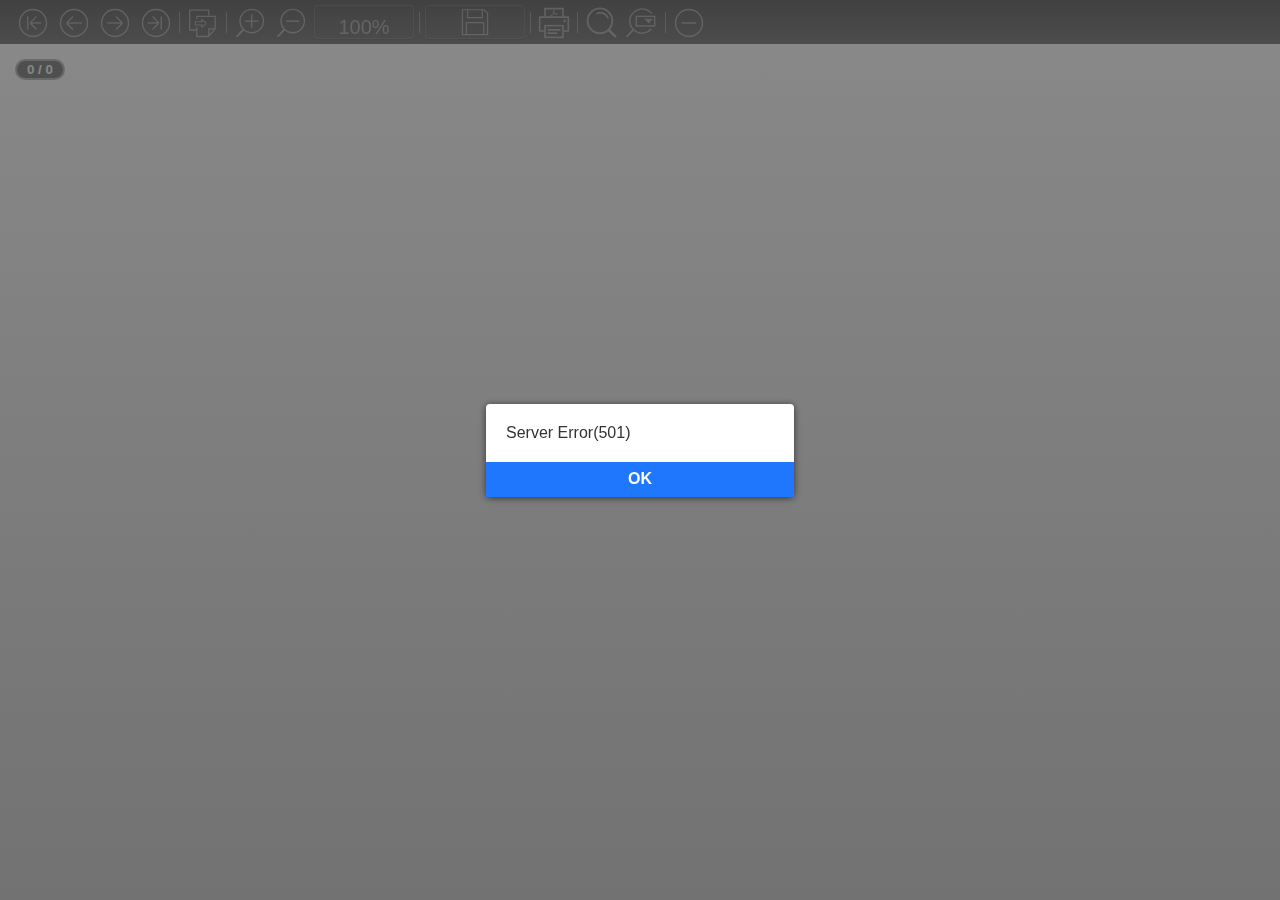
==== index.html @ 32a8fe56 "Add files via upload" ====
<html style="margin:0px;height:100%;"><head>
    <meta charset="utf-8">
    <title>Report Viewer</title>
    <script src="jquery-1.11.0.min.js"></script>
    <script src="crownix-viewer.min.js"></script>
   <!-- <link rel="stylesheet" type="text/css" href="/ReportingServer/html5/css/crownix-viewer.min.css"> -->
   <link rel="stylesheet" type="text/css" href="crownix-viewer.min.css">
    
<style class="crownix-theme" type="text/css">.crownix-toolbar-gradient{background:rgb(119,119,119);background:-moz-linear-gradient(top, rgb(119,119,119) 0%, rgb(139,139,139) 100%);;background:-webkit-gradient(linear, left top, left bottom, color-stop(0%,rgb(119,119,119)), color-stop(100%,rgb(139,139,139)));;background:-webkit-linear-gradient(top, rgb(119,119,119) 0%,rgb(139,139,139) 100%);;background:-o-linear-gradient(top, rgb(119,119,119) 0%,rgb(139,139,139) 100%);;background:-ms-linear-gradient(top, rgb(119,119,119) 0%,rgb(139,139,139) 100%);;background:linear-gradient(to bottom, rgb(119,119,119) 0%,rgb(139,139,139) 100%);;filter:progid:DXImageTransform.Microsoft.gradient(startColorstr="#777777", endColorstr="#8b8b8b",GradientType=0 );;} .crownix-container-gradient{background:rgb(248,248,248);background:-moz-linear-gradient(top, rgb(248,248,248) 0%, rgb(208,208,208) 100%);;background:-webkit-gradient(linear, left top, left bottom, color-stop(0%,rgb(248,248,248)), color-stop(100%,rgb(208,208,208)));;background:-webkit-linear-gradient(top, rgb(248,248,248) 0%,rgb(208,208,208) 100%);;background:-o-linear-gradient(top, rgb(248,248,248) 0%,rgb(208,208,208) 100%);;background:-ms-linear-gradient(top, rgb(248,248,248) 0%,rgb(208,208,208) 100%);;background:linear-gradient(to bottom, rgb(248,248,248) 0%,rgb(208,208,208) 100%);;filter:progid:DXImageTransform.Microsoft.gradient(startColorstr="#f8f8f8", endColorstr="#D0D0D0",GradientType=0 );;} .crownix-toolbar-dropitem-enable:after{content:"";;width:0;;height:0;;position:absolute;;right:5px;;top:50%;;margin-top:-3px;;border-width:9px 6px 0 6px;;border-style:solid;;border-color:#FFFFFF transparent;} .crownix-toolbar-icon-color{color:#FFFFFF;stroke:#FFFFFF;fill:#FFFFFF;} .crownix-toolbar-separator{border-left:1px solid rgba(255,255,255,0.3);border-top:1px solid rgba(255,255,255,0.3);} .crownix-toolbar-icon-border{border:1px solid rgba(255,255,255,0.3);} .crownix-toolbar-icon-svg{stroke:#FFFFFF;fill:#FFFFFF;} .crownix-toolbar-item-enable:hover{border:1px solid rgba(255,255,255,0.8) !important;;box-shadow:inset 0 0 7px rgba(255,255,255,0.8);;} .crownix-toolbar-item-enable-hover{border:1px solid rgba(255,255,255,0.8) !important;;box-shadow:inset 0 0 7px rgba(255,255,255,0.8);;} .crownix-toolbar-dropitem-enable:hover{border:1px solid rgba(255,255,255,0.8) !important;;box-shadow:inset 0 0 7px rgba(255,255,255,0.8);;} .crownix-toolbar-dropitem-enable-hover{border:1px solid rgba(255,255,255,0.8) !important;;box-shadow:inset 0 0 7px rgba(255,255,255,0.8);;} .crownix-toolbar-item-enable:active{border:1px solid rgba(255,255,255,0.5) !important;;box-shadow:inset 0 0 7px rgba(255,255,255,0.3);;} .crownix-toolbar-dropitem-enable:active{border:1px solid rgba(255,255,255,0.5) !important;;box-shadow:inset 0 0 7px rgba(255,255,255,0.3);;} .crownix-page{border:1px solid rgb(224,224,224);box-shadow:2px 2px 5px rgb(174,174,174);} .crownix-slide{background:rgba(159,159,159,0.8);background:-moz-linear-gradient(top, rgba(159,159,159,0.8) 0%, rgba(179,179,179,0.8) 100%);;background:-webkit-gradient(linear, left top, left bottom, color-stop(0%,rgba(159,159,159,0.8)), color-stop(100%,rgba(179,179,179,0.8)));;background:-webkit-linear-gradient(top, rgba(159,159,159,0.8) 0%,rgba(179,179,179,0.8) 100%);;background:-o-linear-gradient(top, rgba(159,159,159,0.8) 0%,rgba(179,179,179,0.8) 100%);;background:-ms-linear-gradient(top, rgba(159,159,159,0.8) 0%,rgba(179,179,179,0.8) 100%);;background:linear-gradient(to bottom, rgba(159,159,159,0.8) 0%,rgba(179,179,179,0.8) 100%);;filter:progid:DXImageTransform.Microsoft.gradient(startColorstr="#9f9f9f", endColorstr="#b3b3b3",GradientType=0 );;} .crownix-tab-background{background:rgb(119,119,119);background:-moz-linear-gradient(top, rgb(119,119,119) 0%, rgb(139,139,139) 100%);;background:-webkit-gradient(linear, left top, left bottom, color-stop(0%,rgb(119,119,119)), color-stop(100%,rgb(139,139,139)));;background:-webkit-linear-gradient(top, rgb(119,119,119) 0%,rgb(139,139,139) 100%);;background:-o-linear-gradient(top, rgb(119,119,119) 0%,rgb(139,139,139) 100%);;background:-ms-linear-gradient(top, rgb(119,119,119) 0%,rgb(139,139,139) 100%);;background:linear-gradient(to bottom, rgb(119,119,119) 0%,rgb(139,139,139) 100%);;filter:progid:DXImageTransform.Microsoft.gradient(startColorstr="#777777", endColorstr="#8b8b8b",GradientType=0 );;} .crownix-slide-toggle{background:rgba(119,119,119,0.8);background:-moz-linear-gradient(top, rgba(119,119,119,0.8) 0%, rgba(139,139,139,0.8) 100%);;background:-webkit-gradient(linear, left top, left bottom, color-stop(0%,rgba(119,119,119,0.8)), color-stop(100%,rgba(139,139,139,0.8)));;background:-webkit-linear-gradient(top, rgba(119,119,119,0.8) 0%,rgba(139,139,139,0.8) 100%);;background:-o-linear-gradient(top, rgba(119,119,119,0.8) 0%,rgba(139,139,139,0.8) 100%);;background:-ms-linear-gradient(top, rgba(119,119,119,0.8) 0%,rgba(139,139,139,0.8) 100%);;background:linear-gradient(to bottom, rgba(119,119,119,0.8) 0%,rgba(139,139,139,0.8) 100%);;filter:progid:DXImageTransform.Microsoft.gradient(startColorstr="#777777", endColorstr="#8b8b8b",GradientType=0 );;} .crownix-tab{color:#FFFFFF;} .crownix-left-arrow:before, .crownix-right-arrow:before{border-color:#FFFFFF;} .crownix-field-dialog-countingBar{background:#1E77FC;} .crownix-field-dialog-progress{background:rgb(239,239,239);background:-moz-linear-gradient(top, rgb(239,239,239) 0%, rgb(199,199,199) 100%);;background:-webkit-gradient(linear, left top, left bottom, color-stop(0%,rgb(239,239,239)), color-stop(100%,rgb(199,199,199)));;background:-webkit-linear-gradient(top, rgb(239,239,239) 0%,rgb(199,199,199) 100%);;background:-o-linear-gradient(top, rgb(239,239,239) 0%,rgb(199,199,199) 100%);;background:-ms-linear-gradient(top, rgb(239,239,239) 0%,rgb(199,199,199) 100%);;background:linear-gradient(to bottom, rgb(239,239,239) 0%,rgb(199,199,199) 100%);;filter:progid:DXImageTransform.Microsoft.gradient(startColorstr="#efefef", endColorstr="#c7c7c7",GradientType=0 );;} .crownix-confirm-background{background:#1E77FC;} .crownix-refresh-icon-color{fill:#1E77FC;} .crownix-pen-button-color{color:#1E77FC;fill:#1E77FC;border-color:#1E77FC;} #crownix-toolbar{height:44px;} #m2soft-crownix-container{top:44px;} .crownix-toolbar-item{width:34px;height:34px;margin-left:5px;} .crownix-toolbar-dropitem{width:100px;height:34px;margin-left:5px;} #crownix-toolbar{font-size:20px;} .crownix-toolbar-dropitem div{margin-top:5px;} .crownix-toolbar-dropitem-enable:after{border-width:9px 6px 0px 6px;margin-top:-3px;} .crownix-toolbar-dropitem-enable.active:after{border-width: 0px 6px 9px 6px;margin-top:-3px;} .crownix-toolbar-separator{height:20px;margin-top:12px;} .crownix-toolbar-mark{height:44px;} .crownix-toolbar-mark .crownix-helper{height:100%;display:inline-block;vertical-align:middle;} .crownix-toolbar-mark .crownix-helper svg{width:15px;height:32px;vertical-align:middle;} .crownix-toolbar-dropitem-enable .dropdown li button{font-size:15px;} .crownix-toolbar-dropitem-enable .dropdown{top:45px;} .crownix-toolbar-dropitem-enable .dropdown li button img{width:24px;height:24px;} .crownix-toolbar-dropitem-enable .dropdown li button svg{width:24px;height:24px;} .crownix-dock#crownix-toolbar .crownix-toolbar-dropitem-enable .dropdown:before{top:100%;border-width:8px 8px 0px 8px;} .crownix-dock#crownix-toolbar .crownix-toolbar-dropitem-enable .dropdown:after{top:100%;border-width:6px 0px 6px 6px;} </style><style class="crownix-dock-theme" type="text/css">.crownix-dock#crownix-toolbar{top:0px;} .crownix-dock#m2soft-crownix-container{top:44px;left:0px;right:0px;bottom:0px;width:;} </style></head>
<body style="margin: 0px; height: 100%;">
<div id="crownix-viewer" style="position: absolute; width: 100%; height: 100%; overflow: hidden;"><div id="m2soft-crownix-container" class="crownix-container crownix-container-gradient notranslate"><div id="m2soft-crownix-page" style="width: 802.913px; height: 1134.95px; padding: 12px; transform-origin: 0px 0px; transition-timing-function: cubic-bezier(0.1, 0.57, 0.1, 1); transition-duration: 0ms; transform: translate(218px, 0px) scale(1) translateZ(0px); visibility: visible;"><canvas id="m2soft-crownix-canvas" width="802" height="1134.9514563106795" class="crownix-page" style="position: absolute; z-index: 1;"></canvas><div id="m2soft-crownix-text" class="crownix-text crownix-page" style="position: absolute; width: 802.913px; height: 1134.95px; z-index: 2;"><div class="crownix-search-mark" style="position: absolute; top: 0px; left: 0px; width: 802.913px; height: 1134.95px;"></div><div style="position: absolute; white-space: pre; left: 270px; top: 451px; text-align: left; line-height: 21px; font-family: 돋움체, crownix-font-돋움체; font-size: 14pt; color: rgb(0, 0, 0); font-weight: bold; height: 21px; letter-spacing: -0.014in; width: 255px; min-height: 22px;">한국산업안전보건공단이사장</div><div style="position: absolute; white-space: pre; left: 351px; top: 424px; text-align: center; line-height: 13px; font-family: 돋움체, crownix-font-돋움체; font-size: 8pt; color: rgb(0, 0, 0); font-weight: bold; height: 13px; letter-spacing: 0in; width: 87px; min-height: 14px;">2025. 03. 11</div><div style="position: absolute; white-space: pre; left: 459px; top: 424px; text-align: left; line-height: 13px; font-family: 돋움체, crownix-font-돋움체; font-size: 8pt; color: rgb(0, 0, 255); font-weight: bold; height: 13px; letter-spacing: 0in; width: 110px; min-height: 14px;">(발급일자)</div><div style="position: absolute; white-space: pre; left: 143px; top: 831px; text-align: center; line-height: 26px; font-family: &quot;맑은 고딕&quot;, &quot;crownix-font-맑은 고딕&quot;; font-size: 18pt; color: rgb(0, 0, 0); height: 26px; letter-spacing: 0in; width: 529px; min-height: 27px;">이수증명서 출력일자 : 2025. 03. 11</div><div style="position: absolute; white-space: pre; left: 254px; top: 907px; text-align: left; line-height: 19px; font-family: &quot;맑은 고딕&quot;, &quot;crownix-font-맑은 고딕&quot;; font-size: 12pt; color: rgb(0, 0, 0); height: 19px; letter-spacing: 0in; width: 426px; min-height: 20px;">※ QR코드로 건설업기초교육 이수내역 조회가 가능하며,</div><div style="position: absolute; white-space: pre; left: 254px; top: 943px; text-align: left; line-height: 18px; font-size: 12pt; height: 18px; letter-spacing: 0in; width: 426px; min-height: 19px;"><span style="font-family: &quot;맑은 고딕&quot;, &quot;crownix-font-맑은 고딕&quot;; font-size: 12pt; color: rgb(0, 0, 0); white-space: pre;">  </span><span style="font-family: &quot;맑은 고딕&quot;, &quot;crownix-font-맑은 고딕&quot;; font-size: 12pt; color: rgb(0, 0, 0); white-space: pre;"> 조회시 결과페이지 서버주소 http://k2b.kosha.or.kr를</span></div><div style="position: absolute; white-space: pre; left: 254px; top: 973px; text-align: left; line-height: 18px; font-size: 12pt; height: 18px; letter-spacing: 0in; width: 426px; min-height: 19px;"><span style="font-family: &quot;맑은 고딕&quot;, &quot;crownix-font-맑은 고딕&quot;; font-size: 12pt; color: rgb(0, 0, 0); white-space: pre;">  </span><span style="font-family: &quot;맑은 고딕&quot;, &quot;crownix-font-맑은 고딕&quot;; font-size: 12pt; color: rgb(0, 0, 0); white-space: pre;"> 확인하시기 바랍니다.</span></div><div style="position: absolute; white-space: pre; left: 367px; top: 299px; text-align: right; line-height: 11px; font-family: 돋움체, crownix-font-돋움체; font-size: 8pt; color: rgb(0, 0, 0); font-weight: bold; height: 11px; letter-spacing: 0in; width: 102px; min-height: 12px;">이    름 :</div><div style="position: absolute; white-space: pre; left: 473px; top: 299px; text-align: left; line-height: 10px; font-family: 돋움체, crownix-font-돋움체; font-size: 6pt; color: rgb(0, 0, 0); font-weight: bold; height: 10px; letter-spacing: 0in; width: 183px; min-height: 11px;">JINCHUNFENG</div><div style="position: absolute; white-space: pre; left: 367px; top: 313px; text-align: right; line-height: 12px; font-family: 돋움체, crownix-font-돋움체; font-size: 8pt; color: rgb(0, 0, 0); font-weight: bold; height: 12px; letter-spacing: 0in; width: 102px; min-height: 13px;">생년월일 :</div><div style="position: absolute; white-space: pre; left: 473px; top: 313px; text-align: left; line-height: 12px; font-family: 돋움체, crownix-font-돋움체; font-size: 8pt; color: rgb(0, 0, 0); font-weight: bold; height: 12px; letter-spacing: 0in; width: 183px; min-height: 13px;">1970.01.25</div><div style="position: absolute; white-space: pre; left: 367px; top: 328px; text-align: right; line-height: 12px; font-family: 돋움체, crownix-font-돋움체; font-size: 8pt; color: rgb(0, 0, 0); font-weight: bold; height: 12px; letter-spacing: 0in; width: 102px; min-height: 13px;">국    적 :</div><div style="position: absolute; white-space: pre; left: 473px; top: 328px; text-align: left; line-height: 12px; font-family: 돋움체, crownix-font-돋움체; font-size: 8pt; color: rgb(0, 0, 0); font-weight: bold; height: 12px; letter-spacing: 0in; width: 183px; min-height: 13px;">중국</div><div style="position: absolute; white-space: pre; left: 367px; top: 343px; text-align: right; line-height: 13px; font-family: 돋움체, crownix-font-돋움체; font-size: 8pt; color: rgb(0, 0, 0); font-weight: bold; height: 13px; letter-spacing: 0in; width: 103px; min-height: 14px;">체류자격 :</div><div style="position: absolute; white-space: pre; left: 474px; top: 343px; text-align: left; line-height: 13px; font-family: 돋움체, crownix-font-돋움체; font-size: 8pt; color: rgb(0, 0, 0); font-weight: bold; height: 13px; letter-spacing: 0in; width: 182px; min-height: 14px;">F-4 (재외동포)</div><div style="position: absolute; white-space: pre; left: 367px; top: 360px; text-align: right; line-height: 11px; font-family: 돋움체, crownix-font-돋움체; font-size: 8pt; color: rgb(0, 0, 0); font-weight: bold; height: 11px; letter-spacing: 0in; width: 103px; min-height: 12px;">체류기간 :</div><div style="position: absolute; white-space: pre; left: 474px; top: 360px; text-align: left; line-height: 11px; font-family: 돋움체, crownix-font-돋움체; font-size: 8pt; color: rgb(0, 0, 0); font-weight: bold; height: 11px; letter-spacing: 0in; width: 182px; min-height: 12px;">2024.07.18 ~ 2027.07.18</div><div style="position: absolute; white-space: pre; left: 367px; top: 375px; text-align: right; line-height: 13px; font-family: 돋움체, crownix-font-돋움체; font-size: 8pt; color: rgb(0, 0, 0); font-weight: bold; height: 13px; letter-spacing: 0in; width: 102px; min-height: 14px;">등록번호 :</div><div style="position: absolute; white-space: pre; left: 473px; top: 375px; text-align: left; line-height: 13px; font-family: 돋움체, crownix-font-돋움체; font-size: 8pt; color: rgb(0, 0, 0); font-weight: bold; height: 13px; letter-spacing: 0in; width: 183px; min-height: 14px;">2018-143-00232</div><div style="position: absolute; white-space: pre; left: 367px; top: 392px; text-align: right; line-height: 12px; font-family: 돋움체, crownix-font-돋움체; font-size: 8pt; color: rgb(0, 0, 0); font-weight: bold; height: 12px; letter-spacing: 0in; width: 102px; min-height: 13px;">   이수일자 :</div><div style="position: absolute; white-space: pre; left: 473px; top: 392px; text-align: left; line-height: 12px; font-family: 돋움체, crownix-font-돋움체; font-size: 8pt; color: rgb(0, 0, 0); font-weight: bold; height: 12px; letter-spacing: 0in; width: 183px; min-height: 13px;">2018.01.22</div><div style="position: absolute; white-space: pre; left: 367px; top: 407px; text-align: right; line-height: 12px; font-family: 돋움체, crownix-font-돋움체; font-size: 8pt; color: rgb(0, 0, 0); font-weight: bold; height: 12px; letter-spacing: 0in; width: 102px; min-height: 13px;">교육실시기관:</div><div style="position: absolute; white-space: pre; left: 473px; top: 408px; text-align: left; line-height: 10px; font-family: 돋움체, crownix-font-돋움체; font-size: 6pt; color: rgb(0, 0, 0); font-weight: bold; height: 10px; letter-spacing: 0in; width: 183px; min-height: 11px;">건설안전보건교육원(주)</div><div style="position: absolute; white-space: pre; left: 164px; top: 551px; text-align: left; line-height: 18px; font-family: 돋움체, crownix-font-돋움체; font-size: 12pt; color: rgb(0, 0, 0); height: 18px; letter-spacing: 0in; width: 495px; min-height: 19px;">    본 증은 【산업안전보건법 제31조】에 의한 【건설업 기초안</div><div style="position: absolute; white-space: pre; left: 164px; top: 572px; text-align: left; line-height: 19px; font-family: 돋움체, crownix-font-돋움체; font-size: 12pt; color: rgb(0, 0, 0); height: 19px; letter-spacing: 0in; width: 495px; min-height: 20px;">전보건교육】을 받은 사람에게 발급하는 교육 이수증 입니다.</div><div style="position: absolute; white-space: pre; left: 164px; top: 616px; text-align: center; line-height: 18px; font-family: 돋움체, crownix-font-돋움체; font-size: 12pt; color: rgb(0, 0, 0); font-weight: bold; height: 18px; letter-spacing: 0in; width: 495px; min-height: 19px;">주 의 사 항</div><div style="position: absolute; white-space: pre; left: 164px; top: 659px; text-align: left; line-height: 19px; font-family: 돋움체, crownix-font-돋움체; font-size: 12pt; color: rgb(0, 0, 0); height: 19px; letter-spacing: 0in; width: 495px; min-height: 20px;"> 1. 본 증은 타인에게 대여 할 수 없습니다.</div><div style="position: absolute; white-space: pre; left: 164px; top: 681px; text-align: left; line-height: 18px; font-family: 돋움체, crownix-font-돋움체; font-size: 12pt; color: rgb(0, 0, 0); height: 18px; letter-spacing: 0in; width: 495px; min-height: 19px;"> 2. 본 증을 분실 또는 훼손하였을 경우 교육실시기관 또는</div><div style="position: absolute; white-space: pre; left: 164px; top: 703px; text-align: left; line-height: 18px; font-family: 돋움체, crownix-font-돋움체; font-size: 12pt; color: rgb(0, 0, 0); height: 18px; letter-spacing: 0in; width: 495px; min-height: 19px;">    한국산업안전보건공단에서 재발급 받을 수 있습니다.</div><div style="position: absolute; white-space: pre; left: 164px; top: 746px; text-align: center; line-height: 19px; font-family: 돋움체, crownix-font-돋움체; font-size: 12pt; color: rgb(0, 0, 0); font-weight: bold; height: 19px; letter-spacing: 0in; width: 495px; min-height: 20px;">고용노동부  ·한국산업안전보건공단</div><div style="position: absolute; white-space: pre; left: 165px; top: 233px; text-align: center; line-height: 29px; font-family: &quot;맑은 고딕&quot;, &quot;crownix-font-맑은 고딕&quot;; font-size: 20pt; color: rgb(0, 0, 0); font-weight: bold; height: 29px; letter-spacing: 0in; width: 491px; min-height: 30px;">건설업 기초안전보건교육 이수증</div><div style="position: absolute; white-space: pre; left: 165px; top: 269px; text-align: center; line-height: 19px; font-family: &quot;맑은 고딕&quot;, &quot;crownix-font-맑은 고딕&quot;; font-size: 12pt; color: rgb(0, 0, 0); height: 19px; letter-spacing: 0in; width: 491px; min-height: 20px;">(Certificate of Basic OSH Training in Construction)</div><div style="position: absolute; white-space: pre; left: 139px; top: 93px; text-align: center; line-height: 27px; font-family: &quot;맑은 고딕&quot;, &quot;crownix-font-맑은 고딕&quot;; font-size: 18pt; color: rgb(0, 0, 0); height: 27px; letter-spacing: 0in; width: 541px; min-height: 28px;">【건설업 기초안전보건교육 】 이수 증명서</div><div style="position: absolute; white-space: pre; left: 139px; top: 138px; text-align: center; line-height: 19px; font-family: &quot;맑은 고딕&quot;, &quot;crownix-font-맑은 고딕&quot;; font-size: 13pt; color: rgb(0, 0, 0); height: 19px; letter-spacing: 0in; width: 541px; min-height: 20px;">본 교육이수 증명서는 산업안전보건법 제 31조 따라</div><div style="position: absolute; white-space: pre; left: 139px; top: 158px; text-align: center; line-height: 20px; font-family: &quot;맑은 고딕&quot;, &quot;crownix-font-맑은 고딕&quot;; font-size: 13pt; color: rgb(0, 0, 0); height: 20px; letter-spacing: 0in; width: 541px; min-height: 21px;">【건설업기초안전보건교육】을 이수하였음을 증명하며,</div><div style="position: absolute; white-space: pre; left: 139px; top: 178px; text-align: center; line-height: 20px; font-family: &quot;맑은 고딕&quot;, &quot;crownix-font-맑은 고딕&quot;; font-size: 13pt; color: rgb(0, 0, 0); height: 20px; letter-spacing: 0in; width: 541px; min-height: 21px;"> 이수증(카드)과 동일한 효력이 있습니다.</div></div></div><div class="crownix-dialog-message"><div class="crownix-dialog-message-pagenum" style="display: none;"><img src="[data-uri]" style="display: none;"><span>1 / 1</span></div></div><div class="crownix-dialog-message"><div class="crownix-dialog-message-pagenum"><img src="[data-uri]"><span></span></div></div><div class="crownix-slide"><div class="crownix-tab-menu"><ul class="crownix-tab-button-group"></ul></div><div class="crownix-tab-content"></div></div><div class="crownix-tab-buttons"><svg version="1.1" id="레이어_1" xmlns="http://www.w3.org/2000/svg" xmlns:xlink="http://www.w3.org/1999/xlink" x="0px" y="0px" width="15px" height="100%" viewBox="0 0 15 32" preserveAspectRatio="none" enable-background="new 0 0 15 32" xml:space="preserve" class="crownix-toolbar-icon-color crownix-toolbar-gradient crownix-tab-button"><g>	<polyline fill="none" stroke-width="1.2" stroke-miterlimit="10" points="11.375,25.656 2.625,16.031 11.375,6.344"></polyline></g></svg><svg version="1.1" id="레이어_1" xmlns="http://www.w3.org/2000/svg" xmlns:xlink="http://www.w3.org/1999/xlink" x="0px" y="0px" width="15px" height="100%" viewBox="0 0 15 32" preserveAspectRatio="none" enable-background="new 0 0 15 32" xml:space="preserve" class="crownix-toolbar-icon-color crownix-toolbar-gradient crownix-tab-button"><g>	<polyline fill="none" stroke-width="1.2" stroke-miterlimit="10" points="3.625,25.656 12.375,16.031 3.625,6.344"></polyline></g></svg></div><div class="iScrollHorizontalScrollbar iScrollLoneScrollbar" style="overflow: hidden; height: 7px; visibility: hidden;"><div class="iScrollIndicator" style="transition-timing-function: cubic-bezier(0.1, 0.57, 0.1, 1); transition-duration: 0ms; transform: translate(0px, 0px) translateZ(0px); display: none; width: 1254px; visibility: visible; background: rgba(0, 0, 0, 0.5);"></div></div><div class="iScrollVerticalScrollbar iScrollLoneScrollbar" style="overflow: hidden; width: 7px; visibility: hidden;"><div class="iScrollIndicator" style="transition-timing-function: cubic-bezier(0.1, 0.57, 0.1, 1); transition-duration: 0ms; transform: translate(0px, 0px) translateZ(0px); display: block; height: 643px; visibility: visible; background: rgba(0, 0, 0, 0.5);"></div></div></div><div><iframe id="crownix-download-iframe" name="crownix-download-iframe" style="display: none"></iframe><form id="crownix-download-form" target="crownix-download-iframe" method="post" style="display:none" accept-charset="utf-8"><input type="hidden" name="filename"><input type="hidden" name="delete" value="true"></form></div><div class="crownix-toolbar-warp"><div id="crownix-toolbar" class="crownix-toolbar-gradient"><ul id="crownix-toolbar-menu" style="transition-timing-function: cubic-bezier(0.1, 0.57, 0.1, 1); transition-duration: 0ms; transform: translate(0px, 0px) scale(1) translateZ(0px); width: 742px;"><li id="crownix-toolbar-close" title="닫기" class="crownix-toolbar-item crownix-toolbar-button-zindex crownix-toolbar-item-disable" style="display: none;"><button type="button" title="닫기" class="crownix-toolbar-button"><svg version="1.1" id="레이어_1" xmlns="http://www.w3.org/2000/svg" xmlns:xlink="http://www.w3.org/1999/xlink" x="0px" y="0px" width="100%" height="100%" viewBox="0 0 32 32" enable-background="new 0 0 32 32" xml:space="preserve" class="crownix-toolbar-icon-svg" focusable="false"><g>	<polyline fill="none" stroke-width="1.2" stroke-miterlimit="10" points="4,21 4,28.5 28,28.5 28,3.5 4,3.5 4,11"></polyline>	<polygon fill="none" stroke-width="1.0" stroke-miterlimit="10" points="21.4,13.6 12.7,13.6 12.7,10 6.1,15.1 6.1,15.3 6.12,16.551 12.671,21.758 12.671,18.1 21.4,18.1 "></polygon></g></svg></button></li><div class="crownix-toolbar-separator" style="display: none;"></div><li id="crownix-toolbar-first" title="첫 페이지로 이동" class="crownix-toolbar-item crownix-toolbar-button-zindex crownix-toolbar-item-disable"><button type="button" title="첫 페이지로 이동" class="crownix-toolbar-button"><svg version="1.1" id="레이어_1" xmlns="http://www.w3.org/2000/svg" xmlns:xlink="http://www.w3.org/1999/xlink" x="0px" y="0px" width="100%" height="100%" viewBox="0 0 32 32" enable-background="new 0 0 32 32" xml:space="preserve" class="crownix-toolbar-icon-svg" focusable="false"><g>	<circle fill="none" stroke-width="1.3" stroke-miterlimit="10" cx="16" cy="16" r="12.700"></circle>	<line fill="none" stroke-width="1.3" stroke-miterlimit="10" x1="11.083" y1="9.814" x2="11.083" y2="22.223"></line>	<g> 		<line fill="none" stroke-width="1.3" stroke-miterlimit="10" x1="23.756" y1="15.93" x2="13.703" y2="15.93"></line>		<polyline fill="none" stroke-width="1.3" stroke-miterlimit="10" points="19.293,9.751 13.703,15.446 13.703,16.501 19.311,22.108"></polyline>	</g></g></svg></button></li><li id="crownix-toolbar-prev" title="앞 페이지로 이동" class="crownix-toolbar-item crownix-toolbar-button-zindex crownix-toolbar-item-disable"><button type="button" title="앞 페이지로 이동" class="crownix-toolbar-button"><svg version="1.1" id="레이어_1" xmlns="http://www.w3.org/2000/svg" xmlns:xlink="http://www.w3.org/1999/xlink" x="0px" y="0px" width="100%" height="100%" viewBox="0 0 32 32" enable-background="new 0 0 32 32" xml:space="preserve" class="crownix-toolbar-icon-svg" focusable="false"><g>	<g>		<line fill="none" stroke-width="1.3" stroke-miterlimit="10" x1="23.309" y1="15.992" x2="9.429" y2="15.992"></line>		<polyline fill="none" stroke-width="1.3" stroke-miterlimit="10" points="15.019,9.813 9.429,15.509 9.429,16.563 15.037,22.171"></polyline>	</g>	<circle fill="none" stroke-width="1.3" stroke-miterlimit="10" cx="16" cy="16" r="12.700"></circle></g></svg></button></li><li id="crownix-toolbar-next" title="뒷 페이지로 이동" class="crownix-toolbar-item crownix-toolbar-button-zindex crownix-toolbar-item-disable"><button type="button" title="뒷 페이지로 이동" class="crownix-toolbar-button"><svg version="1.1" id="레이어_1" xmlns="http://www.w3.org/2000/svg" xmlns:xlink="http://www.w3.org/1999/xlink" x="0px" y="0px" width="100%" height="100%" viewBox="0 0 32 32" enable-background="new 0 0 32 32" xml:space="preserve" class="crownix-toolbar-icon-svg" focusable="false"><g>	<g>		<line fill="none" stroke-width="1.3" stroke-miterlimit="10" x1="8.692" y1="15.992" x2="22.57" y2="15.992"></line>		<polyline fill="none" stroke-width="1.3" stroke-miterlimit="10" points="16.98,9.813 22.57,15.509 22.57,16.563 16.963,22.171"></polyline>	</g>	<circle fill="none" stroke-width="1.3" stroke-miterlimit="10" cx="16" cy="16" r="12.700"></circle></g></svg></button></li><li id="crownix-toolbar-last" title="마지막 페이지로 이동" class="crownix-toolbar-item crownix-toolbar-button-zindex crownix-toolbar-item-disable"><button type="button" title="마지막 페이지로 이동" class="crownix-toolbar-button"><svg version="1.1" id="레이어_1" xmlns="http://www.w3.org/2000/svg" xmlns:xlink="http://www.w3.org/1999/xlink" x="0px" y="0px" width="100%" height="100%" viewBox="0 0 32 32" enable-background="new 0 0 32 32" xml:space="preserve" class="crownix-toolbar-icon-svg" focusable="false"><g>	<circle fill="none" stroke-width="1.3" stroke-miterlimit="10" cx="16" cy="16" r="12.700"></circle>	<line fill="none" stroke-width="1.3" stroke-miterlimit="10" x1="20.918" y1="9.814" x2="20.918" y2="22.223"></line>	<g>		<line fill="none" stroke-width="1.3" stroke-miterlimit="10" x1="8.244" y1="15.93" x2="18.297" y2="15.93"></line>		<polyline fill="none" stroke-width="1.3" stroke-miterlimit="10" points="12.707,9.751 18.297,15.446 18.297,16.501 12.689,22.108"></polyline>	</g></g></svg></button></li><div class="crownix-toolbar-separator" style="display: block;"></div><li id="crownix-toolbar-move" title="페이지 이동" class="crownix-toolbar-item crownix-toolbar-button-zindex crownix-toolbar-item-disable"><button type="button" title="페이지 이동" class="crownix-toolbar-button"><svg version="1.1" id="레이어_1" xmlns="http://www.w3.org/2000/svg" xmlns:xlink="http://www.w3.org/1999/xlink" x="0px" y="0px" width="100%" height="100%" viewBox="0 0 32 32" enable-background="new 0 0 32 32" xml:space="preserve" class="crownix-toolbar-icon-svg" focusable="false"><g>	<polyline fill="none" stroke-width="1.2" stroke-miterlimit="10" points="10.3,19.8 10.1,28.7 21,28.7 27.5,21.5 27.5,9.7 10.3,9.7 10.3,12.45"></polyline>	<polyline fill="none" stroke-width="1.2" stroke-miterlimit="10" points="21.5,9 21.5,3.85 3.5,3.85 3.5,22.577 10.1,22.577"></polyline>	<polygon fill="none" stroke-width="1.0" stroke-miterlimit="10" points="8.825,14.800 14.9,14.800 14.9,12.728 18.613,15.681 18.613,16.365 18.613,17.052 14.9,20.003 14.9,17.900 8.825,17.900"></polygon>	<polyline fill="none" stroke-width="1.2" stroke-miterlimit="10" points="27,21.5 21.5,21.5 21.5,27.7"></polyline></g></svg></button></li><div class="crownix-toolbar-separator" style="display: block;"></div><li id="crownix-toolbar-prevDoc" title="이전 문서" class="crownix-toolbar-item crownix-toolbar-button-zindex crownix-toolbar-item-disable" style="display: none;"><button type="button" title="이전 문서" class="crownix-toolbar-button"><svg version="1.1" id="레이어_1" xmlns="http://www.w3.org/2000/svg" xmlns:xlink="http://www.w3.org/1999/xlink" x="0px" y="0px" width="100%" height="100%" viewBox="0 0 32 32" enable-background="new 0 0 32 32" xml:space="preserve" class="crownix-toolbar-icon-svg" focusable="false"><g><polyline fill="none" stroke-width="1.2" stroke-miterlimit="10" points="5.1,28.7 21,28.7 27.5,21.5 27.5,4.7 5.1,4.7 5.1,29.3"></polyline> <polygon fill="none" stroke-width="1.0" stroke-miterlimit="10" points="18.613,14.800 12.538,14.800 12.538,12.728 8.825,15.681 8.825,16.365 8.825,17.052 12.538,20.003 12.538,17.900 18.613,17.900"></polygon> <polyline fill="none" stroke-width="1.2" stroke-miterlimit="10" points="27,21.5 21.5,21.5 21.5,27.7"></polyline> </g> </svg></button></li><li id="crownix-toolbar-nextDoc" title="이후 문서" class="crownix-toolbar-item crownix-toolbar-button-zindex crownix-toolbar-item-disable" style="display: none;"><button type="button" title="이후 문서" class="crownix-toolbar-button"><svg version="1.1" id="레이어_1" xmlns="http://www.w3.org/2000/svg" xmlns:xlink="http://www.w3.org/1999/xlink" x="0px" y="0px" width="100%" height="100%" viewBox="0 0 32 32" enable-background="new 0 0 32 32" xml:space="preserve" class="crownix-toolbar-icon-svg" focusable="false"><g><polyline fill="none" stroke-width="1.2" stroke-miterlimit="10" points="5.1,28.7 21,28.7 27.5,21.5 27.5,4.7 5.1,4.7 5.1,29.3"></polyline> <polygon fill="none" stroke-width="1.0" stroke-miterlimit="10" points="8.825,14.800 14.9,14.800 14.9,12.728 18.613,15.681 18.613,16.365 18.613,17.052 14.9,20.005 14.9,17.933 8.825,17.933"></polygon> <polyline fill="none" stroke-width="1.2" stroke-miterlimit="10" points="27,21.5 21.5,21.5 21.5,27.7"></polyline> </g> </svg></button></li><div class="crownix-toolbar-separator" style="display: none;"></div><li id="crownix-toolbar-zoomin" title="확대" class="crownix-toolbar-item crownix-toolbar-button-zindex crownix-toolbar-item-enable" style=""><button type="button" title="확대" class="crownix-toolbar-button"><svg version="1.1" id="레이어_1" xmlns="http://www.w3.org/2000/svg" xmlns:xlink="http://www.w3.org/1999/xlink" x="0px" y="0px" width="100%" height="100%" viewBox="0 0 32 32" enable-background="new 0 0 32 32" xml:space="preserve" class="crownix-toolbar-icon-svg" focusable="false"><g>	<circle fill="none" stroke-width="1.3" stroke-miterlimit="10" cx="17.631" cy="14.191" r="11.000"></circle>	<g>		<line fill="none" stroke-width="1.3" stroke-miterlimit="10" x1="17.615" y1="8.107" x2="17.615" y2="20.504"></line>		<line fill="none" stroke-width="1.3" stroke-miterlimit="10" x1="23.813" y1="14.306" x2="11.416" y2="14.306"></line>	</g>	<polygon stroke="none" points="10.447,23.029 4.279,29.199 2.979,29.199 2.979,28.074 9.089,21.727"></polygon></g></svg></button></li><li id="crownix-toolbar-zoomout" title="축소" class="crownix-toolbar-item crownix-toolbar-button-zindex crownix-toolbar-item-enable" style=""><button type="button" title="축소" class="crownix-toolbar-button"><svg version="1.1" id="레이어_1" xmlns="http://www.w3.org/2000/svg" xmlns:xlink="http://www.w3.org/1999/xlink" x="0px" y="0px" width="100%" height="100%" viewBox="0 0 32 32" enable-background="new 0 0 32 32" xml:space="preserve" class="crownix-toolbar-icon-svg" focusable="false"><g>	<circle fill="none" stroke-width="1.3" stroke-miterlimit="10" cx="17.631" cy="14.191" r="11.000"></circle>	<g>		<line fill="none" stroke-width="1.4" stroke-miterlimit="10" x1="23.813" y1="14.306" x2="11.416" y2="14.306"></line>	</g>	<polygon stroke="none" points="10.447,23.029 4.279,29.199 2.979,29.199 2.979,28.074 9.089,21.727"></polygon></g></svg></button></li><li id="crownix-toolbar-ratio" title="비율" class="crownix-toolbar-dropitem crownix-toolbar-icon-border crownix-toolbar-button-zindex crownix-toolbar-dropitem-enable"><div class="crownix-toolbar-icon-color"><button type="button" title="비율" class="crownix-toolbar-button">100%<div class="crownix-absolute-100"></div></button></div><ul class="dropdown"><li id="crownix-toolbar-25"><button type="button" class="crownix-toolbar-button" title="25%">25%</button></li><li id="crownix-toolbar-50"><button type="button" class="crownix-toolbar-button" title="50%">50%</button></li><li id="crownix-toolbar-75"><button type="button" class="crownix-toolbar-button" title="75%">75%</button></li><li id="crownix-toolbar-100"><button type="button" class="crownix-toolbar-button" title="100%">100%</button></li><li id="crownix-toolbar-125"><button type="button" class="crownix-toolbar-button" title="125%">125%</button></li><li id="crownix-toolbar-150"><button type="button" class="crownix-toolbar-button" title="150%">150%</button></li><li id="crownix-toolbar-200"><button type="button" class="crownix-toolbar-button" title="200%">200%</button></li><li id="crownix-toolbar-250"><button type="button" class="crownix-toolbar-button" title="250%">250%</button></li><li id="crownix-toolbar-width"><button type="button" class="crownix-toolbar-button" title="가로 맞춤">가로 맞춤</button></li><li id="crownix-toolbar-height"><button type="button" class="crownix-toolbar-button" title="세로 맞춤">세로 맞춤</button></li></ul></li><div class="crownix-toolbar-separator" style="display: block;"></div><li id="crownix-toolbar-save" title="저장" class="crownix-toolbar-dropitem crownix-toolbar-icon-border crownix-toolbar-button-zindex crownix-toolbar-dropitem-enable"><button type="button" title="저장" class="crownix-toolbar-button"><svg version="1.1" xmlns="http://www.w3.org/2000/svg" xmlns:xlink="http://www.w3.org/1999/xlink" x="0px" y="0px" width="100%" height="100%" viewBox="0 0 32 32" enable-background="new 0 0 32 32" xml:space="preserve" class="crownix-toolbar-icon-svg" focusable="false"><g>	<polygon fill="none" stroke-width="1.2" stroke-miterlimit="10" points="3.412,3.735 8.156,3.735 24.889,3.735 28.588,6.995 28.588,28.700 3.412,28.700"></polygon>	<polyline fill="none" stroke-width="1.2" stroke-miterlimit="10" points="8.537,3.598 8.537,11.711 23.324,11.711 23.324,3.598"></polyline>	<polyline fill="none" stroke-width="1.2" stroke-miterlimit="10" points="7.400,28.700 7.400,16.700 24.700,16.700 24.700,28.700"></polyline></g></svg></button><ul class="dropdown"><li id="crownix-toolbar-pdf"><button type="button" title="PDF" class="crownix-toolbar-button"><svg version="1.1" xmlns="http://www.w3.org/2000/svg" xmlns:xlink="http://www.w3.org/1999/xlink" x="0px" y="0px" width="24px" height="24px" viewBox="0 0 24 24" enable-background="new 0 0 24 24" xml:space="preserve" focusable="false"><path fill="none" stroke="#85929E" stroke-width="1" stroke-miterlimit="10" d="M0.505,2.993v17.424c0,0-0.196,3.083,3.278,3.083	c3.473,0,16.858,0,16.858,0s2.856-0.221,2.856-2.688c0-2.463,0-17.819,0-17.819s0.234-2.488-2.645-2.488c-2.881,0-17.797,0-17.797,0	S0.505,0.262,0.505,2.993z"></path><path fill="#E41737" stroke="#E41737" stroke-width="0.2" stroke-miterlimit="10" d="M11.549,9.045c0,0-4.489,10.481-7.78,11.242	c0,0-0.171-1.122,2.911-3.31c0,0-3.005,1.294-3.386,3.12c0,0,0.095,0.476,1.198,0.438c0,0,0.932,0.19,4.014-4.261	c0,0,0.026-0.04,0.075-0.114c0.44-0.678,2.685-4.181,3.216-6.049c0,0,1.121,2.929,3.252,4.47c0,0-4.311,0.605-6.624,1.641	l-0.072,0.1c0,0,3.652-1.17,7.39-1.298c0,0,4.337,2.254,5.065,0.998v-0.057c0,0-0.999,0.442-3.867-0.999	c0,0,4.052-0.171,3.938,0.828c0,0,0.756-0.757-1.256-1.228c0,0-2.026-0.229-3.566-0.1c0,0-2.994-1.228-3.901-5.521	c0,0,0.563-2.839,0.505-3.923L11.92,7.847c0,0-0.711-3.41,0.236-4.223c0,0,0.392,0.1,0.563,1.027c0,0,0.458-1.084-0.563-1.17	c0,0-0.764-0.257-0.893,1.127C11.264,4.608,10.955,7.21,11.549,9.045z"></path></svg>PDF</button></li><li id="crownix-toolbar-doc" style="display: none;"><button type="button" title="DOC" class="crownix-toolbar-button"><svg version="1.1" xmlns="http://www.w3.org/2000/svg" xmlns:xlink="http://www.w3.org/1999/xlink" x="0px" y="0px" width="24px" height="24px" viewBox="0 0 24 24" enable-background="new 0 0 24 24" xml:space="preserve" focusable="false"><path fill="none" stroke="#85929E" stroke-width="1" stroke-miterlimit="10" d="M0.505,2.993v17.424c0,0-0.196,3.083,3.278,3.083	c3.473,0,16.858,0,16.858,0s2.856-0.221,2.856-2.688c0-2.463,0-17.819,0-17.819s0.234-2.488-2.645-2.488c-2.881,0-17.797,0-17.797,0	S0.505,0.262,0.505,2.993z"></path><path fill="#3578BD" d="M4.362,6.428h5.344v0.806c0,0-1.35,0.469-1.444,1.481l-0.075,5.42l3.787-7.708h2.494v7.708L17.3,8.584	c0,0,0.618-1.237-0.749-1.313l-0.039-0.844h4.127v0.769l-0.281,0.112l-5.945,11.063h-2.438l-0.056-6.881l-3.975,6.788l-2.531,0.094	L5.394,8.697c0,0-0.169-1.257-1.031-1.388V6.428z"></path></svg>DOC</button></li><li id="crownix-toolbar-xls" style="display: none;"><button type="button" title="XLS" class="crownix-toolbar-button"><svg version="1.1" xmlns="http://www.w3.org/2000/svg" xmlns:xlink="http://www.w3.org/1999/xlink" x="0px" y="0px" width="24px" height="24px" viewBox="0 0 24 24" enable-background="new 0 0 24 24" xml:space="preserve" focusable="false"><path fill="none" stroke="#85929E" stroke-width="1" stroke-miterlimit="10" d="M0.505,2.993v17.424c0,0-0.196,3.083,3.278,3.083	c3.473,0,16.858,0,16.858,0s2.856-0.221,2.856-2.688c0-2.463,0-17.819,0-17.819s0.234-2.488-2.645-2.488c-2.881,0-17.797,0-17.797,0	S0.505,0.262,0.505,2.993z"></path><polygon fill="#6CA75C" points="4.625,6.294 9.688,6.294 12.238,9.032 15.088,6.294 20.188,6.294 14.863,12.069 20.188,18.106 	14.863,18.106 11.713,14.618 9.238,17.094 4.063,17.094 9.463,11.994 "></polygon></svg>XLS</button></li><li id="crownix-toolbar-ppt" style="display: none;"><button type="button" title="PPT" class="crownix-toolbar-button"><svg version="1.1" xmlns="http://www.w3.org/2000/svg" xmlns:xlink="http://www.w3.org/1999/xlink" x="0px" y="0px" width="24px" height="24px" viewBox="0 0 24 24" enable-background="new 0 0 24 24" xml:space="preserve" focusable="false"><path fill="none" stroke="#85929E" stroke-width="1" stroke-miterlimit="10" d="M0.505,2.993v17.424c0,0-0.196,3.083,3.278,3.083	c3.473,0,16.858,0,16.858,0s2.856-0.221,2.856-2.688c0-2.463,0-17.819,0-17.819s0.234-2.488-2.645-2.488c-2.881,0-17.797,0-17.797,0	S0.505,0.262,0.505,2.993z"></path><path fill="#C54C1C" d="M11.52,12V7.697c0,0,3.619-0.489,3.619,2.345c0,0,0.174,1.917-3.139,1.958H8.6v6.992h2.981v-4.533h2.668	c0,0,4.063-0.271,3.906-4.625c0,0,0.136-4.652-5.26-4.826H6.844v2.679H8.6V12H11.52z"></path></svg>PPT</button></li><li id="crownix-toolbar-hwp" style="display: none;"><button type="button" title="HWP" class="crownix-toolbar-button"><svg version="1.1" xmlns="http://www.w3.org/2000/svg" xmlns:xlink="http://www.w3.org/1999/xlink" x="0px" y="0px" width="24px" height="24px" viewBox="0 0 24 24" enable-background="new 0 0 24 24" xml:space="preserve" focusable="false"><path fill="none" stroke="#85929E" stroke-width="1" stroke-miterlimit="10" d="M0.505,2.993v17.424c0,0-0.196,3.083,3.278,3.083	c3.473,0,16.858,0,16.858,0s2.856-0.221,2.856-2.688c0-2.463,0-17.819,0-17.819s0.234-2.488-2.645-2.488c-2.881,0-17.797,0-17.797,0	S0.505,0.262,0.505,2.993z"></path><g>	<path fill="#00A0E9" d="M10.689,4.796c0,0,3.411,0.366,4.589,1.954c0,0,0.458,0.326-0.119-0.549c0,0-0.889-2.117-3.075-2.321		c0,0-0.794,0.021-1.25,0.57C10.834,4.451,10.49,4.77,10.689,4.796z"></path>	<path fill="#3897D4" d="M17.922,9.865c0,0-2.691-1.771-6.151,0c0,0-2.667,2.056,0.601,2.809c0,0,1.802,0.081,2.306-2.158		c0,0-0.168-2.789-3.339-3.033c0,0-2.931,0.021-3.339,0.204c0,0-0.265,0.183-0.24-0.407c0,0-0.24-2.015,3.244-1.628		c0,0,5.886,0.264,5.501,5.17c0,0-0.816,3.684-5.141,3.481c0,0-3.604-0.184-3.1-3.013c0,0-0.144-2.606,4.109-3.379		c0,0,3.076-0.692,5.119,0.265c0,0,0.506,0.223,0.553,0.936C18.043,9.112,18.123,9.979,17.922,9.865z"></path>	<path fill="#3897D4" d="M12.516,15.484c0,0-1.177,0.142-1.177,0.997c0,0.854,0.817,0.997,1.177,0.997		c0.361,0,1.153-0.144,1.153-0.978S12.516,15.484,12.516,15.484z"></path>	<path fill="#3897D4" d="M9.201,16.033v1.588c0,0,0.192,0.896,2.018,0.896s5.959-0.121,6.704-0.346		c0.745-0.225-0.48,1.588-0.48,1.588s-4.493,0.61-7.448,0.244c0,0-2.283,0.184-2.835-2.076l-0.12-1.894H9.201z"></path></g></svg>HWP</button></li><li id="crownix-toolbar-txt" style="display: none;"><button type="button" title="TXT" class="crownix-toolbar-button"><svg version="1.1" xmlns="http://www.w3.org/2000/svg" xmlns:xlink="http://www.w3.org/1999/xlink" x="0px" y="0px" width="24px" height="24px" viewBox="0 0 24 24" enable-background="new 0 0 24 24" xml:space="preserve" focusable="false"><path fill="none" stroke="#85929E" stroke-width="1" stroke-miterlimit="10" d="M0.505,2.993v17.424c0,0-0.196,3.083,3.278,3.083	c3.473,0,16.858,0,16.858,0s2.856-0.221,2.856-2.688c0-2.463,0-17.819,0-17.819s0.234-2.488-2.645-2.488c-2.881,0-17.797,0-17.797,0	S0.505,0.262,0.505,2.993z"></path><g><text x="12" y="19" font-family="Times, Arial" text-anchor="middle" font-weight="bold" font-size="20px" stroke="#566573" fill="#566573">T</text></g></svg>TXT</button></li><li id="crownix-toolbar-cell" style="display: none;"><button type="button" title="CELL" class="crownix-toolbar-button"><!--?xml version="1.0" encoding="utf-8"?--><!-- Generator: Adobe Illustrator 16.0.0, SVG Export Plug-In . SVG Version: 6.00 Build 0)  --><svg version="1.1" id="Layer_1" xmlns="http://www.w3.org/2000/svg" xmlns:xlink="http://www.w3.org/1999/xlink" x="0px" y="0px" width="24px" height="24px" viewBox="0 0 24 24" enable-background="new 0 0 24 24" xml:space="preserve" focusable="false"><g>	<path fill="none" stroke="#84919D" stroke-miterlimit="10" d="M0.503,2.992v17.425c0,0-0.196,3.083,3.278,3.083		c3.473,0,16.857,0,16.857,0s2.855-0.221,2.855-2.688c0-2.463,0-17.82,0-17.82s0.234-2.487-2.645-2.487c-2.881,0-17.797,0-17.797,0		S0.503,0.262,0.503,2.992z"></path>	<g>		<polygon fill="#1E965A" points="17.982,17.262 15.959,17.827 15.959,12.274 17.982,12.069 		"></polygon>		<polygon fill="#1E965A" points="14.586,18.234 11.742,19.077 11.742,3.26 14.586,4.053 		"></polygon>		<polygon fill="#1E965A" points="10.368,19.541 6.518,20.737 6.518,8.278 10.368,8.278 		"></polygon>	</g></g></svg>CELL</button></li><li id="crownix-toolbar-brl" style="display: none;"><button type="button" title="BRL" class="crownix-toolbar-button"><svg version="1.1" id="레이어_1" xmlns="http://www.w3.org/2000/svg" xmlns:xlink="http://www.w3.org/1999/xlink" x="0px" y="0px" width="24px" height="24px" viewBox="0 0 24 24" enable-background="new 0 0 24 24" xml:space="preserve" focusable="false"><path fill="none" stroke="#85929E" stroke-width="1" stroke-miterlimit="10" d="M0.505,2.993v17.424c0,0-0.196,3.083,3.278,3.083	c3.473,0,16.858,0,16.858,0s2.856-0.221,2.856-2.688c0-2.463,0-17.819,0-17.819s0.234-2.488-2.645-2.488c-2.881,0-17.797,0-17.797,0	S0.505,0.262,0.505,2.993z"></path><g><text x="12" y="19" font-family="Times, Arial" text-anchor="middle" font-weight="bold" font-size="20px" stroke="#566573" fill="#566573">B</text></g></svg>BRL</button></li></ul></li><li id="crownix-toolbar-storage" title="보고서" class="crownix-toolbar-dropitem crownix-toolbar-icon-border crownix-toolbar-button-zindex crownix-toolbar-dropitem-disable" style="display: none;"><button type="button" title="보고서" class="crownix-toolbar-button"><svg version="1.1" id="레이어_1" xmlns="http://www.w3.org/2000/svg" xmlns:xlink="http://www.w3.org/1999/xlink" x="0px" y="0px" width="100%" height="100%" viewBox="0 0 32 32" enable-background="new 0 0 32 32" xml:space="preserve" class="crownix-toolbar-icon-svg" focusable="false"><g>	<polyline fill="none" stroke-width="1.2" stroke-miterlimit="10" points="7.3,17.8 7.1,28.7 28.5,28.7 28.5,11.7 24.5,7.7 7.3,7.7 7.3,10.45"></polyline>	<polyline fill="none" stroke-width="1.2" stroke-miterlimit="10" points="21.5,7 21.5,3.85 3.5,3.85 3.5,22.577 8.1,22.577"></polyline>	<polygon fill="none" stroke-width="1.0" stroke-miterlimit="10" points="6.825,12.800 12.9,12.800 12.9,10.728 16.613,13.681 16.613,14.365 16.613,15.052 12.9,18.003 12.9,15.900 6.825,15.900"></polygon>	<polyline fill="none" stroke-width="1.2" stroke-miterlimit="10" points="15.537,13.611 23.324,13.611 23.324,7.598"></polyline>	<polyline fill="none" stroke-width="1.2" stroke-miterlimit="10" points="11.400,28.700 11.400,19.700 24.500,19.700 24.500,28.700"></polyline></g></svg></button><ul class="dropdown"><li id="crownix-toolbar-storage-mml"><button type="button" title="보고서" class="crownix-toolbar-button">보고서</button></li><li id="crownix-toolbar-storage-formdata" style="display: none;"><button type="button" title="폼 데이터" class="crownix-toolbar-button">폼 데이터</button></li></ul></li><div class="crownix-toolbar-separator" style="display: block;"></div><li id="crownix-toolbar-print" title="인쇄" class="crownix-toolbar-item crownix-toolbar-button-zindex crownix-toolbar-item-disable" style="display: none;"><button type="button" title="인쇄" class="crownix-toolbar-button"><svg version="1.1" id="레이어_1" xmlns="http://www.w3.org/2000/svg" xmlns:xlink="http://www.w3.org/1999/xlink" x="0px" y="0px" width="100%" height="100%" viewBox="0 0 32 32" enable-background="new 0 0 32 32" xml:space="preserve" class="crownix-toolbar-icon-svg" focusable="false">	<g>		<g stroke-width="1.5">			<polyline points="7.5,10.5 7.5,2.5 24.5,2.5 24.5,10.5" fill="none"></polyline>			<polyline points="7.5,23.5 2.5,23.5 2.5,10.5 29.5,10.5 29.5,23.5 24.5,23.5" stroke-linejoin="round" fill="none"></polyline>			<circle cx="26" cy="14" r="0.5"></circle>			<rect x="7.5" y="18.5" fill="none" width="17" height="11"></rect>			<line fill="none" stroke-linecap="round" x1="10.5" y1="22.5" x2="21.5" y2="22.5"></line>			<line fill="none" stroke-linecap="round" x1="10.5" y1="25.5" x2="18.5" y2="25.5"></line>		</g>	</g></svg></button></li><li id="crownix-toolbar-cloud_print" title="구글 클라우드 프린트" class="crownix-toolbar-item crownix-toolbar-button-zindex crownix-toolbar-item-disable" style="display: none;"><button type="button" title="구글 클라우드 프린트" class="crownix-toolbar-button"><svg width="32" height="32" xmlns="http://www.w3.org/2000/svg" xmlns:svg="http://www.w3.org/2000/svg" class="crownix-toolbar-icon-svg" focusable="false"><g><g id="svg_2" stroke-width="1.5"><rect x="7.5" y="18.5" fill="none" width="17" height="11"></rect><line fill="none" stroke-linecap="round" x1="10.5" y1="23" x2="21.5" y2="23"></line><line fill="none" stroke-linecap="round" x1="10.5" y1="26" x2="18.5" y2="26"></line><line fill="none" stroke-opacity="null" fill-opacity="null" x1="4.713238" y1="18.42647" x2="6.772061" y2="18.5" stroke-linejoin="null" stroke-linecap="null"></line><line fill="none" stroke-opacity="null" fill-opacity="null" x1="25.154411" y1="18.5" x2="27.213234" y2="18.573529" stroke-linejoin="null" stroke-linecap="null"></line><path d="m7.79117,23.17748c-3.46936,0 -6.28318,-3.10131 -6.28318,-6.92514l0,0c0.0021,-3.06899 1.81584,-5.65438 4.32178,-6.56041l0,0c0.08692,-2.60847 2.02842,-4.69063 4.41498,-4.69294l0,0c0.76445,0 1.48178,0.2193 2.10486,0.59672l0,0c1.32575,-2.42957 3.73849,-4.05814 6.50099,-4.05929l0,0c4.13328,0.00231 7.49478,3.64147 7.59007,8.17051l0,0c2.47348,0.92797 4.25371,3.50181 4.2558,6.54541l0,0c0,3.82383 -2.81381,6.92514 -6.28317,6.92514l0,0c-0.15045,-0.13348 -0.00056,-4.77204 -0.15102,-4.7053c-0.15046,0.06674 -4.27204,0.10011 -7.75959,-0.00001c-3.48755,-0.10011 -7.47567,0 -8.86085,0l-0.05089,4.70531l0.20022,0l0,0l0,0l0,0z" stroke-linecap="null" stroke-linejoin="null" stroke-dasharray="null" stroke-width="null" fill="none"></path></g></g></svg></button></li><li id="crownix-toolbar-print_pdf" title="PDF 파일로 변환하여 인쇄" class="crownix-toolbar-item crownix-toolbar-button-zindex crownix-toolbar-item-enable" style=""><button type="button" title="PDF 파일로 변환하여 인쇄" class="crownix-toolbar-button"><svg version="1.1" id="레이어_1" xmlns="http://www.w3.org/2000/svg" xmlns:xlink="http://www.w3.org/1999/xlink" x="0px" y="0px" width="100%" height="100%" viewBox="0 0 32 32" enable-background="new 0 0 32 32" xml:space="preserve" class="crownix-toolbar-icon-svg" focusable="false">	<g>		<g stroke-width="1.5">			<polyline points="7.5,10.5 7.5,2.5 24.5,2.5 24.5,10.5" fill="none"></polyline>			<polyline points="7.5,23.5 2.5,23.5 2.5,10.5 29.5,10.5 29.5,23.5 24.5,23.5" stroke-linejoin="round" fill="none"></polyline>			<circle cx="26" cy="14" r="0.5"></circle>			<rect x="7.5" y="18.5" fill="none" width="17" height="11"></rect>			<line fill="none" stroke-linecap="round" x1="10.5" y1="22.5" x2="21.5" y2="22.5"></line>			<line fill="none" stroke-linecap="round" x1="10.5" y1="25.5" x2="18.5" y2="25.5"></line>			<path stroke-width="0.2" stroke-miterlimit="10" d="m14.1026,8.029c-0.5108,0.44573 -1.4212,1.35355 -0.8036,1.19616c0.9955,-0.56225 1.6175,-2.36574 2.1251,-3.57195c-0.591,-1.23222 -0.021,-2.18845 0.4281,-2.21663c0.5473,-0.03425 0.6898,0.94041 0.6898,0.94041s-0.6064,-0.43074 -0.6991,-0.69333c-0.1044,0.02451 -0.2168,0.82326 0.0927,1.70676c0.3613,-0.42497 0.5424,-0.84956 0.5424,-0.84956s0.4518,0.42457 -0.2266,1.07673c0.1213,0.25232 0.7819,1.26994 1.0812,1.45393c1.8951,-0.47864 1.9854,0.4604 1.9854,0.4604c-0.2926,-0.25105 -0.94,-0.27684 -1.6594,-0.20432c0.9074,0.44805 1.6757,0.29988 1.6757,0.29988c0,0.35081 -1.2292,0.73579 -2.1369,-0.07209c-0.9502,0.14019 -1.9208,0.56979 -2.305,0.67814c-1.0262,1.68508 -2.1485,1.55138 -2.3014,1.14902c-0.2712,-0.67939 1.5116,-1.35355 1.5116,-1.35355l0,0l0,0zm1.7556,-2.06521l-0.6712,1.73893c0.3941,-0.10603 0.8296,-0.30973 1.6103,-0.4537c-0.2528,-0.17331 -0.4812,-0.38789 -0.9391,-1.28523z"></path>		</g>	</g></svg></button></li><div class="crownix-toolbar-separator" style="display: block;"></div><li id="crownix-toolbar-search" title="검색" class="crownix-toolbar-item crownix-toolbar-button-zindex crownix-toolbar-item-enable" style=""><button type="button" title="검색" class="crownix-toolbar-button"><svg version="1.1" id="Layer_1" xmlns="http://www.w3.org/2000/svg" xmlns:xlink="http://www.w3.org/1999/xlink" x="0px" y="0px" viewBox="0 0 32 32" enable-background="new 0 0 32 32" xml:space="preserve" class="crownix-toolbar-icon-svg" focusable="false"><g>	<path d="M15.016,1.936c-6.637,0-12.037,5.399-12.037,12.037s5.4,12.037,12.037,12.037c6.637,0,12.037-5.399,12.037-12.037		S21.652,1.936,15.016,1.936z M15.016,25.273c-6.231,0-11.301-5.069-11.301-11.301S8.784,2.672,15.016,2.672		s11.301,5.069,11.301,11.301S21.247,25.273,15.016,25.273z"></path>	<g>		<polygon points="22.721,23.019 28.95,29.249 29.968,29.249 29.968,28.405 23.788,21.995 		"></polygon>	</g>	<g>	<path d="M15.225,6.066c-1.114,0-2.203,0.222-3.236,0.661c-0.083,0.034-0.143,0.093-0.174,0.171	c-0.017,0.042-0.039,0.128,0.004,0.225c0.074,0.181,0.253,0.256,0.445,0.178c0.941-0.4,1.941-0.604,2.97-0.604		c3.102,0,5.883,1.841,7.087,4.689c0.052,0.126,0.157,0.196,0.292,0.196c0.018,0,0.029-0.002,0.037-0.005	c0.17-0.075,0.215-0.143,0.238-0.199c0.028-0.072,0.026-0.147-0.007-0.224C21.59,8.063,18.585,6.066,15.225,6.066z"></path>	</g></g></svg></button></li><li id="crownix-toolbar-inquery" title="조회 툴바" class="crownix-toolbar-item crownix-toolbar-button-zindex crownix-toolbar-item-disable"><button type="button" title="조회 툴바" class="crownix-toolbar-button"><svg version="1.1" id="레이어_1" xmlns="http://www.w3.org/2000/svg" xmlns:xlink="http://www.w3.org/1999/xlink" x="0px" y="0px" width="100%" height="100%" viewBox="0 0 32 32" enable-background="new 0 0 32 32" xml:space="preserve" class="crownix-toolbar-icon-svg" focusable="false"><g>	<polygon points="19.505,12.52 25.13,12.52 22.317,15.71"></polygon>	<polygon stroke="none" points="8.124,23.268 2.358,29.279 1.058,29.279 1.058,28.154 7.167,21.804"></polygon>	<path fill="none" stroke-width="1.3" stroke-miterlimit="10" d="M24.913,6.989c0.002,0-3.268-4.242-8.885-4.267	c0,0-6.004-0.219-9.749,5.504c0,0-2.993,4.162-1.012,9.618c0,0,1.113,3.865,5.52,6.383c0,0,3.425,2.047,7.502,1.053 c0,0,4.017-0.736,6.472-3.854"></path>	<rect x="10.598" y="9.756" fill="none" stroke-width="1.3" stroke-miterlimit="10" width="17.344" height="9.047"></rect></g></svg></button></li><div class="crownix-toolbar-separator" style="display: block;"></div><li id="crownix-toolbar-cancel" title="중지" class="crownix-toolbar-item crownix-toolbar-button-zindex crownix-toolbar-item-disable"><button type="button" title="중지" class="crownix-toolbar-button"><svg version="1.1" id="레이어_1" xmlns="http://www.w3.org/2000/svg" xmlns:xlink="http://www.w3.org/1999/xlink" x="0px" y="0px" width="100%" height="100%" viewBox="0 0 32 32" enable-background="new 0 0 32 32" xml:space="preserve" class="crownix-toolbar-icon-svg" focusable="false"><g>	<g>		<line fill="none" stroke-width="1.4" stroke-miterlimit="10" x1="22.695" y1="16" x2="9.305" y2="16"></line>	</g>	<circle fill="none" stroke-width="1.3" stroke-miterlimit="10" cx="16" cy="16" r="12.700"></circle></g></svg></button></li><li id="crownix-toolbar-share" title="스마트폼 공유하기" class="crownix-toolbar-item crownix-toolbar-button-zindex crownix-toolbar-item-disable" style="display: none;"><button type="button" title="스마트폼 공유하기" class="crownix-toolbar-button"><svg version="1.1" id="레이어_1" xmlns="http://www.w3.org/2000/svg" xmlns:xlink="http://www.w3.org/1999/xlink" x="0px" y="0px" width="100%" height="100%" viewBox="0 0 32 32" enable-background="new 0 0 32 32" xml:space="preserve" class="crownix-toolbar-icon-svg" focusable="false"> <g class="layer">  <g id="svg_3" class="layer">   <g class="layer" id="svg_2">    <g id="svg_1" class="layer">     <g id="svg_22">      <g id="Ellipse_2">       <g id="svg_23">        <circle cx="9" cy="16" r="5.225" id="svg_24"></circle>       </g>      </g>      <g id="Rectangle_4">       <g id="svg_25">        <rect x="9.538" y="12.638" transform="matrix(0.8663,-0.4994,0.4994,0.8663,-4.6546,8.8819) " fill="#FFFFFF" width="9.46" height="0.999" id="svg_26"></rect>       </g>      </g>      <g id="Rectangle_4_copy">       <g id="svg_27">        <polygon points="10.504,15.005 10.014,15.889 18.496,20.995 18.986,20.111" id="svg_28"></polygon>       </g>      </g>      <g id="Ellipse_2_2_">       <g id="svg_29">        <circle fill="none" cx="23" cy="9" r="5.225" id="svg_30"></circle>       </g>      </g>      <g id="Ellipse_2_4_">       <g id="svg_31">        <circle fill="none" cx="23" cy="23" r="5.225" id="svg_32"></circle>       </g>      </g>     </g>    </g>   </g>  </g> </g></svg></button></li><li id="crownix-toolbar-guide" title="guide" class="crownix-toolbar-item crownix-toolbar-button-zindex crownix-toolbar-item-disable" style="display: none;"><button type="button" title="guide" class="crownix-toolbar-button"><svg version="1.1" id="Layer_1" xmlns="http://www.w3.org/2000/svg" xmlns:xlink="http://www.w3.org/1999/xlink" x="0px" y="0px" width="32px" height="32px" viewBox="0 0 32 32" enable-background="new 0 0 32 32" xml:space="preserve" class="crownix-toolbar-icon-svg" focusable="false"><path fill="none" stroke="#FFFFFF" stroke-width="1.2" stroke-miterlimit="10" d="M3.153,3.719h25.699v22.18h-5.174l-0.484,3.893	c0,0-0.335,0.459-0.726,0.021s-4.687-3.914-4.687-3.914H3.217L3.153,3.719z"></path><line fill="none" stroke="#FFFFFF" stroke-width="1.2" stroke-miterlimit="10" x1="6.641" y1="9.734" x2="17.422" y2="9.734"></line><line fill="none" stroke="#FFFFFF" stroke-width="1.2" stroke-miterlimit="10" x1="6.641" y1="14.219" x2="25.375" y2="14.219"></line><line fill="none" stroke="#FFFFFF" stroke-width="1.2" stroke-miterlimit="10" x1="6.641" y1="18.688" x2="25.375" y2="18.688"></line></svg></button></li></ul></div><span class="crownix-toolbar-mark crownix-toolbar-gradient crownix-toolbar-mark-left" style="left: 0px; top: 0px; display: none;"><span class="crownix-helper"></span><svg version="1.1" id="레이어_1" xmlns="http://www.w3.org/2000/svg" xmlns:xlink="http://www.w3.org/1999/xlink" x="0px" y="0px" width="15px" height="100%" viewBox="0 0 15 32" preserveAspectRatio="none" enable-background="new 0 0 15 32" xml:space="preserve" class="crownix-toolbar-icon-svg"><g>	<polyline fill="none" stroke-width="1.2" stroke-miterlimit="10" points="11.375,25.656 2.625,16.031 11.375,6.344"></polyline></g></svg></span><span class="crownix-toolbar-mark crownix-toolbar-gradient crownix-toolbar-mark-right" style="right: 0px; top: 0px; display: none;"><span class="crownix-helper"></span><svg version="1.1" id="레이어_1" xmlns="http://www.w3.org/2000/svg" xmlns:xlink="http://www.w3.org/1999/xlink" x="0px" y="0px" width="15px" height="100%" viewBox="0 0 15 32" preserveAspectRatio="none" enable-background="new 0 0 15 32" xml:space="preserve" class="crownix-toolbar-icon-svg"><g>	<polyline fill="none" stroke-width="1.2" stroke-miterlimit="10" points="3.625,25.656 12.375,16.031 3.625,6.344"></polyline></g></svg></span></div></div>
<script type="text/javascript">
    window.onload = function () {
    
        var viewer = new m2soft.crownix.Viewer('/ReportingServer/service', 'crownix-viewer');

        
        viewer.hideToolbarItem(['doc','xls','ppt','hwp']);
        

        if ('/epsDwitFC5tpvMNziP3BB5SlKmjuj3+wsTjN8OoyshKlARZs2jK18WmzFlaMO1FMmfWlXmg9Ey/C6G1AcpeocSb2CsXqj/jiWcg2tU63c/paZvcMzAF1CiUoFmXLbd7sDtyYe4CGaJsEO7jWUdUMGfxljvrio7W6CcNQqscQeZ/7Z9LcUXALPbci1n2dPEQ29sM73CaPlHPUePjOOuslOvZjaBF86hVHY6FaxWeDrFnhT8syX8hEllw/T7robaxMJnzj7XO2yx9Uprj3dDU6PKQkOw9fTxHDkRBoDRN9IG/TMGTICw4jkdRdRHFYjo4q/c9D7E01owW2K3M5lsK3oaQ==' == '') {
            viewer.openFile('K8fYawi7Ukh42YNI+cmiAp/[base64]/jIA==')
        } else {
            viewer.openFile('K8fYawi7Ukh42YNI+cmiAp/[base64]/jIA==', '/epsDwitFC5tpvMNziP3BB5SlKmjuj3+wsTjN8OoyshKlARZs2jK18WmzFlaMO1FMmfWlXmg9Ey/C6G1AcpeocSb2CsXqj/jiWcg2tU63c/paZvcMzAF1CiUoFmXLbd7sDtyYe4CGaJsEO7jWUdUMGfxljvrio7W6CcNQqscQeZ/7Z9LcUXALPbci1n2dPEQ29sM73CaPlHPUePjOOuslOvZjaBF86hVHY6FaxWeDrFnhT8syX8hEllw/T7robaxMJnzj7XO2yx9Uprj3dDU6PKQkOw9fTxHDkRBoDRN9IG/TMGTICw4jkdRdRHFYjo4q/c9D7E01owW2K3M5lsK3oaQ==', { timeout: 18000 })
        }
    
    }
</script>


</body></html>
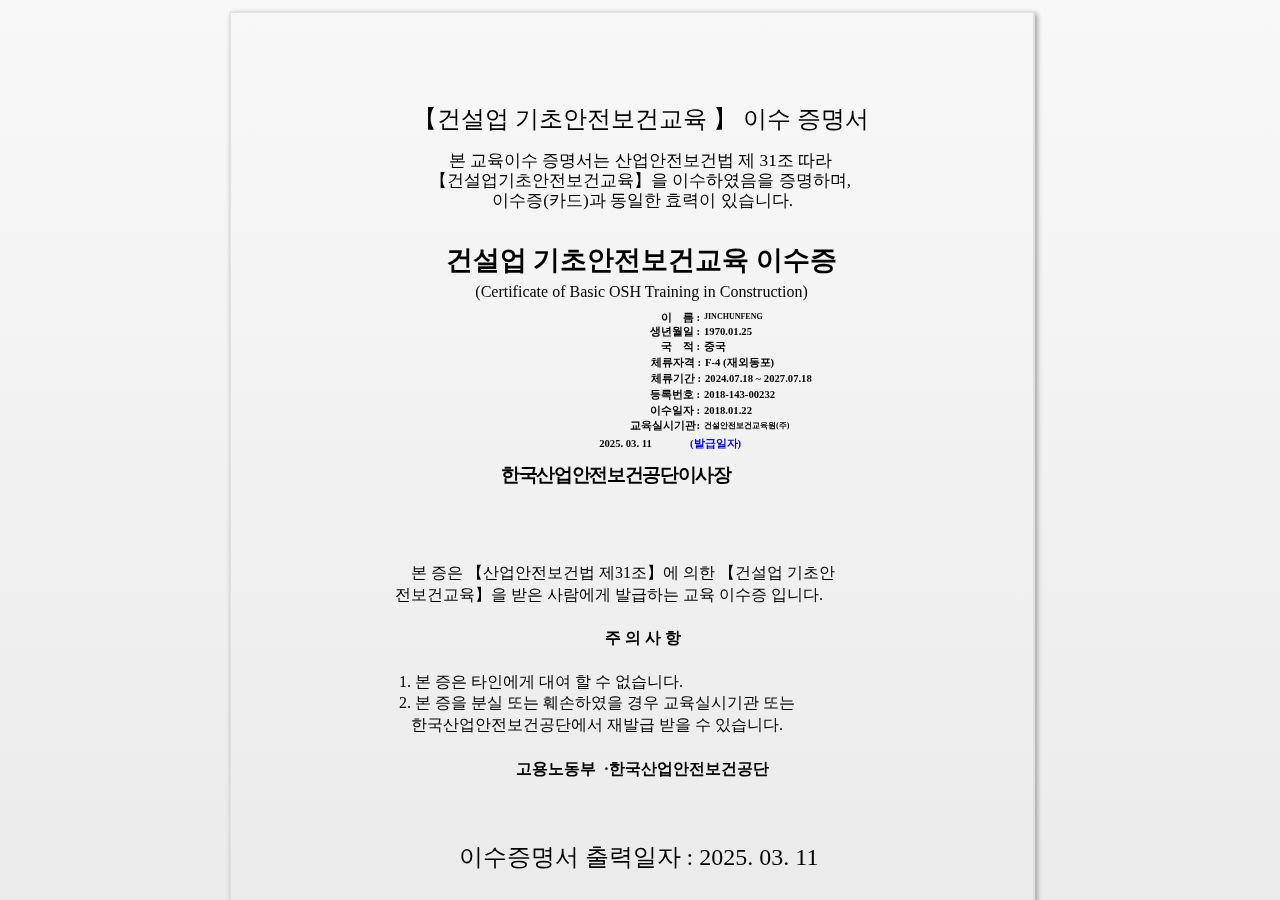
==== commit 40f5432c: "Add files via upload" ====
--- a/index.html
+++ b/index.html
@@ -1,10 +1,10 @@
 <html style="margin:0px;height:100%;"><head>
     <meta charset="utf-8">
     <title>Report Viewer</title>
+   <!--
     <script src="jquery-1.11.0.min.js"></script>
     <script src="crownix-viewer.min.js"></script>
-   <!-- <link rel="stylesheet" type="text/css" href="/ReportingServer/html5/css/crownix-viewer.min.css"> -->
-   <link rel="stylesheet" type="text/css" href="crownix-viewer.min.css">
+   <link rel="stylesheet" type="text/css" href="crownix-viewer.min.css">-->
     
 <style class="crownix-theme" type="text/css">.crownix-toolbar-gradient{background:rgb(119,119,119);background:-moz-linear-gradient(top, rgb(119,119,119) 0%, rgb(139,139,139) 100%);;background:-webkit-gradient(linear, left top, left bottom, color-stop(0%,rgb(119,119,119)), color-stop(100%,rgb(139,139,139)));;background:-webkit-linear-gradient(top, rgb(119,119,119) 0%,rgb(139,139,139) 100%);;background:-o-linear-gradient(top, rgb(119,119,119) 0%,rgb(139,139,139) 100%);;background:-ms-linear-gradient(top, rgb(119,119,119) 0%,rgb(139,139,139) 100%);;background:linear-gradient(to bottom, rgb(119,119,119) 0%,rgb(139,139,139) 100%);;filter:progid:DXImageTransform.Microsoft.gradient(startColorstr="#777777", endColorstr="#8b8b8b",GradientType=0 );;} .crownix-container-gradient{background:rgb(248,248,248);background:-moz-linear-gradient(top, rgb(248,248,248) 0%, rgb(208,208,208) 100%);;background:-webkit-gradient(linear, left top, left bottom, color-stop(0%,rgb(248,248,248)), color-stop(100%,rgb(208,208,208)));;background:-webkit-linear-gradient(top, rgb(248,248,248) 0%,rgb(208,208,208) 100%);;background:-o-linear-gradient(top, rgb(248,248,248) 0%,rgb(208,208,208) 100%);;background:-ms-linear-gradient(top, rgb(248,248,248) 0%,rgb(208,208,208) 100%);;background:linear-gradient(to bottom, rgb(248,248,248) 0%,rgb(208,208,208) 100%);;filter:progid:DXImageTransform.Microsoft.gradient(startColorstr="#f8f8f8", endColorstr="#D0D0D0",GradientType=0 );;} .crownix-toolbar-dropitem-enable:after{content:"";;width:0;;height:0;;position:absolute;;right:5px;;top:50%;;margin-top:-3px;;border-width:9px 6px 0 6px;;border-style:solid;;border-color:#FFFFFF transparent;} .crownix-toolbar-icon-color{color:#FFFFFF;stroke:#FFFFFF;fill:#FFFFFF;} .crownix-toolbar-separator{border-left:1px solid rgba(255,255,255,0.3);border-top:1px solid rgba(255,255,255,0.3);} .crownix-toolbar-icon-border{border:1px solid rgba(255,255,255,0.3);} .crownix-toolbar-icon-svg{stroke:#FFFFFF;fill:#FFFFFF;} .crownix-toolbar-item-enable:hover{border:1px solid rgba(255,255,255,0.8) !important;;box-shadow:inset 0 0 7px rgba(255,255,255,0.8);;} .crownix-toolbar-item-enable-hover{border:1px solid rgba(255,255,255,0.8) !important;;box-shadow:inset 0 0 7px rgba(255,255,255,0.8);;} .crownix-toolbar-dropitem-enable:hover{border:1px solid rgba(255,255,255,0.8) !important;;box-shadow:inset 0 0 7px rgba(255,255,255,0.8);;} .crownix-toolbar-dropitem-enable-hover{border:1px solid rgba(255,255,255,0.8) !important;;box-shadow:inset 0 0 7px rgba(255,255,255,0.8);;} .crownix-toolbar-item-enable:active{border:1px solid rgba(255,255,255,0.5) !important;;box-shadow:inset 0 0 7px rgba(255,255,255,0.3);;} .crownix-toolbar-dropitem-enable:active{border:1px solid rgba(255,255,255,0.5) !important;;box-shadow:inset 0 0 7px rgba(255,255,255,0.3);;} .crownix-page{border:1px solid rgb(224,224,224);box-shadow:2px 2px 5px rgb(174,174,174);} .crownix-slide{background:rgba(159,159,159,0.8);background:-moz-linear-gradient(top, rgba(159,159,159,0.8) 0%, rgba(179,179,179,0.8) 100%);;background:-webkit-gradient(linear, left top, left bottom, color-stop(0%,rgba(159,159,159,0.8)), color-stop(100%,rgba(179,179,179,0.8)));;background:-webkit-linear-gradient(top, rgba(159,159,159,0.8) 0%,rgba(179,179,179,0.8) 100%);;background:-o-linear-gradient(top, rgba(159,159,159,0.8) 0%,rgba(179,179,179,0.8) 100%);;background:-ms-linear-gradient(top, rgba(159,159,159,0.8) 0%,rgba(179,179,179,0.8) 100%);;background:linear-gradient(to bottom, rgba(159,159,159,0.8) 0%,rgba(179,179,179,0.8) 100%);;filter:progid:DXImageTransform.Microsoft.gradient(startColorstr="#9f9f9f", endColorstr="#b3b3b3",GradientType=0 );;} .crownix-tab-background{background:rgb(119,119,119);background:-moz-linear-gradient(top, rgb(119,119,119) 0%, rgb(139,139,139) 100%);;background:-webkit-gradient(linear, left top, left bottom, color-stop(0%,rgb(119,119,119)), color-stop(100%,rgb(139,139,139)));;background:-webkit-linear-gradient(top, rgb(119,119,119) 0%,rgb(139,139,139) 100%);;background:-o-linear-gradient(top, rgb(119,119,119) 0%,rgb(139,139,139) 100%);;background:-ms-linear-gradient(top, rgb(119,119,119) 0%,rgb(139,139,139) 100%);;background:linear-gradient(to bottom, rgb(119,119,119) 0%,rgb(139,139,139) 100%);;filter:progid:DXImageTransform.Microsoft.gradient(startColorstr="#777777", endColorstr="#8b8b8b",GradientType=0 );;} .crownix-slide-toggle{background:rgba(119,119,119,0.8);background:-moz-linear-gradient(top, rgba(119,119,119,0.8) 0%, rgba(139,139,139,0.8) 100%);;background:-webkit-gradient(linear, left top, left bottom, color-stop(0%,rgba(119,119,119,0.8)), color-stop(100%,rgba(139,139,139,0.8)));;background:-webkit-linear-gradient(top, rgba(119,119,119,0.8) 0%,rgba(139,139,139,0.8) 100%);;background:-o-linear-gradient(top, rgba(119,119,119,0.8) 0%,rgba(139,139,139,0.8) 100%);;background:-ms-linear-gradient(top, rgba(119,119,119,0.8) 0%,rgba(139,139,139,0.8) 100%);;background:linear-gradient(to bottom, rgba(119,119,119,0.8) 0%,rgba(139,139,139,0.8) 100%);;filter:progid:DXImageTransform.Microsoft.gradient(startColorstr="#777777", endColorstr="#8b8b8b",GradientType=0 );;} .crownix-tab{color:#FFFFFF;} .crownix-left-arrow:before, .crownix-right-arrow:before{border-color:#FFFFFF;} .crownix-field-dialog-countingBar{background:#1E77FC;} .crownix-field-dialog-progress{background:rgb(239,239,239);background:-moz-linear-gradient(top, rgb(239,239,239) 0%, rgb(199,199,199) 100%);;background:-webkit-gradient(linear, left top, left bottom, color-stop(0%,rgb(239,239,239)), color-stop(100%,rgb(199,199,199)));;background:-webkit-linear-gradient(top, rgb(239,239,239) 0%,rgb(199,199,199) 100%);;background:-o-linear-gradient(top, rgb(239,239,239) 0%,rgb(199,199,199) 100%);;background:-ms-linear-gradient(top, rgb(239,239,239) 0%,rgb(199,199,199) 100%);;background:linear-gradient(to bottom, rgb(239,239,239) 0%,rgb(199,199,199) 100%);;filter:progid:DXImageTransform.Microsoft.gradient(startColorstr="#efefef", endColorstr="#c7c7c7",GradientType=0 );;} .crownix-confirm-background{background:#1E77FC;} .crownix-refresh-icon-color{fill:#1E77FC;} .crownix-pen-button-color{color:#1E77FC;fill:#1E77FC;border-color:#1E77FC;} #crownix-toolbar{height:44px;} #m2soft-crownix-container{top:44px;} .crownix-toolbar-item{width:34px;height:34px;margin-left:5px;} .crownix-toolbar-dropitem{width:100px;height:34px;margin-left:5px;} #crownix-toolbar{font-size:20px;} .crownix-toolbar-dropitem div{margin-top:5px;} .crownix-toolbar-dropitem-enable:after{border-width:9px 6px 0px 6px;margin-top:-3px;} .crownix-toolbar-dropitem-enable.active:after{border-width: 0px 6px 9px 6px;margin-top:-3px;} .crownix-toolbar-separator{height:20px;margin-top:12px;} .crownix-toolbar-mark{height:44px;} .crownix-toolbar-mark .crownix-helper{height:100%;display:inline-block;vertical-align:middle;} .crownix-toolbar-mark .crownix-helper svg{width:15px;height:32px;vertical-align:middle;} .crownix-toolbar-dropitem-enable .dropdown li button{font-size:15px;} .crownix-toolbar-dropitem-enable .dropdown{top:45px;} .crownix-toolbar-dropitem-enable .dropdown li button img{width:24px;height:24px;} .crownix-toolbar-dropitem-enable .dropdown li button svg{width:24px;height:24px;} .crownix-dock#crownix-toolbar .crownix-toolbar-dropitem-enable .dropdown:before{top:100%;border-width:8px 8px 0px 8px;} .crownix-dock#crownix-toolbar .crownix-toolbar-dropitem-enable .dropdown:after{top:100%;border-width:6px 0px 6px 6px;} </style><style class="crownix-dock-theme" type="text/css">.crownix-dock#crownix-toolbar{top:0px;} .crownix-dock#m2soft-crownix-container{top:44px;left:0px;right:0px;bottom:0px;width:;} </style></head>
 <body style="margin: 0px; height: 100%;">
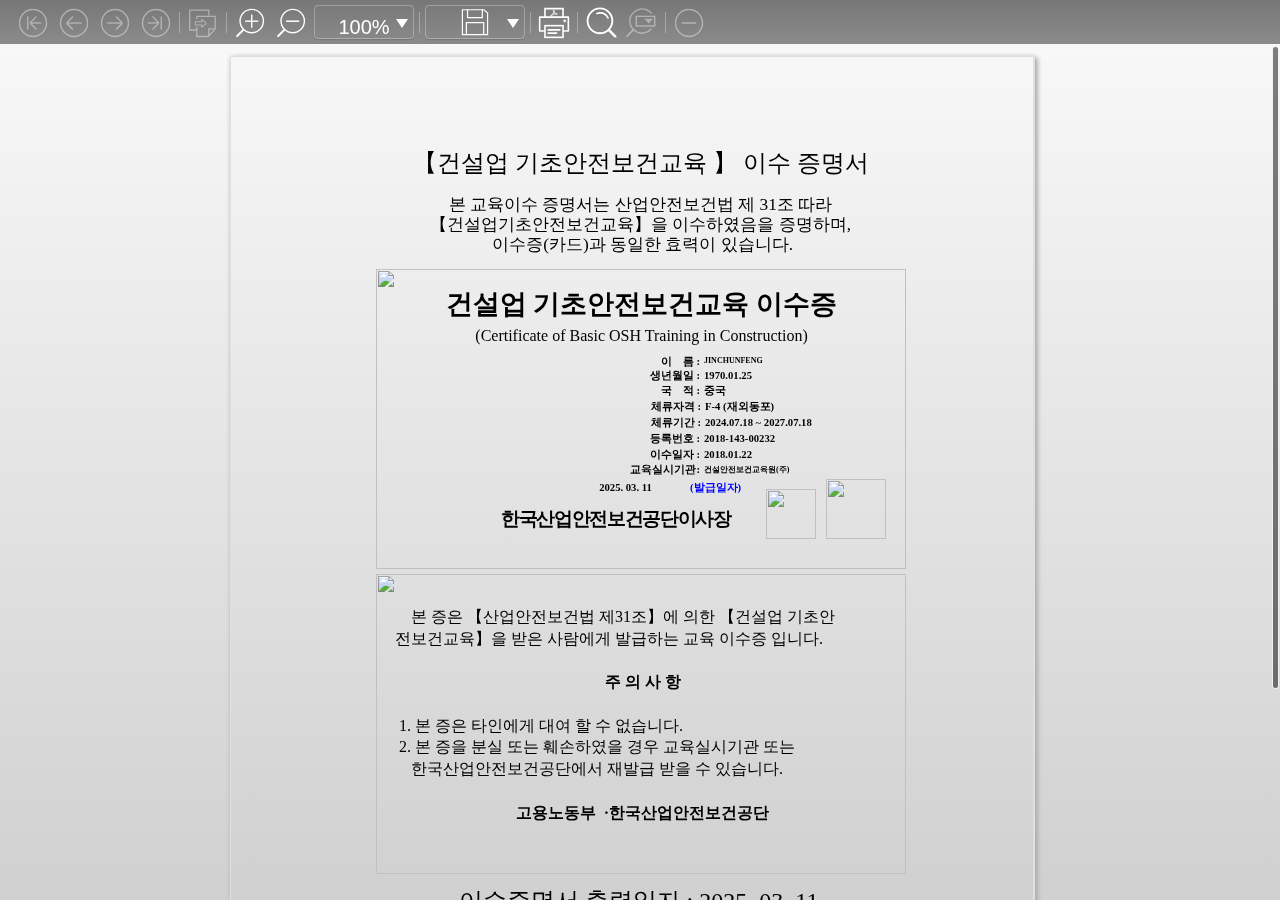
==== commit d4f6e06f: "Add files via upload" ====
--- a/index.html
+++ b/index.html
@@ -1,14 +1,122 @@
 <html style="margin:0px;height:100%;"><head>
     <meta charset="utf-8">
     <title>Report Viewer</title>
-   <!--
     <script src="jquery-1.11.0.min.js"></script>
-    <script src="crownix-viewer.min.js"></script>
-   <link rel="stylesheet" type="text/css" href="crownix-viewer.min.css">-->
+    <!--<script src="./crownix-viewer.min.js"></script>-->
+   <link rel="stylesheet" type="text/css" href="crownix-viewer.min.css">
+   <link rel="stylesheet" type="text/css" href="main_css.css">
     
-<style class="crownix-theme" type="text/css">.crownix-toolbar-gradient{background:rgb(119,119,119);background:-moz-linear-gradient(top, rgb(119,119,119) 0%, rgb(139,139,139) 100%);;background:-webkit-gradient(linear, left top, left bottom, color-stop(0%,rgb(119,119,119)), color-stop(100%,rgb(139,139,139)));;background:-webkit-linear-gradient(top, rgb(119,119,119) 0%,rgb(139,139,139) 100%);;background:-o-linear-gradient(top, rgb(119,119,119) 0%,rgb(139,139,139) 100%);;background:-ms-linear-gradient(top, rgb(119,119,119) 0%,rgb(139,139,139) 100%);;background:linear-gradient(to bottom, rgb(119,119,119) 0%,rgb(139,139,139) 100%);;filter:progid:DXImageTransform.Microsoft.gradient(startColorstr="#777777", endColorstr="#8b8b8b",GradientType=0 );;} .crownix-container-gradient{background:rgb(248,248,248);background:-moz-linear-gradient(top, rgb(248,248,248) 0%, rgb(208,208,208) 100%);;background:-webkit-gradient(linear, left top, left bottom, color-stop(0%,rgb(248,248,248)), color-stop(100%,rgb(208,208,208)));;background:-webkit-linear-gradient(top, rgb(248,248,248) 0%,rgb(208,208,208) 100%);;background:-o-linear-gradient(top, rgb(248,248,248) 0%,rgb(208,208,208) 100%);;background:-ms-linear-gradient(top, rgb(248,248,248) 0%,rgb(208,208,208) 100%);;background:linear-gradient(to bottom, rgb(248,248,248) 0%,rgb(208,208,208) 100%);;filter:progid:DXImageTransform.Microsoft.gradient(startColorstr="#f8f8f8", endColorstr="#D0D0D0",GradientType=0 );;} .crownix-toolbar-dropitem-enable:after{content:"";;width:0;;height:0;;position:absolute;;right:5px;;top:50%;;margin-top:-3px;;border-width:9px 6px 0 6px;;border-style:solid;;border-color:#FFFFFF transparent;} .crownix-toolbar-icon-color{color:#FFFFFF;stroke:#FFFFFF;fill:#FFFFFF;} .crownix-toolbar-separator{border-left:1px solid rgba(255,255,255,0.3);border-top:1px solid rgba(255,255,255,0.3);} .crownix-toolbar-icon-border{border:1px solid rgba(255,255,255,0.3);} .crownix-toolbar-icon-svg{stroke:#FFFFFF;fill:#FFFFFF;} .crownix-toolbar-item-enable:hover{border:1px solid rgba(255,255,255,0.8) !important;;box-shadow:inset 0 0 7px rgba(255,255,255,0.8);;} .crownix-toolbar-item-enable-hover{border:1px solid rgba(255,255,255,0.8) !important;;box-shadow:inset 0 0 7px rgba(255,255,255,0.8);;} .crownix-toolbar-dropitem-enable:hover{border:1px solid rgba(255,255,255,0.8) !important;;box-shadow:inset 0 0 7px rgba(255,255,255,0.8);;} .crownix-toolbar-dropitem-enable-hover{border:1px solid rgba(255,255,255,0.8) !important;;box-shadow:inset 0 0 7px rgba(255,255,255,0.8);;} .crownix-toolbar-item-enable:active{border:1px solid rgba(255,255,255,0.5) !important;;box-shadow:inset 0 0 7px rgba(255,255,255,0.3);;} .crownix-toolbar-dropitem-enable:active{border:1px solid rgba(255,255,255,0.5) !important;;box-shadow:inset 0 0 7px rgba(255,255,255,0.3);;} .crownix-page{border:1px solid rgb(224,224,224);box-shadow:2px 2px 5px rgb(174,174,174);} .crownix-slide{background:rgba(159,159,159,0.8);background:-moz-linear-gradient(top, rgba(159,159,159,0.8) 0%, rgba(179,179,179,0.8) 100%);;background:-webkit-gradient(linear, left top, left bottom, color-stop(0%,rgba(159,159,159,0.8)), color-stop(100%,rgba(179,179,179,0.8)));;background:-webkit-linear-gradient(top, rgba(159,159,159,0.8) 0%,rgba(179,179,179,0.8) 100%);;background:-o-linear-gradient(top, rgba(159,159,159,0.8) 0%,rgba(179,179,179,0.8) 100%);;background:-ms-linear-gradient(top, rgba(159,159,159,0.8) 0%,rgba(179,179,179,0.8) 100%);;background:linear-gradient(to bottom, rgba(159,159,159,0.8) 0%,rgba(179,179,179,0.8) 100%);;filter:progid:DXImageTransform.Microsoft.gradient(startColorstr="#9f9f9f", endColorstr="#b3b3b3",GradientType=0 );;} .crownix-tab-background{background:rgb(119,119,119);background:-moz-linear-gradient(top, rgb(119,119,119) 0%, rgb(139,139,139) 100%);;background:-webkit-gradient(linear, left top, left bottom, color-stop(0%,rgb(119,119,119)), color-stop(100%,rgb(139,139,139)));;background:-webkit-linear-gradient(top, rgb(119,119,119) 0%,rgb(139,139,139) 100%);;background:-o-linear-gradient(top, rgb(119,119,119) 0%,rgb(139,139,139) 100%);;background:-ms-linear-gradient(top, rgb(119,119,119) 0%,rgb(139,139,139) 100%);;background:linear-gradient(to bottom, rgb(119,119,119) 0%,rgb(139,139,139) 100%);;filter:progid:DXImageTransform.Microsoft.gradient(startColorstr="#777777", endColorstr="#8b8b8b",GradientType=0 );;} .crownix-slide-toggle{background:rgba(119,119,119,0.8);background:-moz-linear-gradient(top, rgba(119,119,119,0.8) 0%, rgba(139,139,139,0.8) 100%);;background:-webkit-gradient(linear, left top, left bottom, color-stop(0%,rgba(119,119,119,0.8)), color-stop(100%,rgba(139,139,139,0.8)));;background:-webkit-linear-gradient(top, rgba(119,119,119,0.8) 0%,rgba(139,139,139,0.8) 100%);;background:-o-linear-gradient(top, rgba(119,119,119,0.8) 0%,rgba(139,139,139,0.8) 100%);;background:-ms-linear-gradient(top, rgba(119,119,119,0.8) 0%,rgba(139,139,139,0.8) 100%);;background:linear-gradient(to bottom, rgba(119,119,119,0.8) 0%,rgba(139,139,139,0.8) 100%);;filter:progid:DXImageTransform.Microsoft.gradient(startColorstr="#777777", endColorstr="#8b8b8b",GradientType=0 );;} .crownix-tab{color:#FFFFFF;} .crownix-left-arrow:before, .crownix-right-arrow:before{border-color:#FFFFFF;} .crownix-field-dialog-countingBar{background:#1E77FC;} .crownix-field-dialog-progress{background:rgb(239,239,239);background:-moz-linear-gradient(top, rgb(239,239,239) 0%, rgb(199,199,199) 100%);;background:-webkit-gradient(linear, left top, left bottom, color-stop(0%,rgb(239,239,239)), color-stop(100%,rgb(199,199,199)));;background:-webkit-linear-gradient(top, rgb(239,239,239) 0%,rgb(199,199,199) 100%);;background:-o-linear-gradient(top, rgb(239,239,239) 0%,rgb(199,199,199) 100%);;background:-ms-linear-gradient(top, rgb(239,239,239) 0%,rgb(199,199,199) 100%);;background:linear-gradient(to bottom, rgb(239,239,239) 0%,rgb(199,199,199) 100%);;filter:progid:DXImageTransform.Microsoft.gradient(startColorstr="#efefef", endColorstr="#c7c7c7",GradientType=0 );;} .crownix-confirm-background{background:#1E77FC;} .crownix-refresh-icon-color{fill:#1E77FC;} .crownix-pen-button-color{color:#1E77FC;fill:#1E77FC;border-color:#1E77FC;} #crownix-toolbar{height:44px;} #m2soft-crownix-container{top:44px;} .crownix-toolbar-item{width:34px;height:34px;margin-left:5px;} .crownix-toolbar-dropitem{width:100px;height:34px;margin-left:5px;} #crownix-toolbar{font-size:20px;} .crownix-toolbar-dropitem div{margin-top:5px;} .crownix-toolbar-dropitem-enable:after{border-width:9px 6px 0px 6px;margin-top:-3px;} .crownix-toolbar-dropitem-enable.active:after{border-width: 0px 6px 9px 6px;margin-top:-3px;} .crownix-toolbar-separator{height:20px;margin-top:12px;} .crownix-toolbar-mark{height:44px;} .crownix-toolbar-mark .crownix-helper{height:100%;display:inline-block;vertical-align:middle;} .crownix-toolbar-mark .crownix-helper svg{width:15px;height:32px;vertical-align:middle;} .crownix-toolbar-dropitem-enable .dropdown li button{font-size:15px;} .crownix-toolbar-dropitem-enable .dropdown{top:45px;} .crownix-toolbar-dropitem-enable .dropdown li button img{width:24px;height:24px;} .crownix-toolbar-dropitem-enable .dropdown li button svg{width:24px;height:24px;} .crownix-dock#crownix-toolbar .crownix-toolbar-dropitem-enable .dropdown:before{top:100%;border-width:8px 8px 0px 8px;} .crownix-dock#crownix-toolbar .crownix-toolbar-dropitem-enable .dropdown:after{top:100%;border-width:6px 0px 6px 6px;} </style><style class="crownix-dock-theme" type="text/css">.crownix-dock#crownix-toolbar{top:0px;} .crownix-dock#m2soft-crownix-container{top:44px;left:0px;right:0px;bottom:0px;width:;} </style></head>
+
+<style>
+.container {
+        position: absolute;
+            left: 130px;
+            top: 200px;
+            width: 60%;
+            height: auto;
+            min-height: 40px;
+            max-width: 400px;
+            padding: 10px;
+            z-index: 0;
+}
+
+.image-container {
+    position: relative;
+            left: 5px;
+            top: 2px;
+            max-width: 100%; 
+     
+}
+
+.container .image-container img {
+            width: 530px;  
+            height: 300px;
+            z-index: 1;
+        }
+
+.container2 {
+        position: absolute;
+            left: 130px;
+            top: 505px;
+            width: 60%;
+            height: auto;
+            min-height: 40px;
+            max-width: 400px; 
+            padding: 10px;
+            z-index: 0;
+}
+
+.container2 .image-container img {
+            width: 530px;  
+            height: 300px;
+            z-index: 1;
+        }
+
+
+.container3 {
+        position: absolute;
+            left: 520px;
+            top: 420px;
+            width: 60%;
+            height: auto;
+            min-height: 40px;
+            max-width: 400px; 
+            padding: 10px;
+            z-index: 0;
+}
+
+
+.container3 .image-container img {
+            width: 50px;  
+            height: 50px;
+            z-index: 1;
+        }
+
+.container4 {
+        position: absolute;
+            left: 580px;
+            top: 410px;
+            width: 60%;
+            height: auto;
+            min-height: 40px;
+            max-width: 400px; 
+            padding: 10px;
+            z-index: 0;
+}
+
+
+.container4 .image-container img {
+            width: 60px;  
+            height: 60px;
+            z-index: 1;
+        }
+</style>
+
+<style class="crownix-theme" type="text/css">
+.crownix-toolbar-gradient{background:rgb(119,119,119);background:-moz-linear-gradient(top, rgb(119,119,119) 0%, rgb(139,139,139) 100%);;background:-webkit-gradient(linear, left top, left bottom, color-stop(0%,rgb(119,119,119)), color-stop(100%,rgb(139,139,139)));;background:-webkit-linear-gradient(top, rgb(119,119,119) 0%,rgb(139,139,139) 100%);;background:-o-linear-gradient(top, rgb(119,119,119) 0%,rgb(139,139,139) 100%);;background:-ms-linear-gradient(top, rgb(119,119,119) 0%,rgb(139,139,139) 100%);;background:linear-gradient(to bottom, rgb(119,119,119) 0%,rgb(139,139,139) 100%);;filter:progid:DXImageTransform.Microsoft.gradient(startColorstr="#777777", endColorstr="#8b8b8b",GradientType=0 );;} .crownix-container-gradient{background:rgb(248,248,248);background:-moz-linear-gradient(top, rgb(248,248,248) 0%, rgb(208,208,208) 100%);;background:-webkit-gradient(linear, left top, left bottom, color-stop(0%,rgb(248,248,248)), color-stop(100%,rgb(208,208,208)));;background:-webkit-linear-gradient(top, rgb(248,248,248) 0%,rgb(208,208,208) 100%);;background:-o-linear-gradient(top, rgb(248,248,248) 0%,rgb(208,208,208) 100%);;background:-ms-linear-gradient(top, rgb(248,248,248) 0%,rgb(208,208,208) 100%);;background:linear-gradient(to bottom, rgb(248,248,248) 0%,rgb(208,208,208) 100%);;filter:progid:DXImageTransform.Microsoft.gradient(startColorstr="#f8f8f8", endColorstr="#D0D0D0",GradientType=0 );;} .crownix-toolbar-dropitem-enable:after{content:"";;width:0;;height:0;;position:absolute;;right:5px;;top:50%;;margin-top:-3px;;border-width:9px 6px 0 6px;;border-style:solid;;border-color:#FFFFFF transparent;} .crownix-toolbar-icon-color{color:#FFFFFF;stroke:#FFFFFF;fill:#FFFFFF;} .crownix-toolbar-separator{border-left:1px solid rgba(255,255,255,0.3);border-top:1px solid rgba(255,255,255,0.3);} .crownix-toolbar-icon-border{border:1px solid rgba(255,255,255,0.3);} .crownix-toolbar-icon-svg{stroke:#FFFFFF;fill:#FFFFFF;} .crownix-toolbar-item-enable:hover{border:1px solid rgba(255,255,255,0.8) !important;;box-shadow:inset 0 0 7px rgba(255,255,255,0.8);;} .crownix-toolbar-item-enable-hover{border:1px solid rgba(255,255,255,0.8) !important;;box-shadow:inset 0 0 7px rgba(255,255,255,0.8);;} .crownix-toolbar-dropitem-enable:hover{border:1px solid rgba(255,255,255,0.8) !important;;box-shadow:inset 0 0 7px rgba(255,255,255,0.8);;} .crownix-toolbar-dropitem-enable-hover{border:1px solid rgba(255,255,255,0.8) !important;;box-shadow:inset 0 0 7px rgba(255,255,255,0.8);;} .crownix-toolbar-item-enable:active{border:1px solid rgba(255,255,255,0.5) !important;;box-shadow:inset 0 0 7px rgba(255,255,255,0.3);;} .crownix-toolbar-dropitem-enable:active{border:1px solid rgba(255,255,255,0.5) !important;;box-shadow:inset 0 0 7px rgba(255,255,255,0.3);;} .crownix-page{border:1px solid rgb(224,224,224);box-shadow:2px 2px 5px rgb(174,174,174);} .crownix-slide{background:rgba(159,159,159,0.8);background:-moz-linear-gradient(top, rgba(159,159,159,0.8) 0%, rgba(179,179,179,0.8) 100%);;background:-webkit-gradient(linear, left top, left bottom, color-stop(0%,rgba(159,159,159,0.8)), color-stop(100%,rgba(179,179,179,0.8)));;background:-webkit-linear-gradient(top, rgba(159,159,159,0.8) 0%,rgba(179,179,179,0.8) 100%);;background:-o-linear-gradient(top, rgba(159,159,159,0.8) 0%,rgba(179,179,179,0.8) 100%);;background:-ms-linear-gradient(top, rgba(159,159,159,0.8) 0%,rgba(179,179,179,0.8) 100%);;background:linear-gradient(to bottom, rgba(159,159,159,0.8) 0%,rgba(179,179,179,0.8) 100%);;filter:progid:DXImageTransform.Microsoft.gradient(startColorstr="#9f9f9f", endColorstr="#b3b3b3",GradientType=0 );;} .crownix-tab-background{background:rgb(119,119,119);background:-moz-linear-gradient(top, rgb(119,119,119) 0%, rgb(139,139,139) 100%);;background:-webkit-gradient(linear, left top, left bottom, color-stop(0%,rgb(119,119,119)), color-stop(100%,rgb(139,139,139)));;background:-webkit-linear-gradient(top, rgb(119,119,119) 0%,rgb(139,139,139) 100%);;background:-o-linear-gradient(top, rgb(119,119,119) 0%,rgb(139,139,139) 100%);;background:-ms-linear-gradient(top, rgb(119,119,119) 0%,rgb(139,139,139) 100%);;background:linear-gradient(to bottom, rgb(119,119,119) 0%,rgb(139,139,139) 100%);;filter:progid:DXImageTransform.Microsoft.gradient(startColorstr="#777777", endColorstr="#8b8b8b",GradientType=0 );;} .crownix-slide-toggle{background:rgba(119,119,119,0.8);background:-moz-linear-gradient(top, rgba(119,119,119,0.8) 0%, rgba(139,139,139,0.8) 100%);;background:-webkit-gradient(linear, left top, left bottom, color-stop(0%,rgba(119,119,119,0.8)), color-stop(100%,rgba(139,139,139,0.8)));;background:-webkit-linear-gradient(top, rgba(119,119,119,0.8) 0%,rgba(139,139,139,0.8) 100%);;background:-o-linear-gradient(top, rgba(119,119,119,0.8) 0%,rgba(139,139,139,0.8) 100%);;background:-ms-linear-gradient(top, rgba(119,119,119,0.8) 0%,rgba(139,139,139,0.8) 100%);;background:linear-gradient(to bottom, rgba(119,119,119,0.8) 0%,rgba(139,139,139,0.8) 100%);;filter:progid:DXImageTransform.Microsoft.gradient(startColorstr="#777777", endColorstr="#8b8b8b",GradientType=0 );;} .crownix-tab{color:#FFFFFF;} .crownix-left-arrow:before, .crownix-right-arrow:before{border-color:#FFFFFF;} .crownix-field-dialog-countingBar{background:#1E77FC;} .crownix-field-dialog-progress{background:rgb(239,239,239);background:-moz-linear-gradient(top, rgb(239,239,239) 0%, rgb(199,199,199) 100%);;background:-webkit-gradient(linear, left top, left bottom, color-stop(0%,rgb(239,239,239)), color-stop(100%,rgb(199,199,199)));;background:-webkit-linear-gradient(top, rgb(239,239,239) 0%,rgb(199,199,199) 100%);;background:-o-linear-gradient(top, rgb(239,239,239) 0%,rgb(199,199,199) 100%);;background:-ms-linear-gradient(top, rgb(239,239,239) 0%,rgb(199,199,199) 100%);;background:linear-gradient(to bottom, rgb(239,239,239) 0%,rgb(199,199,199) 100%);;filter:progid:DXImageTransform.Microsoft.gradient(startColorstr="#efefef", endColorstr="#c7c7c7",GradientType=0 );;} .crownix-confirm-background{background:#1E77FC;} .crownix-refresh-icon-color{fill:#1E77FC;} .crownix-pen-button-color{color:#1E77FC;fill:#1E77FC;border-color:#1E77FC;} #crownix-toolbar{height:44px;} #m2soft-crownix-container{top:44px;} .crownix-toolbar-item{width:34px;height:34px;margin-left:5px;} .crownix-toolbar-dropitem{width:100px;height:34px;margin-left:5px;} #crownix-toolbar{font-size:20px;} .crownix-toolbar-dropitem div{margin-top:5px;} .crownix-toolbar-dropitem-enable:after{border-width:9px 6px 0px 6px;margin-top:-3px;} .crownix-toolbar-dropitem-enable.active:after{border-width: 0px 6px 9px 6px;margin-top:-3px;} .crownix-toolbar-separator{height:20px;margin-top:12px;} .crownix-toolbar-mark{height:44px;} .crownix-toolbar-mark .crownix-helper{height:100%;display:inline-block;vertical-align:middle;} .crownix-toolbar-mark .crownix-helper svg{width:15px;height:32px;vertical-align:middle;} .crownix-toolbar-dropitem-enable .dropdown li button{font-size:15px;} .crownix-toolbar-dropitem-enable .dropdown{top:45px;} .crownix-toolbar-dropitem-enable .dropdown li button img{width:24px;height:24px;} .crownix-toolbar-dropitem-enable .dropdown li button svg{width:24px;height:24px;} .crownix-dock#crownix-toolbar .crownix-toolbar-dropitem-enable .dropdown:before{top:100%;border-width:8px 8px 0px 8px;} .crownix-dock#crownix-toolbar .crownix-toolbar-dropitem-enable .dropdown:after{top:100%;border-width:6px 0px 6px 6px;} </style><style class="crownix-dock-theme" type="text/css">.crownix-dock#crownix-toolbar{top:0px;} .crownix-dock#m2soft-crownix-container{top:44px;left:0px;right:0px;bottom:0px;width:;} </style></head>
 <body style="margin: 0px; height: 100%;">
-<div id="crownix-viewer" style="position: absolute; width: 100%; height: 100%; overflow: hidden;"><div id="m2soft-crownix-container" class="crownix-container crownix-container-gradient notranslate"><div id="m2soft-crownix-page" style="width: 802.913px; height: 1134.95px; padding: 12px; transform-origin: 0px 0px; transition-timing-function: cubic-bezier(0.1, 0.57, 0.1, 1); transition-duration: 0ms; transform: translate(218px, 0px) scale(1) translateZ(0px); visibility: visible;"><canvas id="m2soft-crownix-canvas" width="802" height="1134.9514563106795" class="crownix-page" style="position: absolute; z-index: 1;"></canvas><div id="m2soft-crownix-text" class="crownix-text crownix-page" style="position: absolute; width: 802.913px; height: 1134.95px; z-index: 2;"><div class="crownix-search-mark" style="position: absolute; top: 0px; left: 0px; width: 802.913px; height: 1134.95px;"></div><div style="position: absolute; white-space: pre; left: 270px; top: 451px; text-align: left; line-height: 21px; font-family: 돋움체, crownix-font-돋움체; font-size: 14pt; color: rgb(0, 0, 0); font-weight: bold; height: 21px; letter-spacing: -0.014in; width: 255px; min-height: 22px;">한국산업안전보건공단이사장</div><div style="position: absolute; white-space: pre; left: 351px; top: 424px; text-align: center; line-height: 13px; font-family: 돋움체, crownix-font-돋움체; font-size: 8pt; color: rgb(0, 0, 0); font-weight: bold; height: 13px; letter-spacing: 0in; width: 87px; min-height: 14px;">2025. 03. 11</div><div style="position: absolute; white-space: pre; left: 459px; top: 424px; text-align: left; line-height: 13px; font-family: 돋움체, crownix-font-돋움체; font-size: 8pt; color: rgb(0, 0, 255); font-weight: bold; height: 13px; letter-spacing: 0in; width: 110px; min-height: 14px;">(발급일자)</div><div style="position: absolute; white-space: pre; left: 143px; top: 831px; text-align: center; line-height: 26px; font-family: &quot;맑은 고딕&quot;, &quot;crownix-font-맑은 고딕&quot;; font-size: 18pt; color: rgb(0, 0, 0); height: 26px; letter-spacing: 0in; width: 529px; min-height: 27px;">이수증명서 출력일자 : 2025. 03. 11</div><div style="position: absolute; white-space: pre; left: 254px; top: 907px; text-align: left; line-height: 19px; font-family: &quot;맑은 고딕&quot;, &quot;crownix-font-맑은 고딕&quot;; font-size: 12pt; color: rgb(0, 0, 0); height: 19px; letter-spacing: 0in; width: 426px; min-height: 20px;">※ QR코드로 건설업기초교육 이수내역 조회가 가능하며,</div><div style="position: absolute; white-space: pre; left: 254px; top: 943px; text-align: left; line-height: 18px; font-size: 12pt; height: 18px; letter-spacing: 0in; width: 426px; min-height: 19px;"><span style="font-family: &quot;맑은 고딕&quot;, &quot;crownix-font-맑은 고딕&quot;; font-size: 12pt; color: rgb(0, 0, 0); white-space: pre;">  </span><span style="font-family: &quot;맑은 고딕&quot;, &quot;crownix-font-맑은 고딕&quot;; font-size: 12pt; color: rgb(0, 0, 0); white-space: pre;"> 조회시 결과페이지 서버주소 http://k2b.kosha.or.kr를</span></div><div style="position: absolute; white-space: pre; left: 254px; top: 973px; text-align: left; line-height: 18px; font-size: 12pt; height: 18px; letter-spacing: 0in; width: 426px; min-height: 19px;"><span style="font-family: &quot;맑은 고딕&quot;, &quot;crownix-font-맑은 고딕&quot;; font-size: 12pt; color: rgb(0, 0, 0); white-space: pre;">  </span><span style="font-family: &quot;맑은 고딕&quot;, &quot;crownix-font-맑은 고딕&quot;; font-size: 12pt; color: rgb(0, 0, 0); white-space: pre;"> 확인하시기 바랍니다.</span></div><div style="position: absolute; white-space: pre; left: 367px; top: 299px; text-align: right; line-height: 11px; font-family: 돋움체, crownix-font-돋움체; font-size: 8pt; color: rgb(0, 0, 0); font-weight: bold; height: 11px; letter-spacing: 0in; width: 102px; min-height: 12px;">이    름 :</div><div style="position: absolute; white-space: pre; left: 473px; top: 299px; text-align: left; line-height: 10px; font-family: 돋움체, crownix-font-돋움체; font-size: 6pt; color: rgb(0, 0, 0); font-weight: bold; height: 10px; letter-spacing: 0in; width: 183px; min-height: 11px;">JINCHUNFENG</div><div style="position: absolute; white-space: pre; left: 367px; top: 313px; text-align: right; line-height: 12px; font-family: 돋움체, crownix-font-돋움체; font-size: 8pt; color: rgb(0, 0, 0); font-weight: bold; height: 12px; letter-spacing: 0in; width: 102px; min-height: 13px;">생년월일 :</div><div style="position: absolute; white-space: pre; left: 473px; top: 313px; text-align: left; line-height: 12px; font-family: 돋움체, crownix-font-돋움체; font-size: 8pt; color: rgb(0, 0, 0); font-weight: bold; height: 12px; letter-spacing: 0in; width: 183px; min-height: 13px;">1970.01.25</div><div style="position: absolute; white-space: pre; left: 367px; top: 328px; text-align: right; line-height: 12px; font-family: 돋움체, crownix-font-돋움체; font-size: 8pt; color: rgb(0, 0, 0); font-weight: bold; height: 12px; letter-spacing: 0in; width: 102px; min-height: 13px;">국    적 :</div><div style="position: absolute; white-space: pre; left: 473px; top: 328px; text-align: left; line-height: 12px; font-family: 돋움체, crownix-font-돋움체; font-size: 8pt; color: rgb(0, 0, 0); font-weight: bold; height: 12px; letter-spacing: 0in; width: 183px; min-height: 13px;">중국</div><div style="position: absolute; white-space: pre; left: 367px; top: 343px; text-align: right; line-height: 13px; font-family: 돋움체, crownix-font-돋움체; font-size: 8pt; color: rgb(0, 0, 0); font-weight: bold; height: 13px; letter-spacing: 0in; width: 103px; min-height: 14px;">체류자격 :</div><div style="position: absolute; white-space: pre; left: 474px; top: 343px; text-align: left; line-height: 13px; font-family: 돋움체, crownix-font-돋움체; font-size: 8pt; color: rgb(0, 0, 0); font-weight: bold; height: 13px; letter-spacing: 0in; width: 182px; min-height: 14px;">F-4 (재외동포)</div><div style="position: absolute; white-space: pre; left: 367px; top: 360px; text-align: right; line-height: 11px; font-family: 돋움체, crownix-font-돋움체; font-size: 8pt; color: rgb(0, 0, 0); font-weight: bold; height: 11px; letter-spacing: 0in; width: 103px; min-height: 12px;">체류기간 :</div><div style="position: absolute; white-space: pre; left: 474px; top: 360px; text-align: left; line-height: 11px; font-family: 돋움체, crownix-font-돋움체; font-size: 8pt; color: rgb(0, 0, 0); font-weight: bold; height: 11px; letter-spacing: 0in; width: 182px; min-height: 12px;">2024.07.18 ~ 2027.07.18</div><div style="position: absolute; white-space: pre; left: 367px; top: 375px; text-align: right; line-height: 13px; font-family: 돋움체, crownix-font-돋움체; font-size: 8pt; color: rgb(0, 0, 0); font-weight: bold; height: 13px; letter-spacing: 0in; width: 102px; min-height: 14px;">등록번호 :</div><div style="position: absolute; white-space: pre; left: 473px; top: 375px; text-align: left; line-height: 13px; font-family: 돋움체, crownix-font-돋움체; font-size: 8pt; color: rgb(0, 0, 0); font-weight: bold; height: 13px; letter-spacing: 0in; width: 183px; min-height: 14px;">2018-143-00232</div><div style="position: absolute; white-space: pre; left: 367px; top: 392px; text-align: right; line-height: 12px; font-family: 돋움체, crownix-font-돋움체; font-size: 8pt; color: rgb(0, 0, 0); font-weight: bold; height: 12px; letter-spacing: 0in; width: 102px; min-height: 13px;">   이수일자 :</div><div style="position: absolute; white-space: pre; left: 473px; top: 392px; text-align: left; line-height: 12px; font-family: 돋움체, crownix-font-돋움체; font-size: 8pt; color: rgb(0, 0, 0); font-weight: bold; height: 12px; letter-spacing: 0in; width: 183px; min-height: 13px;">2018.01.22</div><div style="position: absolute; white-space: pre; left: 367px; top: 407px; text-align: right; line-height: 12px; font-family: 돋움체, crownix-font-돋움체; font-size: 8pt; color: rgb(0, 0, 0); font-weight: bold; height: 12px; letter-spacing: 0in; width: 102px; min-height: 13px;">교육실시기관:</div><div style="position: absolute; white-space: pre; left: 473px; top: 408px; text-align: left; line-height: 10px; font-family: 돋움체, crownix-font-돋움체; font-size: 6pt; color: rgb(0, 0, 0); font-weight: bold; height: 10px; letter-spacing: 0in; width: 183px; min-height: 11px;">건설안전보건교육원(주)</div><div style="position: absolute; white-space: pre; left: 164px; top: 551px; text-align: left; line-height: 18px; font-family: 돋움체, crownix-font-돋움체; font-size: 12pt; color: rgb(0, 0, 0); height: 18px; letter-spacing: 0in; width: 495px; min-height: 19px;">    본 증은 【산업안전보건법 제31조】에 의한 【건설업 기초안</div><div style="position: absolute; white-space: pre; left: 164px; top: 572px; text-align: left; line-height: 19px; font-family: 돋움체, crownix-font-돋움체; font-size: 12pt; color: rgb(0, 0, 0); height: 19px; letter-spacing: 0in; width: 495px; min-height: 20px;">전보건교육】을 받은 사람에게 발급하는 교육 이수증 입니다.</div><div style="position: absolute; white-space: pre; left: 164px; top: 616px; text-align: center; line-height: 18px; font-family: 돋움체, crownix-font-돋움체; font-size: 12pt; color: rgb(0, 0, 0); font-weight: bold; height: 18px; letter-spacing: 0in; width: 495px; min-height: 19px;">주 의 사 항</div><div style="position: absolute; white-space: pre; left: 164px; top: 659px; text-align: left; line-height: 19px; font-family: 돋움체, crownix-font-돋움체; font-size: 12pt; color: rgb(0, 0, 0); height: 19px; letter-spacing: 0in; width: 495px; min-height: 20px;"> 1. 본 증은 타인에게 대여 할 수 없습니다.</div><div style="position: absolute; white-space: pre; left: 164px; top: 681px; text-align: left; line-height: 18px; font-family: 돋움체, crownix-font-돋움체; font-size: 12pt; color: rgb(0, 0, 0); height: 18px; letter-spacing: 0in; width: 495px; min-height: 19px;"> 2. 본 증을 분실 또는 훼손하였을 경우 교육실시기관 또는</div><div style="position: absolute; white-space: pre; left: 164px; top: 703px; text-align: left; line-height: 18px; font-family: 돋움체, crownix-font-돋움체; font-size: 12pt; color: rgb(0, 0, 0); height: 18px; letter-spacing: 0in; width: 495px; min-height: 19px;">    한국산업안전보건공단에서 재발급 받을 수 있습니다.</div><div style="position: absolute; white-space: pre; left: 164px; top: 746px; text-align: center; line-height: 19px; font-family: 돋움체, crownix-font-돋움체; font-size: 12pt; color: rgb(0, 0, 0); font-weight: bold; height: 19px; letter-spacing: 0in; width: 495px; min-height: 20px;">고용노동부  ·한국산업안전보건공단</div><div style="position: absolute; white-space: pre; left: 165px; top: 233px; text-align: center; line-height: 29px; font-family: &quot;맑은 고딕&quot;, &quot;crownix-font-맑은 고딕&quot;; font-size: 20pt; color: rgb(0, 0, 0); font-weight: bold; height: 29px; letter-spacing: 0in; width: 491px; min-height: 30px;">건설업 기초안전보건교육 이수증</div><div style="position: absolute; white-space: pre; left: 165px; top: 269px; text-align: center; line-height: 19px; font-family: &quot;맑은 고딕&quot;, &quot;crownix-font-맑은 고딕&quot;; font-size: 12pt; color: rgb(0, 0, 0); height: 19px; letter-spacing: 0in; width: 491px; min-height: 20px;">(Certificate of Basic OSH Training in Construction)</div><div style="position: absolute; white-space: pre; left: 139px; top: 93px; text-align: center; line-height: 27px; font-family: &quot;맑은 고딕&quot;, &quot;crownix-font-맑은 고딕&quot;; font-size: 18pt; color: rgb(0, 0, 0); height: 27px; letter-spacing: 0in; width: 541px; min-height: 28px;">【건설업 기초안전보건교육 】 이수 증명서</div><div style="position: absolute; white-space: pre; left: 139px; top: 138px; text-align: center; line-height: 19px; font-family: &quot;맑은 고딕&quot;, &quot;crownix-font-맑은 고딕&quot;; font-size: 13pt; color: rgb(0, 0, 0); height: 19px; letter-spacing: 0in; width: 541px; min-height: 20px;">본 교육이수 증명서는 산업안전보건법 제 31조 따라</div><div style="position: absolute; white-space: pre; left: 139px; top: 158px; text-align: center; line-height: 20px; font-family: &quot;맑은 고딕&quot;, &quot;crownix-font-맑은 고딕&quot;; font-size: 13pt; color: rgb(0, 0, 0); height: 20px; letter-spacing: 0in; width: 541px; min-height: 21px;">【건설업기초안전보건교육】을 이수하였음을 증명하며,</div><div style="position: absolute; white-space: pre; left: 139px; top: 178px; text-align: center; line-height: 20px; font-family: &quot;맑은 고딕&quot;, &quot;crownix-font-맑은 고딕&quot;; font-size: 13pt; color: rgb(0, 0, 0); height: 20px; letter-spacing: 0in; width: 541px; min-height: 21px;"> 이수증(카드)과 동일한 효력이 있습니다.</div></div></div><div class="crownix-dialog-message"><div class="crownix-dialog-message-pagenum" style="display: none;"><img src="[data-uri]" style="display: none;"><span>1 / 1</span></div></div><div class="crownix-dialog-message"><div class="crownix-dialog-message-pagenum"><img src="[data-uri]"><span></span></div></div><div class="crownix-slide"><div class="crownix-tab-menu"><ul class="crownix-tab-button-group"></ul></div><div class="crownix-tab-content"></div></div><div class="crownix-tab-buttons"><svg version="1.1" id="레이어_1" xmlns="http://www.w3.org/2000/svg" xmlns:xlink="http://www.w3.org/1999/xlink" x="0px" y="0px" width="15px" height="100%" viewBox="0 0 15 32" preserveAspectRatio="none" enable-background="new 0 0 15 32" xml:space="preserve" class="crownix-toolbar-icon-color crownix-toolbar-gradient crownix-tab-button"><g>	<polyline fill="none" stroke-width="1.2" stroke-miterlimit="10" points="11.375,25.656 2.625,16.031 11.375,6.344"></polyline></g></svg><svg version="1.1" id="레이어_1" xmlns="http://www.w3.org/2000/svg" xmlns:xlink="http://www.w3.org/1999/xlink" x="0px" y="0px" width="15px" height="100%" viewBox="0 0 15 32" preserveAspectRatio="none" enable-background="new 0 0 15 32" xml:space="preserve" class="crownix-toolbar-icon-color crownix-toolbar-gradient crownix-tab-button"><g>	<polyline fill="none" stroke-width="1.2" stroke-miterlimit="10" points="3.625,25.656 12.375,16.031 3.625,6.344"></polyline></g></svg></div><div class="iScrollHorizontalScrollbar iScrollLoneScrollbar" style="overflow: hidden; height: 7px; visibility: hidden;"><div class="iScrollIndicator" style="transition-timing-function: cubic-bezier(0.1, 0.57, 0.1, 1); transition-duration: 0ms; transform: translate(0px, 0px) translateZ(0px); display: none; width: 1254px; visibility: visible; background: rgba(0, 0, 0, 0.5);"></div></div><div class="iScrollVerticalScrollbar iScrollLoneScrollbar" style="overflow: hidden; width: 7px; visibility: hidden;"><div class="iScrollIndicator" style="transition-timing-function: cubic-bezier(0.1, 0.57, 0.1, 1); transition-duration: 0ms; transform: translate(0px, 0px) translateZ(0px); display: block; height: 643px; visibility: visible; background: rgba(0, 0, 0, 0.5);"></div></div></div><div><iframe id="crownix-download-iframe" name="crownix-download-iframe" style="display: none"></iframe><form id="crownix-download-form" target="crownix-download-iframe" method="post" style="display:none" accept-charset="utf-8"><input type="hidden" name="filename"><input type="hidden" name="delete" value="true"></form></div><div class="crownix-toolbar-warp"><div id="crownix-toolbar" class="crownix-toolbar-gradient"><ul id="crownix-toolbar-menu" style="transition-timing-function: cubic-bezier(0.1, 0.57, 0.1, 1); transition-duration: 0ms; transform: translate(0px, 0px) scale(1) translateZ(0px); width: 742px;"><li id="crownix-toolbar-close" title="닫기" class="crownix-toolbar-item crownix-toolbar-button-zindex crownix-toolbar-item-disable" style="display: none;"><button type="button" title="닫기" class="crownix-toolbar-button"><svg version="1.1" id="레이어_1" xmlns="http://www.w3.org/2000/svg" xmlns:xlink="http://www.w3.org/1999/xlink" x="0px" y="0px" width="100%" height="100%" viewBox="0 0 32 32" enable-background="new 0 0 32 32" xml:space="preserve" class="crownix-toolbar-icon-svg" focusable="false"><g>	<polyline fill="none" stroke-width="1.2" stroke-miterlimit="10" points="4,21 4,28.5 28,28.5 28,3.5 4,3.5 4,11"></polyline>	<polygon fill="none" stroke-width="1.0" stroke-miterlimit="10" points="21.4,13.6 12.7,13.6 12.7,10 6.1,15.1 6.1,15.3 6.12,16.551 12.671,21.758 12.671,18.1 21.4,18.1 "></polygon></g></svg></button></li><div class="crownix-toolbar-separator" style="display: none;"></div><li id="crownix-toolbar-first" title="첫 페이지로 이동" class="crownix-toolbar-item crownix-toolbar-button-zindex crownix-toolbar-item-disable"><button type="button" title="첫 페이지로 이동" class="crownix-toolbar-button"><svg version="1.1" id="레이어_1" xmlns="http://www.w3.org/2000/svg" xmlns:xlink="http://www.w3.org/1999/xlink" x="0px" y="0px" width="100%" height="100%" viewBox="0 0 32 32" enable-background="new 0 0 32 32" xml:space="preserve" class="crownix-toolbar-icon-svg" focusable="false"><g>	<circle fill="none" stroke-width="1.3" stroke-miterlimit="10" cx="16" cy="16" r="12.700"></circle>	<line fill="none" stroke-width="1.3" stroke-miterlimit="10" x1="11.083" y1="9.814" x2="11.083" y2="22.223"></line>	<g> 		<line fill="none" stroke-width="1.3" stroke-miterlimit="10" x1="23.756" y1="15.93" x2="13.703" y2="15.93"></line>		<polyline fill="none" stroke-width="1.3" stroke-miterlimit="10" points="19.293,9.751 13.703,15.446 13.703,16.501 19.311,22.108"></polyline>	</g></g></svg></button></li><li id="crownix-toolbar-prev" title="앞 페이지로 이동" class="crownix-toolbar-item crownix-toolbar-button-zindex crownix-toolbar-item-disable"><button type="button" title="앞 페이지로 이동" class="crownix-toolbar-button"><svg version="1.1" id="레이어_1" xmlns="http://www.w3.org/2000/svg" xmlns:xlink="http://www.w3.org/1999/xlink" x="0px" y="0px" width="100%" height="100%" viewBox="0 0 32 32" enable-background="new 0 0 32 32" xml:space="preserve" class="crownix-toolbar-icon-svg" focusable="false"><g>	<g>		<line fill="none" stroke-width="1.3" stroke-miterlimit="10" x1="23.309" y1="15.992" x2="9.429" y2="15.992"></line>		<polyline fill="none" stroke-width="1.3" stroke-miterlimit="10" points="15.019,9.813 9.429,15.509 9.429,16.563 15.037,22.171"></polyline>	</g>	<circle fill="none" stroke-width="1.3" stroke-miterlimit="10" cx="16" cy="16" r="12.700"></circle></g></svg></button></li><li id="crownix-toolbar-next" title="뒷 페이지로 이동" class="crownix-toolbar-item crownix-toolbar-button-zindex crownix-toolbar-item-disable"><button type="button" title="뒷 페이지로 이동" class="crownix-toolbar-button"><svg version="1.1" id="레이어_1" xmlns="http://www.w3.org/2000/svg" xmlns:xlink="http://www.w3.org/1999/xlink" x="0px" y="0px" width="100%" height="100%" viewBox="0 0 32 32" enable-background="new 0 0 32 32" xml:space="preserve" class="crownix-toolbar-icon-svg" focusable="false"><g>	<g>		<line fill="none" stroke-width="1.3" stroke-miterlimit="10" x1="8.692" y1="15.992" x2="22.57" y2="15.992"></line>		<polyline fill="none" stroke-width="1.3" stroke-miterlimit="10" points="16.98,9.813 22.57,15.509 22.57,16.563 16.963,22.171"></polyline>	</g>	<circle fill="none" stroke-width="1.3" stroke-miterlimit="10" cx="16" cy="16" r="12.700"></circle></g></svg></button></li><li id="crownix-toolbar-last" title="마지막 페이지로 이동" class="crownix-toolbar-item crownix-toolbar-button-zindex crownix-toolbar-item-disable"><button type="button" title="마지막 페이지로 이동" class="crownix-toolbar-button"><svg version="1.1" id="레이어_1" xmlns="http://www.w3.org/2000/svg" xmlns:xlink="http://www.w3.org/1999/xlink" x="0px" y="0px" width="100%" height="100%" viewBox="0 0 32 32" enable-background="new 0 0 32 32" xml:space="preserve" class="crownix-toolbar-icon-svg" focusable="false"><g>	<circle fill="none" stroke-width="1.3" stroke-miterlimit="10" cx="16" cy="16" r="12.700"></circle>	<line fill="none" stroke-width="1.3" stroke-miterlimit="10" x1="20.918" y1="9.814" x2="20.918" y2="22.223"></line>	<g>		<line fill="none" stroke-width="1.3" stroke-miterlimit="10" x1="8.244" y1="15.93" x2="18.297" y2="15.93"></line>		<polyline fill="none" stroke-width="1.3" stroke-miterlimit="10" points="12.707,9.751 18.297,15.446 18.297,16.501 12.689,22.108"></polyline>	</g></g></svg></button></li><div class="crownix-toolbar-separator" style="display: block;"></div><li id="crownix-toolbar-move" title="페이지 이동" class="crownix-toolbar-item crownix-toolbar-button-zindex crownix-toolbar-item-disable"><button type="button" title="페이지 이동" class="crownix-toolbar-button"><svg version="1.1" id="레이어_1" xmlns="http://www.w3.org/2000/svg" xmlns:xlink="http://www.w3.org/1999/xlink" x="0px" y="0px" width="100%" height="100%" viewBox="0 0 32 32" enable-background="new 0 0 32 32" xml:space="preserve" class="crownix-toolbar-icon-svg" focusable="false"><g>	<polyline fill="none" stroke-width="1.2" stroke-miterlimit="10" points="10.3,19.8 10.1,28.7 21,28.7 27.5,21.5 27.5,9.7 10.3,9.7 10.3,12.45"></polyline>	<polyline fill="none" stroke-width="1.2" stroke-miterlimit="10" points="21.5,9 21.5,3.85 3.5,3.85 3.5,22.577 10.1,22.577"></polyline>	<polygon fill="none" stroke-width="1.0" stroke-miterlimit="10" points="8.825,14.800 14.9,14.800 14.9,12.728 18.613,15.681 18.613,16.365 18.613,17.052 14.9,20.003 14.9,17.900 8.825,17.900"></polygon>	<polyline fill="none" stroke-width="1.2" stroke-miterlimit="10" points="27,21.5 21.5,21.5 21.5,27.7"></polyline></g></svg></button></li><div class="crownix-toolbar-separator" style="display: block;"></div><li id="crownix-toolbar-prevDoc" title="이전 문서" class="crownix-toolbar-item crownix-toolbar-button-zindex crownix-toolbar-item-disable" style="display: none;"><button type="button" title="이전 문서" class="crownix-toolbar-button"><svg version="1.1" id="레이어_1" xmlns="http://www.w3.org/2000/svg" xmlns:xlink="http://www.w3.org/1999/xlink" x="0px" y="0px" width="100%" height="100%" viewBox="0 0 32 32" enable-background="new 0 0 32 32" xml:space="preserve" class="crownix-toolbar-icon-svg" focusable="false"><g><polyline fill="none" stroke-width="1.2" stroke-miterlimit="10" points="5.1,28.7 21,28.7 27.5,21.5 27.5,4.7 5.1,4.7 5.1,29.3"></polyline> <polygon fill="none" stroke-width="1.0" stroke-miterlimit="10" points="18.613,14.800 12.538,14.800 12.538,12.728 8.825,15.681 8.825,16.365 8.825,17.052 12.538,20.003 12.538,17.900 18.613,17.900"></polygon> <polyline fill="none" stroke-width="1.2" stroke-miterlimit="10" points="27,21.5 21.5,21.5 21.5,27.7"></polyline> </g> </svg></button></li><li id="crownix-toolbar-nextDoc" title="이후 문서" class="crownix-toolbar-item crownix-toolbar-button-zindex crownix-toolbar-item-disable" style="display: none;"><button type="button" title="이후 문서" class="crownix-toolbar-button"><svg version="1.1" id="레이어_1" xmlns="http://www.w3.org/2000/svg" xmlns:xlink="http://www.w3.org/1999/xlink" x="0px" y="0px" width="100%" height="100%" viewBox="0 0 32 32" enable-background="new 0 0 32 32" xml:space="preserve" class="crownix-toolbar-icon-svg" focusable="false"><g><polyline fill="none" stroke-width="1.2" stroke-miterlimit="10" points="5.1,28.7 21,28.7 27.5,21.5 27.5,4.7 5.1,4.7 5.1,29.3"></polyline> <polygon fill="none" stroke-width="1.0" stroke-miterlimit="10" points="8.825,14.800 14.9,14.800 14.9,12.728 18.613,15.681 18.613,16.365 18.613,17.052 14.9,20.005 14.9,17.933 8.825,17.933"></polygon> <polyline fill="none" stroke-width="1.2" stroke-miterlimit="10" points="27,21.5 21.5,21.5 21.5,27.7"></polyline> </g> </svg></button></li><div class="crownix-toolbar-separator" style="display: none;"></div><li id="crownix-toolbar-zoomin" title="확대" class="crownix-toolbar-item crownix-toolbar-button-zindex crownix-toolbar-item-enable" style=""><button type="button" title="확대" class="crownix-toolbar-button"><svg version="1.1" id="레이어_1" xmlns="http://www.w3.org/2000/svg" xmlns:xlink="http://www.w3.org/1999/xlink" x="0px" y="0px" width="100%" height="100%" viewBox="0 0 32 32" enable-background="new 0 0 32 32" xml:space="preserve" class="crownix-toolbar-icon-svg" focusable="false"><g>	<circle fill="none" stroke-width="1.3" stroke-miterlimit="10" cx="17.631" cy="14.191" r="11.000"></circle>	<g>		<line fill="none" stroke-width="1.3" stroke-miterlimit="10" x1="17.615" y1="8.107" x2="17.615" y2="20.504"></line>		<line fill="none" stroke-width="1.3" stroke-miterlimit="10" x1="23.813" y1="14.306" x2="11.416" y2="14.306"></line>	</g>	<polygon stroke="none" points="10.447,23.029 4.279,29.199 2.979,29.199 2.979,28.074 9.089,21.727"></polygon></g></svg></button></li><li id="crownix-toolbar-zoomout" title="축소" class="crownix-toolbar-item crownix-toolbar-button-zindex crownix-toolbar-item-enable" style=""><button type="button" title="축소" class="crownix-toolbar-button"><svg version="1.1" id="레이어_1" xmlns="http://www.w3.org/2000/svg" xmlns:xlink="http://www.w3.org/1999/xlink" x="0px" y="0px" width="100%" height="100%" viewBox="0 0 32 32" enable-background="new 0 0 32 32" xml:space="preserve" class="crownix-toolbar-icon-svg" focusable="false"><g>	<circle fill="none" stroke-width="1.3" stroke-miterlimit="10" cx="17.631" cy="14.191" r="11.000"></circle>	<g>		<line fill="none" stroke-width="1.4" stroke-miterlimit="10" x1="23.813" y1="14.306" x2="11.416" y2="14.306"></line>	</g>	<polygon stroke="none" points="10.447,23.029 4.279,29.199 2.979,29.199 2.979,28.074 9.089,21.727"></polygon></g></svg></button></li><li id="crownix-toolbar-ratio" title="비율" class="crownix-toolbar-dropitem crownix-toolbar-icon-border crownix-toolbar-button-zindex crownix-toolbar-dropitem-enable"><div class="crownix-toolbar-icon-color"><button type="button" title="비율" class="crownix-toolbar-button">100%<div class="crownix-absolute-100"></div></button></div><ul class="dropdown"><li id="crownix-toolbar-25"><button type="button" class="crownix-toolbar-button" title="25%">25%</button></li><li id="crownix-toolbar-50"><button type="button" class="crownix-toolbar-button" title="50%">50%</button></li><li id="crownix-toolbar-75"><button type="button" class="crownix-toolbar-button" title="75%">75%</button></li><li id="crownix-toolbar-100"><button type="button" class="crownix-toolbar-button" title="100%">100%</button></li><li id="crownix-toolbar-125"><button type="button" class="crownix-toolbar-button" title="125%">125%</button></li><li id="crownix-toolbar-150"><button type="button" class="crownix-toolbar-button" title="150%">150%</button></li><li id="crownix-toolbar-200"><button type="button" class="crownix-toolbar-button" title="200%">200%</button></li><li id="crownix-toolbar-250"><button type="button" class="crownix-toolbar-button" title="250%">250%</button></li><li id="crownix-toolbar-width"><button type="button" class="crownix-toolbar-button" title="가로 맞춤">가로 맞춤</button></li><li id="crownix-toolbar-height"><button type="button" class="crownix-toolbar-button" title="세로 맞춤">세로 맞춤</button></li></ul></li><div class="crownix-toolbar-separator" style="display: block;"></div><li id="crownix-toolbar-save" title="저장" class="crownix-toolbar-dropitem crownix-toolbar-icon-border crownix-toolbar-button-zindex crownix-toolbar-dropitem-enable"><button type="button" title="저장" class="crownix-toolbar-button"><svg version="1.1" xmlns="http://www.w3.org/2000/svg" xmlns:xlink="http://www.w3.org/1999/xlink" x="0px" y="0px" width="100%" height="100%" viewBox="0 0 32 32" enable-background="new 0 0 32 32" xml:space="preserve" class="crownix-toolbar-icon-svg" focusable="false"><g>	<polygon fill="none" stroke-width="1.2" stroke-miterlimit="10" points="3.412,3.735 8.156,3.735 24.889,3.735 28.588,6.995 28.588,28.700 3.412,28.700"></polygon>	<polyline fill="none" stroke-width="1.2" stroke-miterlimit="10" points="8.537,3.598 8.537,11.711 23.324,11.711 23.324,3.598"></polyline>	<polyline fill="none" stroke-width="1.2" stroke-miterlimit="10" points="7.400,28.700 7.400,16.700 24.700,16.700 24.700,28.700"></polyline></g></svg></button><ul class="dropdown"><li id="crownix-toolbar-pdf"><button type="button" title="PDF" class="crownix-toolbar-button"><svg version="1.1" xmlns="http://www.w3.org/2000/svg" xmlns:xlink="http://www.w3.org/1999/xlink" x="0px" y="0px" width="24px" height="24px" viewBox="0 0 24 24" enable-background="new 0 0 24 24" xml:space="preserve" focusable="false"><path fill="none" stroke="#85929E" stroke-width="1" stroke-miterlimit="10" d="M0.505,2.993v17.424c0,0-0.196,3.083,3.278,3.083	c3.473,0,16.858,0,16.858,0s2.856-0.221,2.856-2.688c0-2.463,0-17.819,0-17.819s0.234-2.488-2.645-2.488c-2.881,0-17.797,0-17.797,0	S0.505,0.262,0.505,2.993z"></path><path fill="#E41737" stroke="#E41737" stroke-width="0.2" stroke-miterlimit="10" d="M11.549,9.045c0,0-4.489,10.481-7.78,11.242	c0,0-0.171-1.122,2.911-3.31c0,0-3.005,1.294-3.386,3.12c0,0,0.095,0.476,1.198,0.438c0,0,0.932,0.19,4.014-4.261	c0,0,0.026-0.04,0.075-0.114c0.44-0.678,2.685-4.181,3.216-6.049c0,0,1.121,2.929,3.252,4.47c0,0-4.311,0.605-6.624,1.641	l-0.072,0.1c0,0,3.652-1.17,7.39-1.298c0,0,4.337,2.254,5.065,0.998v-0.057c0,0-0.999,0.442-3.867-0.999	c0,0,4.052-0.171,3.938,0.828c0,0,0.756-0.757-1.256-1.228c0,0-2.026-0.229-3.566-0.1c0,0-2.994-1.228-3.901-5.521	c0,0,0.563-2.839,0.505-3.923L11.92,7.847c0,0-0.711-3.41,0.236-4.223c0,0,0.392,0.1,0.563,1.027c0,0,0.458-1.084-0.563-1.17	c0,0-0.764-0.257-0.893,1.127C11.264,4.608,10.955,7.21,11.549,9.045z"></path></svg>PDF</button></li><li id="crownix-toolbar-doc" style="display: none;"><button type="button" title="DOC" class="crownix-toolbar-button"><svg version="1.1" xmlns="http://www.w3.org/2000/svg" xmlns:xlink="http://www.w3.org/1999/xlink" x="0px" y="0px" width="24px" height="24px" viewBox="0 0 24 24" enable-background="new 0 0 24 24" xml:space="preserve" focusable="false"><path fill="none" stroke="#85929E" stroke-width="1" stroke-miterlimit="10" d="M0.505,2.993v17.424c0,0-0.196,3.083,3.278,3.083	c3.473,0,16.858,0,16.858,0s2.856-0.221,2.856-2.688c0-2.463,0-17.819,0-17.819s0.234-2.488-2.645-2.488c-2.881,0-17.797,0-17.797,0	S0.505,0.262,0.505,2.993z"></path><path fill="#3578BD" d="M4.362,6.428h5.344v0.806c0,0-1.35,0.469-1.444,1.481l-0.075,5.42l3.787-7.708h2.494v7.708L17.3,8.584	c0,0,0.618-1.237-0.749-1.313l-0.039-0.844h4.127v0.769l-0.281,0.112l-5.945,11.063h-2.438l-0.056-6.881l-3.975,6.788l-2.531,0.094	L5.394,8.697c0,0-0.169-1.257-1.031-1.388V6.428z"></path></svg>DOC</button></li><li id="crownix-toolbar-xls" style="display: none;"><button type="button" title="XLS" class="crownix-toolbar-button"><svg version="1.1" xmlns="http://www.w3.org/2000/svg" xmlns:xlink="http://www.w3.org/1999/xlink" x="0px" y="0px" width="24px" height="24px" viewBox="0 0 24 24" enable-background="new 0 0 24 24" xml:space="preserve" focusable="false"><path fill="none" stroke="#85929E" stroke-width="1" stroke-miterlimit="10" d="M0.505,2.993v17.424c0,0-0.196,3.083,3.278,3.083	c3.473,0,16.858,0,16.858,0s2.856-0.221,2.856-2.688c0-2.463,0-17.819,0-17.819s0.234-2.488-2.645-2.488c-2.881,0-17.797,0-17.797,0	S0.505,0.262,0.505,2.993z"></path><polygon fill="#6CA75C" points="4.625,6.294 9.688,6.294 12.238,9.032 15.088,6.294 20.188,6.294 14.863,12.069 20.188,18.106 	14.863,18.106 11.713,14.618 9.238,17.094 4.063,17.094 9.463,11.994 "></polygon></svg>XLS</button></li><li id="crownix-toolbar-ppt" style="display: none;"><button type="button" title="PPT" class="crownix-toolbar-button"><svg version="1.1" xmlns="http://www.w3.org/2000/svg" xmlns:xlink="http://www.w3.org/1999/xlink" x="0px" y="0px" width="24px" height="24px" viewBox="0 0 24 24" enable-background="new 0 0 24 24" xml:space="preserve" focusable="false"><path fill="none" stroke="#85929E" stroke-width="1" stroke-miterlimit="10" d="M0.505,2.993v17.424c0,0-0.196,3.083,3.278,3.083	c3.473,0,16.858,0,16.858,0s2.856-0.221,2.856-2.688c0-2.463,0-17.819,0-17.819s0.234-2.488-2.645-2.488c-2.881,0-17.797,0-17.797,0	S0.505,0.262,0.505,2.993z"></path><path fill="#C54C1C" d="M11.52,12V7.697c0,0,3.619-0.489,3.619,2.345c0,0,0.174,1.917-3.139,1.958H8.6v6.992h2.981v-4.533h2.668	c0,0,4.063-0.271,3.906-4.625c0,0,0.136-4.652-5.26-4.826H6.844v2.679H8.6V12H11.52z"></path></svg>PPT</button></li><li id="crownix-toolbar-hwp" style="display: none;"><button type="button" title="HWP" class="crownix-toolbar-button"><svg version="1.1" xmlns="http://www.w3.org/2000/svg" xmlns:xlink="http://www.w3.org/1999/xlink" x="0px" y="0px" width="24px" height="24px" viewBox="0 0 24 24" enable-background="new 0 0 24 24" xml:space="preserve" focusable="false"><path fill="none" stroke="#85929E" stroke-width="1" stroke-miterlimit="10" d="M0.505,2.993v17.424c0,0-0.196,3.083,3.278,3.083	c3.473,0,16.858,0,16.858,0s2.856-0.221,2.856-2.688c0-2.463,0-17.819,0-17.819s0.234-2.488-2.645-2.488c-2.881,0-17.797,0-17.797,0	S0.505,0.262,0.505,2.993z"></path><g>	<path fill="#00A0E9" d="M10.689,4.796c0,0,3.411,0.366,4.589,1.954c0,0,0.458,0.326-0.119-0.549c0,0-0.889-2.117-3.075-2.321		c0,0-0.794,0.021-1.25,0.57C10.834,4.451,10.49,4.77,10.689,4.796z"></path>	<path fill="#3897D4" d="M17.922,9.865c0,0-2.691-1.771-6.151,0c0,0-2.667,2.056,0.601,2.809c0,0,1.802,0.081,2.306-2.158		c0,0-0.168-2.789-3.339-3.033c0,0-2.931,0.021-3.339,0.204c0,0-0.265,0.183-0.24-0.407c0,0-0.24-2.015,3.244-1.628		c0,0,5.886,0.264,5.501,5.17c0,0-0.816,3.684-5.141,3.481c0,0-3.604-0.184-3.1-3.013c0,0-0.144-2.606,4.109-3.379		c0,0,3.076-0.692,5.119,0.265c0,0,0.506,0.223,0.553,0.936C18.043,9.112,18.123,9.979,17.922,9.865z"></path>	<path fill="#3897D4" d="M12.516,15.484c0,0-1.177,0.142-1.177,0.997c0,0.854,0.817,0.997,1.177,0.997		c0.361,0,1.153-0.144,1.153-0.978S12.516,15.484,12.516,15.484z"></path>	<path fill="#3897D4" d="M9.201,16.033v1.588c0,0,0.192,0.896,2.018,0.896s5.959-0.121,6.704-0.346		c0.745-0.225-0.48,1.588-0.48,1.588s-4.493,0.61-7.448,0.244c0,0-2.283,0.184-2.835-2.076l-0.12-1.894H9.201z"></path></g></svg>HWP</button></li><li id="crownix-toolbar-txt" style="display: none;"><button type="button" title="TXT" class="crownix-toolbar-button"><svg version="1.1" xmlns="http://www.w3.org/2000/svg" xmlns:xlink="http://www.w3.org/1999/xlink" x="0px" y="0px" width="24px" height="24px" viewBox="0 0 24 24" enable-background="new 0 0 24 24" xml:space="preserve" focusable="false"><path fill="none" stroke="#85929E" stroke-width="1" stroke-miterlimit="10" d="M0.505,2.993v17.424c0,0-0.196,3.083,3.278,3.083	c3.473,0,16.858,0,16.858,0s2.856-0.221,2.856-2.688c0-2.463,0-17.819,0-17.819s0.234-2.488-2.645-2.488c-2.881,0-17.797,0-17.797,0	S0.505,0.262,0.505,2.993z"></path><g><text x="12" y="19" font-family="Times, Arial" text-anchor="middle" font-weight="bold" font-size="20px" stroke="#566573" fill="#566573">T</text></g></svg>TXT</button></li><li id="crownix-toolbar-cell" style="display: none;"><button type="button" title="CELL" class="crownix-toolbar-button"><!--?xml version="1.0" encoding="utf-8"?--><!-- Generator: Adobe Illustrator 16.0.0, SVG Export Plug-In . SVG Version: 6.00 Build 0)  --><svg version="1.1" id="Layer_1" xmlns="http://www.w3.org/2000/svg" xmlns:xlink="http://www.w3.org/1999/xlink" x="0px" y="0px" width="24px" height="24px" viewBox="0 0 24 24" enable-background="new 0 0 24 24" xml:space="preserve" focusable="false"><g>	<path fill="none" stroke="#84919D" stroke-miterlimit="10" d="M0.503,2.992v17.425c0,0-0.196,3.083,3.278,3.083		c3.473,0,16.857,0,16.857,0s2.855-0.221,2.855-2.688c0-2.463,0-17.82,0-17.82s0.234-2.487-2.645-2.487c-2.881,0-17.797,0-17.797,0		S0.503,0.262,0.503,2.992z"></path>	<g>		<polygon fill="#1E965A" points="17.982,17.262 15.959,17.827 15.959,12.274 17.982,12.069 		"></polygon>		<polygon fill="#1E965A" points="14.586,18.234 11.742,19.077 11.742,3.26 14.586,4.053 		"></polygon>		<polygon fill="#1E965A" points="10.368,19.541 6.518,20.737 6.518,8.278 10.368,8.278 		"></polygon>	</g></g></svg>CELL</button></li><li id="crownix-toolbar-brl" style="display: none;"><button type="button" title="BRL" class="crownix-toolbar-button"><svg version="1.1" id="레이어_1" xmlns="http://www.w3.org/2000/svg" xmlns:xlink="http://www.w3.org/1999/xlink" x="0px" y="0px" width="24px" height="24px" viewBox="0 0 24 24" enable-background="new 0 0 24 24" xml:space="preserve" focusable="false"><path fill="none" stroke="#85929E" stroke-width="1" stroke-miterlimit="10" d="M0.505,2.993v17.424c0,0-0.196,3.083,3.278,3.083	c3.473,0,16.858,0,16.858,0s2.856-0.221,2.856-2.688c0-2.463,0-17.819,0-17.819s0.234-2.488-2.645-2.488c-2.881,0-17.797,0-17.797,0	S0.505,0.262,0.505,2.993z"></path><g><text x="12" y="19" font-family="Times, Arial" text-anchor="middle" font-weight="bold" font-size="20px" stroke="#566573" fill="#566573">B</text></g></svg>BRL</button></li></ul></li><li id="crownix-toolbar-storage" title="보고서" class="crownix-toolbar-dropitem crownix-toolbar-icon-border crownix-toolbar-button-zindex crownix-toolbar-dropitem-disable" style="display: none;"><button type="button" title="보고서" class="crownix-toolbar-button"><svg version="1.1" id="레이어_1" xmlns="http://www.w3.org/2000/svg" xmlns:xlink="http://www.w3.org/1999/xlink" x="0px" y="0px" width="100%" height="100%" viewBox="0 0 32 32" enable-background="new 0 0 32 32" xml:space="preserve" class="crownix-toolbar-icon-svg" focusable="false"><g>	<polyline fill="none" stroke-width="1.2" stroke-miterlimit="10" points="7.3,17.8 7.1,28.7 28.5,28.7 28.5,11.7 24.5,7.7 7.3,7.7 7.3,10.45"></polyline>	<polyline fill="none" stroke-width="1.2" stroke-miterlimit="10" points="21.5,7 21.5,3.85 3.5,3.85 3.5,22.577 8.1,22.577"></polyline>	<polygon fill="none" stroke-width="1.0" stroke-miterlimit="10" points="6.825,12.800 12.9,12.800 12.9,10.728 16.613,13.681 16.613,14.365 16.613,15.052 12.9,18.003 12.9,15.900 6.825,15.900"></polygon>	<polyline fill="none" stroke-width="1.2" stroke-miterlimit="10" points="15.537,13.611 23.324,13.611 23.324,7.598"></polyline>	<polyline fill="none" stroke-width="1.2" stroke-miterlimit="10" points="11.400,28.700 11.400,19.700 24.500,19.700 24.500,28.700"></polyline></g></svg></button><ul class="dropdown"><li id="crownix-toolbar-storage-mml"><button type="button" title="보고서" class="crownix-toolbar-button">보고서</button></li><li id="crownix-toolbar-storage-formdata" style="display: none;"><button type="button" title="폼 데이터" class="crownix-toolbar-button">폼 데이터</button></li></ul></li><div class="crownix-toolbar-separator" style="display: block;"></div><li id="crownix-toolbar-print" title="인쇄" class="crownix-toolbar-item crownix-toolbar-button-zindex crownix-toolbar-item-disable" style="display: none;"><button type="button" title="인쇄" class="crownix-toolbar-button"><svg version="1.1" id="레이어_1" xmlns="http://www.w3.org/2000/svg" xmlns:xlink="http://www.w3.org/1999/xlink" x="0px" y="0px" width="100%" height="100%" viewBox="0 0 32 32" enable-background="new 0 0 32 32" xml:space="preserve" class="crownix-toolbar-icon-svg" focusable="false">	<g>		<g stroke-width="1.5">			<polyline points="7.5,10.5 7.5,2.5 24.5,2.5 24.5,10.5" fill="none"></polyline>			<polyline points="7.5,23.5 2.5,23.5 2.5,10.5 29.5,10.5 29.5,23.5 24.5,23.5" stroke-linejoin="round" fill="none"></polyline>			<circle cx="26" cy="14" r="0.5"></circle>			<rect x="7.5" y="18.5" fill="none" width="17" height="11"></rect>			<line fill="none" stroke-linecap="round" x1="10.5" y1="22.5" x2="21.5" y2="22.5"></line>			<line fill="none" stroke-linecap="round" x1="10.5" y1="25.5" x2="18.5" y2="25.5"></line>		</g>	</g></svg></button></li><li id="crownix-toolbar-cloud_print" title="구글 클라우드 프린트" class="crownix-toolbar-item crownix-toolbar-button-zindex crownix-toolbar-item-disable" style="display: none;"><button type="button" title="구글 클라우드 프린트" class="crownix-toolbar-button"><svg width="32" height="32" xmlns="http://www.w3.org/2000/svg" xmlns:svg="http://www.w3.org/2000/svg" class="crownix-toolbar-icon-svg" focusable="false"><g><g id="svg_2" stroke-width="1.5"><rect x="7.5" y="18.5" fill="none" width="17" height="11"></rect><line fill="none" stroke-linecap="round" x1="10.5" y1="23" x2="21.5" y2="23"></line><line fill="none" stroke-linecap="round" x1="10.5" y1="26" x2="18.5" y2="26"></line><line fill="none" stroke-opacity="null" fill-opacity="null" x1="4.713238" y1="18.42647" x2="6.772061" y2="18.5" stroke-linejoin="null" stroke-linecap="null"></line><line fill="none" stroke-opacity="null" fill-opacity="null" x1="25.154411" y1="18.5" x2="27.213234" y2="18.573529" stroke-linejoin="null" stroke-linecap="null"></line><path d="m7.79117,23.17748c-3.46936,0 -6.28318,-3.10131 -6.28318,-6.92514l0,0c0.0021,-3.06899 1.81584,-5.65438 4.32178,-6.56041l0,0c0.08692,-2.60847 2.02842,-4.69063 4.41498,-4.69294l0,0c0.76445,0 1.48178,0.2193 2.10486,0.59672l0,0c1.32575,-2.42957 3.73849,-4.05814 6.50099,-4.05929l0,0c4.13328,0.00231 7.49478,3.64147 7.59007,8.17051l0,0c2.47348,0.92797 4.25371,3.50181 4.2558,6.54541l0,0c0,3.82383 -2.81381,6.92514 -6.28317,6.92514l0,0c-0.15045,-0.13348 -0.00056,-4.77204 -0.15102,-4.7053c-0.15046,0.06674 -4.27204,0.10011 -7.75959,-0.00001c-3.48755,-0.10011 -7.47567,0 -8.86085,0l-0.05089,4.70531l0.20022,0l0,0l0,0l0,0z" stroke-linecap="null" stroke-linejoin="null" stroke-dasharray="null" stroke-width="null" fill="none"></path></g></g></svg></button></li><li id="crownix-toolbar-print_pdf" title="PDF 파일로 변환하여 인쇄" class="crownix-toolbar-item crownix-toolbar-button-zindex crownix-toolbar-item-enable" style=""><button type="button" title="PDF 파일로 변환하여 인쇄" class="crownix-toolbar-button"><svg version="1.1" id="레이어_1" xmlns="http://www.w3.org/2000/svg" xmlns:xlink="http://www.w3.org/1999/xlink" x="0px" y="0px" width="100%" height="100%" viewBox="0 0 32 32" enable-background="new 0 0 32 32" xml:space="preserve" class="crownix-toolbar-icon-svg" focusable="false">	<g>		<g stroke-width="1.5">			<polyline points="7.5,10.5 7.5,2.5 24.5,2.5 24.5,10.5" fill="none"></polyline>			<polyline points="7.5,23.5 2.5,23.5 2.5,10.5 29.5,10.5 29.5,23.5 24.5,23.5" stroke-linejoin="round" fill="none"></polyline>			<circle cx="26" cy="14" r="0.5"></circle>			<rect x="7.5" y="18.5" fill="none" width="17" height="11"></rect>			<line fill="none" stroke-linecap="round" x1="10.5" y1="22.5" x2="21.5" y2="22.5"></line>			<line fill="none" stroke-linecap="round" x1="10.5" y1="25.5" x2="18.5" y2="25.5"></line>			<path stroke-width="0.2" stroke-miterlimit="10" d="m14.1026,8.029c-0.5108,0.44573 -1.4212,1.35355 -0.8036,1.19616c0.9955,-0.56225 1.6175,-2.36574 2.1251,-3.57195c-0.591,-1.23222 -0.021,-2.18845 0.4281,-2.21663c0.5473,-0.03425 0.6898,0.94041 0.6898,0.94041s-0.6064,-0.43074 -0.6991,-0.69333c-0.1044,0.02451 -0.2168,0.82326 0.0927,1.70676c0.3613,-0.42497 0.5424,-0.84956 0.5424,-0.84956s0.4518,0.42457 -0.2266,1.07673c0.1213,0.25232 0.7819,1.26994 1.0812,1.45393c1.8951,-0.47864 1.9854,0.4604 1.9854,0.4604c-0.2926,-0.25105 -0.94,-0.27684 -1.6594,-0.20432c0.9074,0.44805 1.6757,0.29988 1.6757,0.29988c0,0.35081 -1.2292,0.73579 -2.1369,-0.07209c-0.9502,0.14019 -1.9208,0.56979 -2.305,0.67814c-1.0262,1.68508 -2.1485,1.55138 -2.3014,1.14902c-0.2712,-0.67939 1.5116,-1.35355 1.5116,-1.35355l0,0l0,0zm1.7556,-2.06521l-0.6712,1.73893c0.3941,-0.10603 0.8296,-0.30973 1.6103,-0.4537c-0.2528,-0.17331 -0.4812,-0.38789 -0.9391,-1.28523z"></path>		</g>	</g></svg></button></li><div class="crownix-toolbar-separator" style="display: block;"></div><li id="crownix-toolbar-search" title="검색" class="crownix-toolbar-item crownix-toolbar-button-zindex crownix-toolbar-item-enable" style=""><button type="button" title="검색" class="crownix-toolbar-button"><svg version="1.1" id="Layer_1" xmlns="http://www.w3.org/2000/svg" xmlns:xlink="http://www.w3.org/1999/xlink" x="0px" y="0px" viewBox="0 0 32 32" enable-background="new 0 0 32 32" xml:space="preserve" class="crownix-toolbar-icon-svg" focusable="false"><g>	<path d="M15.016,1.936c-6.637,0-12.037,5.399-12.037,12.037s5.4,12.037,12.037,12.037c6.637,0,12.037-5.399,12.037-12.037		S21.652,1.936,15.016,1.936z M15.016,25.273c-6.231,0-11.301-5.069-11.301-11.301S8.784,2.672,15.016,2.672		s11.301,5.069,11.301,11.301S21.247,25.273,15.016,25.273z"></path>	<g>		<polygon points="22.721,23.019 28.95,29.249 29.968,29.249 29.968,28.405 23.788,21.995 		"></polygon>	</g>	<g>	<path d="M15.225,6.066c-1.114,0-2.203,0.222-3.236,0.661c-0.083,0.034-0.143,0.093-0.174,0.171	c-0.017,0.042-0.039,0.128,0.004,0.225c0.074,0.181,0.253,0.256,0.445,0.178c0.941-0.4,1.941-0.604,2.97-0.604		c3.102,0,5.883,1.841,7.087,4.689c0.052,0.126,0.157,0.196,0.292,0.196c0.018,0,0.029-0.002,0.037-0.005	c0.17-0.075,0.215-0.143,0.238-0.199c0.028-0.072,0.026-0.147-0.007-0.224C21.59,8.063,18.585,6.066,15.225,6.066z"></path>	</g></g></svg></button></li><li id="crownix-toolbar-inquery" title="조회 툴바" class="crownix-toolbar-item crownix-toolbar-button-zindex crownix-toolbar-item-disable"><button type="button" title="조회 툴바" class="crownix-toolbar-button"><svg version="1.1" id="레이어_1" xmlns="http://www.w3.org/2000/svg" xmlns:xlink="http://www.w3.org/1999/xlink" x="0px" y="0px" width="100%" height="100%" viewBox="0 0 32 32" enable-background="new 0 0 32 32" xml:space="preserve" class="crownix-toolbar-icon-svg" focusable="false"><g>	<polygon points="19.505,12.52 25.13,12.52 22.317,15.71"></polygon>	<polygon stroke="none" points="8.124,23.268 2.358,29.279 1.058,29.279 1.058,28.154 7.167,21.804"></polygon>	<path fill="none" stroke-width="1.3" stroke-miterlimit="10" d="M24.913,6.989c0.002,0-3.268-4.242-8.885-4.267	c0,0-6.004-0.219-9.749,5.504c0,0-2.993,4.162-1.012,9.618c0,0,1.113,3.865,5.52,6.383c0,0,3.425,2.047,7.502,1.053 c0,0,4.017-0.736,6.472-3.854"></path>	<rect x="10.598" y="9.756" fill="none" stroke-width="1.3" stroke-miterlimit="10" width="17.344" height="9.047"></rect></g></svg></button></li><div class="crownix-toolbar-separator" style="display: block;"></div><li id="crownix-toolbar-cancel" title="중지" class="crownix-toolbar-item crownix-toolbar-button-zindex crownix-toolbar-item-disable"><button type="button" title="중지" class="crownix-toolbar-button"><svg version="1.1" id="레이어_1" xmlns="http://www.w3.org/2000/svg" xmlns:xlink="http://www.w3.org/1999/xlink" x="0px" y="0px" width="100%" height="100%" viewBox="0 0 32 32" enable-background="new 0 0 32 32" xml:space="preserve" class="crownix-toolbar-icon-svg" focusable="false"><g>	<g>		<line fill="none" stroke-width="1.4" stroke-miterlimit="10" x1="22.695" y1="16" x2="9.305" y2="16"></line>	</g>	<circle fill="none" stroke-width="1.3" stroke-miterlimit="10" cx="16" cy="16" r="12.700"></circle></g></svg></button></li><li id="crownix-toolbar-share" title="스마트폼 공유하기" class="crownix-toolbar-item crownix-toolbar-button-zindex crownix-toolbar-item-disable" style="display: none;"><button type="button" title="스마트폼 공유하기" class="crownix-toolbar-button"><svg version="1.1" id="레이어_1" xmlns="http://www.w3.org/2000/svg" xmlns:xlink="http://www.w3.org/1999/xlink" x="0px" y="0px" width="100%" height="100%" viewBox="0 0 32 32" enable-background="new 0 0 32 32" xml:space="preserve" class="crownix-toolbar-icon-svg" focusable="false"> <g class="layer">  <g id="svg_3" class="layer">   <g class="layer" id="svg_2">    <g id="svg_1" class="layer">     <g id="svg_22">      <g id="Ellipse_2">       <g id="svg_23">        <circle cx="9" cy="16" r="5.225" id="svg_24"></circle>       </g>      </g>      <g id="Rectangle_4">       <g id="svg_25">        <rect x="9.538" y="12.638" transform="matrix(0.8663,-0.4994,0.4994,0.8663,-4.6546,8.8819) " fill="#FFFFFF" width="9.46" height="0.999" id="svg_26"></rect>       </g>      </g>      <g id="Rectangle_4_copy">       <g id="svg_27">        <polygon points="10.504,15.005 10.014,15.889 18.496,20.995 18.986,20.111" id="svg_28"></polygon>       </g>      </g>      <g id="Ellipse_2_2_">       <g id="svg_29">        <circle fill="none" cx="23" cy="9" r="5.225" id="svg_30"></circle>       </g>      </g>      <g id="Ellipse_2_4_">       <g id="svg_31">        <circle fill="none" cx="23" cy="23" r="5.225" id="svg_32"></circle>       </g>      </g>     </g>    </g>   </g>  </g> </g></svg></button></li><li id="crownix-toolbar-guide" title="guide" class="crownix-toolbar-item crownix-toolbar-button-zindex crownix-toolbar-item-disable" style="display: none;"><button type="button" title="guide" class="crownix-toolbar-button"><svg version="1.1" id="Layer_1" xmlns="http://www.w3.org/2000/svg" xmlns:xlink="http://www.w3.org/1999/xlink" x="0px" y="0px" width="32px" height="32px" viewBox="0 0 32 32" enable-background="new 0 0 32 32" xml:space="preserve" class="crownix-toolbar-icon-svg" focusable="false"><path fill="none" stroke="#FFFFFF" stroke-width="1.2" stroke-miterlimit="10" d="M3.153,3.719h25.699v22.18h-5.174l-0.484,3.893	c0,0-0.335,0.459-0.726,0.021s-4.687-3.914-4.687-3.914H3.217L3.153,3.719z"></path><line fill="none" stroke="#FFFFFF" stroke-width="1.2" stroke-miterlimit="10" x1="6.641" y1="9.734" x2="17.422" y2="9.734"></line><line fill="none" stroke="#FFFFFF" stroke-width="1.2" stroke-miterlimit="10" x1="6.641" y1="14.219" x2="25.375" y2="14.219"></line><line fill="none" stroke="#FFFFFF" stroke-width="1.2" stroke-miterlimit="10" x1="6.641" y1="18.688" x2="25.375" y2="18.688"></line></svg></button></li></ul></div><span class="crownix-toolbar-mark crownix-toolbar-gradient crownix-toolbar-mark-left" style="left: 0px; top: 0px; display: none;"><span class="crownix-helper"></span><svg version="1.1" id="레이어_1" xmlns="http://www.w3.org/2000/svg" xmlns:xlink="http://www.w3.org/1999/xlink" x="0px" y="0px" width="15px" height="100%" viewBox="0 0 15 32" preserveAspectRatio="none" enable-background="new 0 0 15 32" xml:space="preserve" class="crownix-toolbar-icon-svg"><g>	<polyline fill="none" stroke-width="1.2" stroke-miterlimit="10" points="11.375,25.656 2.625,16.031 11.375,6.344"></polyline></g></svg></span><span class="crownix-toolbar-mark crownix-toolbar-gradient crownix-toolbar-mark-right" style="right: 0px; top: 0px; display: none;"><span class="crownix-helper"></span><svg version="1.1" id="레이어_1" xmlns="http://www.w3.org/2000/svg" xmlns:xlink="http://www.w3.org/1999/xlink" x="0px" y="0px" width="15px" height="100%" viewBox="0 0 15 32" preserveAspectRatio="none" enable-background="new 0 0 15 32" xml:space="preserve" class="crownix-toolbar-icon-svg"><g>	<polyline fill="none" stroke-width="1.2" stroke-miterlimit="10" points="3.625,25.656 12.375,16.031 3.625,6.344"></polyline></g></svg></span></div></div>
+<div id="crownix-viewer" style="position: absolute; width: 100%; height: 100%; overflow: hidden;"><div id="m2soft-crownix-container" class="crownix-container crownix-container-gradient notranslate"><div id="m2soft-crownix-page" style="width: 802.913px; height: 1134.95px; padding: 12px; transform-origin: 0px 0px; transition-timing-function: cubic-bezier(0.1, 0.57, 0.1, 1); transition-duration: 0ms; transform: translate(218px, 0px) scale(1) translateZ(0px); visibility: visible;"><canvas id="m2soft-crownix-canvas" width="802" height="1134.9514563106795" class="crownix-page" style="position: absolute; z-index: 1;"></canvas><div id="m2soft-crownix-text" class="crownix-text crownix-page" style="position: absolute; width: 802.913px; height: 1134.95px; z-index: 2;"><div class="crownix-search-mark" style="position: absolute; top: 0px; left: 0px; width: 802.913px; height: 1134.95px;"></div><div style="position: absolute; white-space: pre; left: 143px; top: 831px; text-align: center; line-height: 26px; font-family: &quot;맑은 고딕&quot;, &quot;crownix-font-맑은 고딕&quot;; font-size: 18pt; color: rgb(0, 0, 0); height: 26px; letter-spacing: 0in; width: 529px; min-height: 27px;">이수증명서 출력일자 : 2025. 03. 11</div><div class="container2">
+    <div class="image-container">
+        <img src="image3.jpg" class="image" />
+    </div></div>
+<div style="position: absolute; white-space: pre; left: 254px; top: 907px; text-align: left; line-height: 19px; font-family: &quot;맑은 고딕&quot;, &quot;crownix-font-맑은 고딕&quot;; font-size: 12pt; color: rgb(0, 0, 0); height: 19px; letter-spacing: 0in; width: 426px; min-height: 20px;">※ QR코드로 건설업기초교육 이수내역 조회가 가능하며,</div><div style="position: absolute; white-space: pre; left: 254px; top: 943px; text-align: left; line-height: 18px; font-size: 12pt; height: 18px; letter-spacing: 0in; width: 426px; min-height: 19px;"><span style="font-family: &quot;맑은 고딕&quot;, &quot;crownix-font-맑은 고딕&quot;; font-size: 12pt; color: rgb(0, 0, 0); white-space: pre;">  </span><span style="font-family: &quot;맑은 고딕&quot;, &quot;crownix-font-맑은 고딕&quot;; font-size: 12pt; color: rgb(0, 0, 0); white-space: pre;"> 조회시 결과페이지 서버주소 http://k2b.kosha.or.kr를</span></div><div style="position: absolute; white-space: pre; left: 254px; top: 973px; text-align: left; line-height: 18px; font-size: 12pt; height: 18px; letter-spacing: 0in; width: 426px; min-height: 19px;"><span style="font-family: &quot;맑은 고딕&quot;, &quot;crownix-font-맑은 고딕&quot;; font-size: 12pt; color: rgb(0, 0, 0); white-space: pre;">  </span><span style="font-family: &quot;맑은 고딕&quot;, &quot;crownix-font-맑은 고딕&quot;; font-size: 12pt; color: rgb(0, 0, 0); white-space: pre;"> 확인하시기 바랍니다.</span></div><div style="position: absolute; white-space: pre; left: 367px; top: 299px; text-align: right; line-height: 11px; font-family: 돋움체, crownix-font-돋움체; font-size: 8pt; color: rgb(0, 0, 0); font-weight: bold; height: 11px; letter-spacing: 0in; width: 102px; min-height: 12px;z-index: 1;">이    름 :</div><div style="position: absolute; white-space: pre; left: 473px; top: 299px; text-align: left; line-height: 10px; font-family: 돋움체, crownix-font-돋움체; font-size: 6pt; color: rgb(0, 0, 0); font-weight: bold; height: 10px; letter-spacing: 0in; width: 183px; min-height: 11px;z-index: 1;">JINCHUNFENG</div><div style="position: absolute; white-space: pre; left: 367px; top: 313px; text-align: right; line-height: 12px; font-family: 돋움체, crownix-font-돋움체; font-size: 8pt; color: rgb(0, 0, 0); font-weight: bold; height: 12px; letter-spacing: 0in; width: 102px; min-height: 13px;z-index: 1;">생년월일 :</div><div style="position: absolute; white-space: pre; left: 473px; top: 313px; text-align: left; line-height: 12px; font-family: 돋움체, crownix-font-돋움체; font-size: 8pt; color: rgb(0, 0, 0); font-weight: bold; height: 12px; letter-spacing: 0in; width: 183px; min-height: 13px;z-index: 1;">1970.01.25</div><div style="position: absolute; white-space: pre; left: 367px; top: 328px; text-align: right; line-height: 12px; font-family: 돋움체, crownix-font-돋움체; font-size: 8pt; color: rgb(0, 0, 0); font-weight: bold; height: 12px; letter-spacing: 0in; width: 102px; min-height: 13px;z-index: 1;">국    적 :</div><div style="position: absolute; white-space: pre; left: 473px; top: 328px; text-align: left; line-height: 12px; font-family: 돋움체, crownix-font-돋움체; font-size: 8pt; color: rgb(0, 0, 0); font-weight: bold; height: 12px; letter-spacing: 0in; width: 183px; min-height: 13px;z-index: 1;">중국</div><div style="position: absolute; white-space: pre; left: 367px; top: 343px; text-align: right; line-height: 13px; font-family: 돋움체, crownix-font-돋움체; font-size: 8pt; color: rgb(0, 0, 0); font-weight: bold; height: 13px; letter-spacing: 0in; width: 103px; min-height: 14px;z-index: 1;">체류자격 :</div><div style="position: absolute; white-space: pre; left: 474px; top: 343px; text-align: left; line-height: 13px; font-family: 돋움체, crownix-font-돋움체; font-size: 8pt; color: rgb(0, 0, 0); font-weight: bold; height: 13px; letter-spacing: 0in; width: 182px; min-height: 14px;z-index: 1;">F-4 (재외동포)</div><div style="position: absolute; white-space: pre; left: 367px; top: 360px; text-align: right; line-height: 11px; font-family: 돋움체, crownix-font-돋움체; font-size: 8pt; color: rgb(0, 0, 0); font-weight: bold; height: 11px; letter-spacing: 0in; width: 103px; min-height: 12px;z-index: 1;">체류기간 :</div><div style="position: absolute; white-space: pre; left: 474px; top: 360px; text-align: left; line-height: 11px; font-family: 돋움체, crownix-font-돋움체; font-size: 8pt; color: rgb(0, 0, 0); font-weight: bold; height: 11px; letter-spacing: 0in; width: 182px; min-height: 12px;z-index: 1;">2024.07.18 ~ 2027.07.18</div><div style="position: absolute; white-space: pre; left: 367px; top: 375px; text-align: right; line-height: 13px; font-family: 돋움체, crownix-font-돋움체; font-size: 8pt; color: rgb(0, 0, 0); font-weight: bold; height: 13px; letter-spacing: 0in; width: 102px; min-height: 14px;z-index: 1;">등록번호 :</div><div style="position: absolute; white-space: pre; left: 473px; top: 375px; text-align: left; line-height: 13px; font-family: 돋움체, crownix-font-돋움체; font-size: 8pt; color: rgb(0, 0, 0); font-weight: bold; height: 13px; letter-spacing: 0in; width: 183px; min-height: 14px;z-index: 1;">2018-143-00232</div><div style="position: absolute; white-space: pre; left: 367px; top: 392px; text-align: right; line-height: 12px; font-family: 돋움체, crownix-font-돋움체; font-size: 8pt; color: rgb(0, 0, 0); font-weight: bold; height: 12px; letter-spacing: 0in; width: 102px; min-height: 13px; z-index: 1;">   이수일자 :</div><div style="position: absolute; white-space: pre; left: 473px; top: 392px; text-align: left; line-height: 12px; font-family: 돋움체, crownix-font-돋움체; font-size: 8pt; color: rgb(0, 0, 0); font-weight: bold; height: 12px; letter-spacing: 0in; width: 183px; min-height: 13px; z-index: 1;">2018.01.22</div><div style="position: absolute; white-space: pre; left: 367px; top: 407px; text-align: right; line-height: 12px; font-family: 돋움체, crownix-font-돋움체; font-size: 8pt; color: rgb(0, 0, 0); font-weight: bold; height: 12px; letter-spacing: 0in; width: 102px; min-height: 13px; z-index: 1;">교육실시기관:</div><div style="position: absolute; white-space: pre; left: 473px; top: 408px; text-align: left; line-height: 10px; font-family: 돋움체, crownix-font-돋움체; font-size: 6pt; color: rgb(0, 0, 0); font-weight: bold; height: 10px; letter-spacing: 0in; width: 183px; min-height: 11px; z-index: 1;">건설안전보건교육원(주)</div><div style="position: absolute; white-space: pre; left: 270px; top: 451px; text-align: left; line-height: 21px; font-family: 돋움체, crownix-font-돋움체; font-size: 14pt; color: rgb(0, 0, 0); font-weight: bold; height: 21px; letter-spacing: -0.014in; width: 255px; min-height: 22px; z-index: 1;">한국산업안전보건공단이사장</div><div style="position: absolute; white-space: pre; left: 351px; top: 424px; text-align: center; line-height: 13px; font-family: 돋움체, crownix-font-돋움체; font-size: 8pt; color: rgb(0, 0, 0); font-weight: bold; height: 13px; letter-spacing: 0in; width: 87px; min-height: 14px; z-index: 1;">2025. 03. 11</div><div style="position: absolute; white-space: pre; left: 459px; top: 424px; text-align: left; line-height: 13px; font-family: 돋움체, crownix-font-돋움체; font-size: 8pt; color: rgb(0, 0, 255); font-weight: bold; height: 13px; letter-spacing: 0in; width: 110px; min-height: 14px; z-index: 1;">(발급일자)</div>
+<div class="container">
+    <div class="image-container">
+        <img src="image3.jpg" class="image" />
+    </div>
+</div>
+<div class="container3">
+    <div class="image-container">
+        <img src="image1.gif" class="image" />
+    </div>
+</div>
+<div class="container4">
+    <div class="image-container">
+        <img src="image5.png" class="image" />
+    </div>
+</div>
+
+<div style="position: absolute; white-space: pre; left: 164px; top: 551px; text-align: left; line-height: 18px; font-family: 돋움체, crownix-font-돋움체; font-size: 12pt; color: rgb(0, 0, 0); height: 18px; letter-spacing: 0in; width: 495px; min-height: 19px;">    본 증은 【산업안전보건법 제31조】에 의한 【건설업 기초안</div><div style="position: absolute; white-space: pre; left: 164px; top: 572px; text-align: left; line-height: 19px; font-family: 돋움체, crownix-font-돋움체; font-size: 12pt; color: rgb(0, 0, 0); height: 19px; letter-spacing: 0in; width: 495px; min-height: 20px;">전보건교육】을 받은 사람에게 발급하는 교육 이수증 입니다.</div><div style="position: absolute; white-space: pre; left: 164px; top: 616px; text-align: center; line-height: 18px; font-family: 돋움체, crownix-font-돋움체; font-size: 12pt; color: rgb(0, 0, 0); font-weight: bold; height: 18px; letter-spacing: 0in; width: 495px; min-height: 19px;">주 의 사 항</div><div style="position: absolute; white-space: pre; left: 164px; top: 659px; text-align: left; line-height: 19px; font-family: 돋움체, crownix-font-돋움체; font-size: 12pt; color: rgb(0, 0, 0); height: 19px; letter-spacing: 0in; width: 495px; min-height: 20px;"> 1. 본 증은 타인에게 대여 할 수 없습니다.</div><div style="position: absolute; white-space: pre; left: 164px; top: 681px; text-align: left; line-height: 18px; font-family: 돋움체, crownix-font-돋움체; font-size: 12pt; color: rgb(0, 0, 0); height: 18px; letter-spacing: 0in; width: 495px; min-height: 19px;"> 2. 본 증을 분실 또는 훼손하였을 경우 교육실시기관 또는</div><div style="position: absolute; white-space: pre; left: 164px; top: 703px; text-align: left; line-height: 18px; font-family: 돋움체, crownix-font-돋움체; font-size: 12pt; color: rgb(0, 0, 0); height: 18px; letter-spacing: 0in; width: 495px; min-height: 19px;">    한국산업안전보건공단에서 재발급 받을 수 있습니다.</div><div style="position: absolute; white-space: pre; left: 164px; top: 746px; text-align: center; line-height: 19px; font-family: 돋움체, crownix-font-돋움체; font-size: 12pt; color: rgb(0, 0, 0); font-weight: bold; height: 19px; letter-spacing: 0in; width: 495px; min-height: 20px;">고용노동부  ·한국산업안전보건공단</div><div style="position: absolute; white-space: pre; left: 165px; top: 233px; text-align: center; line-height: 29px; font-family: &quot;맑은 고딕&quot;, &quot;crownix-font-맑은 고딕&quot;; font-size: 20pt; color: rgb(0, 0, 0); font-weight: bold; height: 29px; letter-spacing: 0in; width: 491px; min-height: 30px;">건설업 기초안전보건교육 이수증</div><div style="position: absolute; white-space: pre; left: 165px; top: 269px; text-align: center; line-height: 19px; font-family: &quot;맑은 고딕&quot;, &quot;crownix-font-맑은 고딕&quot;; font-size: 12pt; color: rgb(0, 0, 0); height: 19px; letter-spacing: 0in; width: 491px; min-height: 20px;">(Certificate of Basic OSH Training in Construction)</div><div style="position: absolute; white-space: pre; left: 139px; top: 93px; text-align: center; line-height: 27px; font-family: &quot;맑은 고딕&quot;, &quot;crownix-font-맑은 고딕&quot;; font-size: 18pt; color: rgb(0, 0, 0); height: 27px; letter-spacing: 0in; width: 541px; min-height: 28px;">【건설업 기초안전보건교육 】 이수 증명서</div><div style="position: absolute; white-space: pre; left: 139px; top: 138px; text-align: center; line-height: 19px; font-family: &quot;맑은 고딕&quot;, &quot;crownix-font-맑은 고딕&quot;; font-size: 13pt; color: rgb(0, 0, 0); height: 19px; letter-spacing: 0in; width: 541px; min-height: 20px;">본 교육이수 증명서는 산업안전보건법 제 31조 따라</div><div style="position: absolute; white-space: pre; left: 139px; top: 158px; text-align: center; line-height: 20px; font-family: &quot;맑은 고딕&quot;, &quot;crownix-font-맑은 고딕&quot;; font-size: 13pt; color: rgb(0, 0, 0); height: 20px; letter-spacing: 0in; width: 541px; min-height: 21px;">【건설업기초안전보건교육】을 이수하였음을 증명하며,</div><div style="position: absolute; white-space: pre; left: 139px; top: 178px; text-align: center; line-height: 20px; font-family: &quot;맑은 고딕&quot;, &quot;crownix-font-맑은 고딕&quot;; font-size: 13pt; color: rgb(0, 0, 0); height: 20px; letter-spacing: 0in; width: 541px; min-height: 21px;"> 이수증(카드)과 동일한 효력이 있습니다.</div></div></div><div class="crownix-dialog-message"><div class="crownix-dialog-message-pagenum" style="display: none;"><img src="image6.gif" style="display: none;"><span>1 / 1</span></div></div><div class="crownix-dialog-message"><div class="crownix-dialog-message-pagenum"><img src="image6.gif"><span></span></div></div><div class="crownix-slide"><div class="crownix-tab-menu"><ul class="crownix-tab-button-group"></ul></div><div class="crownix-tab-content"></div></div><div class="crownix-tab-buttons"><svg version="1.1" id="레이어_1" xmlns="http://www.w3.org/2000/svg" xmlns:xlink="http://www.w3.org/1999/xlink" x="0px" y="0px" width="15px" height="100%" viewBox="0 0 15 32" preserveAspectRatio="none" enable-background="new 0 0 15 32" xml:space="preserve" class="crownix-toolbar-icon-color crownix-toolbar-gradient crownix-tab-button"><g>	<polyline fill="none" stroke-width="1.2" stroke-miterlimit="10" points="11.375,25.656 2.625,16.031 11.375,6.344"></polyline></g></svg><svg version="1.1" id="레이어_1" xmlns="http://www.w3.org/2000/svg" xmlns:xlink="http://www.w3.org/1999/xlink" x="0px" y="0px" width="15px" height="100%" viewBox="0 0 15 32" preserveAspectRatio="none" enable-background="new 0 0 15 32" xml:space="preserve" class="crownix-toolbar-icon-color crownix-toolbar-gradient crownix-tab-button"><g>	<polyline fill="none" stroke-width="1.2" stroke-miterlimit="10" points="3.625,25.656 12.375,16.031 3.625,6.344"></polyline></g></svg></div><div class="iScrollHorizontalScrollbar iScrollLoneScrollbar" style="overflow: hidden; height: 7px; visibility: hidden;"><div class="iScrollIndicator" style="transition-timing-function: cubic-bezier(0.1, 0.57, 0.1, 1); transition-duration: 0ms; transform: translate(0px, 0px) translateZ(0px); display: none; width: 1254px; visibility: visible; background: rgba(0, 0, 0, 0.5);"></div></div><div class="iScrollVerticalScrollbar iScrollLoneScrollbar" style="overflow: hidden; width: 7px; visibility: hidden;"><div class="iScrollIndicator" style="transition-timing-function: cubic-bezier(0.1, 0.57, 0.1, 1); transition-duration: 0ms; transform: translate(0px, 0px) translateZ(0px); display: block; height: 643px; visibility: visible; background: rgba(0, 0, 0, 0.5);"></div></div></div><div><iframe id="crownix-download-iframe" name="crownix-download-iframe" style="display: none"></iframe><form id="crownix-download-form" target="crownix-download-iframe" method="post" style="display:none" accept-charset="utf-8"><input type="hidden" name="filename"><input type="hidden" name="delete" value="true"></form></div><div class="crownix-toolbar-warp"><div id="crownix-toolbar" class="crownix-toolbar-gradient"><ul id="crownix-toolbar-menu" style="transition-timing-function: cubic-bezier(0.1, 0.57, 0.1, 1); transition-duration: 0ms; transform: translate(0px, 0px) scale(1) translateZ(0px); width: 742px;"><li id="crownix-toolbar-close" title="닫기" class="crownix-toolbar-item crownix-toolbar-button-zindex crownix-toolbar-item-disable" style="display: none;"><button type="button" title="닫기" class="crownix-toolbar-button"><svg version="1.1" id="레이어_1" xmlns="http://www.w3.org/2000/svg" xmlns:xlink="http://www.w3.org/1999/xlink" x="0px" y="0px" width="100%" height="100%" viewBox="0 0 32 32" enable-background="new 0 0 32 32" xml:space="preserve" class="crownix-toolbar-icon-svg" focusable="false"><g>	<polyline fill="none" stroke-width="1.2" stroke-miterlimit="10" points="4,21 4,28.5 28,28.5 28,3.5 4,3.5 4,11"></polyline>	<polygon fill="none" stroke-width="1.0" stroke-miterlimit="10" points="21.4,13.6 12.7,13.6 12.7,10 6.1,15.1 6.1,15.3 6.12,16.551 12.671,21.758 12.671,18.1 21.4,18.1 "></polygon></g></svg></button></li><div class="crownix-toolbar-separator" style="display: none;"></div><li id="crownix-toolbar-first" title="첫 페이지로 이동" class="crownix-toolbar-item crownix-toolbar-button-zindex crownix-toolbar-item-disable"><button type="button" title="첫 페이지로 이동" class="crownix-toolbar-button"><svg version="1.1" id="레이어_1" xmlns="http://www.w3.org/2000/svg" xmlns:xlink="http://www.w3.org/1999/xlink" x="0px" y="0px" width="100%" height="100%" viewBox="0 0 32 32" enable-background="new 0 0 32 32" xml:space="preserve" class="crownix-toolbar-icon-svg" focusable="false"><g>	<circle fill="none" stroke-width="1.3" stroke-miterlimit="10" cx="16" cy="16" r="12.700"></circle>	<line fill="none" stroke-width="1.3" stroke-miterlimit="10" x1="11.083" y1="9.814" x2="11.083" y2="22.223"></line>	<g> 		<line fill="none" stroke-width="1.3" stroke-miterlimit="10" x1="23.756" y1="15.93" x2="13.703" y2="15.93"></line>		<polyline fill="none" stroke-width="1.3" stroke-miterlimit="10" points="19.293,9.751 13.703,15.446 13.703,16.501 19.311,22.108"></polyline>	</g></g></svg></button></li><li id="crownix-toolbar-prev" title="앞 페이지로 이동" class="crownix-toolbar-item crownix-toolbar-button-zindex crownix-toolbar-item-disable"><button type="button" title="앞 페이지로 이동" class="crownix-toolbar-button"><svg version="1.1" id="레이어_1" xmlns="http://www.w3.org/2000/svg" xmlns:xlink="http://www.w3.org/1999/xlink" x="0px" y="0px" width="100%" height="100%" viewBox="0 0 32 32" enable-background="new 0 0 32 32" xml:space="preserve" class="crownix-toolbar-icon-svg" focusable="false"><g>	<g>		<line fill="none" stroke-width="1.3" stroke-miterlimit="10" x1="23.309" y1="15.992" x2="9.429" y2="15.992"></line>		<polyline fill="none" stroke-width="1.3" stroke-miterlimit="10" points="15.019,9.813 9.429,15.509 9.429,16.563 15.037,22.171"></polyline>	</g>	<circle fill="none" stroke-width="1.3" stroke-miterlimit="10" cx="16" cy="16" r="12.700"></circle></g></svg></button></li><li id="crownix-toolbar-next" title="뒷 페이지로 이동" class="crownix-toolbar-item crownix-toolbar-button-zindex crownix-toolbar-item-disable"><button type="button" title="뒷 페이지로 이동" class="crownix-toolbar-button"><svg version="1.1" id="레이어_1" xmlns="http://www.w3.org/2000/svg" xmlns:xlink="http://www.w3.org/1999/xlink" x="0px" y="0px" width="100%" height="100%" viewBox="0 0 32 32" enable-background="new 0 0 32 32" xml:space="preserve" class="crownix-toolbar-icon-svg" focusable="false"><g>	<g>		<line fill="none" stroke-width="1.3" stroke-miterlimit="10" x1="8.692" y1="15.992" x2="22.57" y2="15.992"></line>		<polyline fill="none" stroke-width="1.3" stroke-miterlimit="10" points="16.98,9.813 22.57,15.509 22.57,16.563 16.963,22.171"></polyline>	</g>	<circle fill="none" stroke-width="1.3" stroke-miterlimit="10" cx="16" cy="16" r="12.700"></circle></g></svg></button></li><li id="crownix-toolbar-last" title="마지막 페이지로 이동" class="crownix-toolbar-item crownix-toolbar-button-zindex crownix-toolbar-item-disable"><button type="button" title="마지막 페이지로 이동" class="crownix-toolbar-button"><svg version="1.1" id="레이어_1" xmlns="http://www.w3.org/2000/svg" xmlns:xlink="http://www.w3.org/1999/xlink" x="0px" y="0px" width="100%" height="100%" viewBox="0 0 32 32" enable-background="new 0 0 32 32" xml:space="preserve" class="crownix-toolbar-icon-svg" focusable="false"><g>	<circle fill="none" stroke-width="1.3" stroke-miterlimit="10" cx="16" cy="16" r="12.700"></circle>	<line fill="none" stroke-width="1.3" stroke-miterlimit="10" x1="20.918" y1="9.814" x2="20.918" y2="22.223"></line>	<g>		<line fill="none" stroke-width="1.3" stroke-miterlimit="10" x1="8.244" y1="15.93" x2="18.297" y2="15.93"></line>		<polyline fill="none" stroke-width="1.3" stroke-miterlimit="10" points="12.707,9.751 18.297,15.446 18.297,16.501 12.689,22.108"></polyline>	</g></g></svg></button></li><div class="crownix-toolbar-separator" style="display: block;"></div><li id="crownix-toolbar-move" title="페이지 이동" class="crownix-toolbar-item crownix-toolbar-button-zindex crownix-toolbar-item-disable"><button type="button" title="페이지 이동" class="crownix-toolbar-button"><svg version="1.1" id="레이어_1" xmlns="http://www.w3.org/2000/svg" xmlns:xlink="http://www.w3.org/1999/xlink" x="0px" y="0px" width="100%" height="100%" viewBox="0 0 32 32" enable-background="new 0 0 32 32" xml:space="preserve" class="crownix-toolbar-icon-svg" focusable="false"><g>	<polyline fill="none" stroke-width="1.2" stroke-miterlimit="10" points="10.3,19.8 10.1,28.7 21,28.7 27.5,21.5 27.5,9.7 10.3,9.7 10.3,12.45"></polyline>	<polyline fill="none" stroke-width="1.2" stroke-miterlimit="10" points="21.5,9 21.5,3.85 3.5,3.85 3.5,22.577 10.1,22.577"></polyline>	<polygon fill="none" stroke-width="1.0" stroke-miterlimit="10" points="8.825,14.800 14.9,14.800 14.9,12.728 18.613,15.681 18.613,16.365 18.613,17.052 14.9,20.003 14.9,17.900 8.825,17.900"></polygon>	<polyline fill="none" stroke-width="1.2" stroke-miterlimit="10" points="27,21.5 21.5,21.5 21.5,27.7"></polyline></g></svg></button></li><div class="crownix-toolbar-separator" style="display: block;"></div><li id="crownix-toolbar-prevDoc" title="이전 문서" class="crownix-toolbar-item crownix-toolbar-button-zindex crownix-toolbar-item-disable" style="display: none;"><button type="button" title="이전 문서" class="crownix-toolbar-button"><svg version="1.1" id="레이어_1" xmlns="http://www.w3.org/2000/svg" xmlns:xlink="http://www.w3.org/1999/xlink" x="0px" y="0px" width="100%" height="100%" viewBox="0 0 32 32" enable-background="new 0 0 32 32" xml:space="preserve" class="crownix-toolbar-icon-svg" focusable="false"><g><polyline fill="none" stroke-width="1.2" stroke-miterlimit="10" points="5.1,28.7 21,28.7 27.5,21.5 27.5,4.7 5.1,4.7 5.1,29.3"></polyline> <polygon fill="none" stroke-width="1.0" stroke-miterlimit="10" points="18.613,14.800 12.538,14.800 12.538,12.728 8.825,15.681 8.825,16.365 8.825,17.052 12.538,20.003 12.538,17.900 18.613,17.900"></polygon> <polyline fill="none" stroke-width="1.2" stroke-miterlimit="10" points="27,21.5 21.5,21.5 21.5,27.7"></polyline> </g> </svg></button></li><li id="crownix-toolbar-nextDoc" title="이후 문서" class="crownix-toolbar-item crownix-toolbar-button-zindex crownix-toolbar-item-disable" style="display: none;"><button type="button" title="이후 문서" class="crownix-toolbar-button"><svg version="1.1" id="레이어_1" xmlns="http://www.w3.org/2000/svg" xmlns:xlink="http://www.w3.org/1999/xlink" x="0px" y="0px" width="100%" height="100%" viewBox="0 0 32 32" enable-background="new 0 0 32 32" xml:space="preserve" class="crownix-toolbar-icon-svg" focusable="false"><g><polyline fill="none" stroke-width="1.2" stroke-miterlimit="10" points="5.1,28.7 21,28.7 27.5,21.5 27.5,4.7 5.1,4.7 5.1,29.3"></polyline> <polygon fill="none" stroke-width="1.0" stroke-miterlimit="10" points="8.825,14.800 14.9,14.800 14.9,12.728 18.613,15.681 18.613,16.365 18.613,17.052 14.9,20.005 14.9,17.933 8.825,17.933"></polygon> <polyline fill="none" stroke-width="1.2" stroke-miterlimit="10" points="27,21.5 21.5,21.5 21.5,27.7"></polyline> </g> </svg></button></li><div class="crownix-toolbar-separator" style="display: none;"></div><li id="crownix-toolbar-zoomin" title="확대" class="crownix-toolbar-item crownix-toolbar-button-zindex crownix-toolbar-item-enable" style=""><button type="button" title="확대" class="crownix-toolbar-button"><svg version="1.1" id="레이어_1" xmlns="http://www.w3.org/2000/svg" xmlns:xlink="http://www.w3.org/1999/xlink" x="0px" y="0px" width="100%" height="100%" viewBox="0 0 32 32" enable-background="new 0 0 32 32" xml:space="preserve" class="crownix-toolbar-icon-svg" focusable="false"><g>	<circle fill="none" stroke-width="1.3" stroke-miterlimit="10" cx="17.631" cy="14.191" r="11.000"></circle>	<g>		<line fill="none" stroke-width="1.3" stroke-miterlimit="10" x1="17.615" y1="8.107" x2="17.615" y2="20.504"></line>		<line fill="none" stroke-width="1.3" stroke-miterlimit="10" x1="23.813" y1="14.306" x2="11.416" y2="14.306"></line>	</g>	<polygon stroke="none" points="10.447,23.029 4.279,29.199 2.979,29.199 2.979,28.074 9.089,21.727"></polygon></g></svg></button></li><li id="crownix-toolbar-zoomout" title="축소" class="crownix-toolbar-item crownix-toolbar-button-zindex crownix-toolbar-item-enable" style=""><button type="button" title="축소" class="crownix-toolbar-button"><svg version="1.1" id="레이어_1" xmlns="http://www.w3.org/2000/svg" xmlns:xlink="http://www.w3.org/1999/xlink" x="0px" y="0px" width="100%" height="100%" viewBox="0 0 32 32" enable-background="new 0 0 32 32" xml:space="preserve" class="crownix-toolbar-icon-svg" focusable="false"><g>	<circle fill="none" stroke-width="1.3" stroke-miterlimit="10" cx="17.631" cy="14.191" r="11.000"></circle>	<g>		<line fill="none" stroke-width="1.4" stroke-miterlimit="10" x1="23.813" y1="14.306" x2="11.416" y2="14.306"></line>	</g>	<polygon stroke="none" points="10.447,23.029 4.279,29.199 2.979,29.199 2.979,28.074 9.089,21.727"></polygon></g></svg></button></li><li id="crownix-toolbar-ratio" title="비율" class="crownix-toolbar-dropitem crownix-toolbar-icon-border crownix-toolbar-button-zindex crownix-toolbar-dropitem-enable"><div class="crownix-toolbar-icon-color"><button type="button" title="비율" class="crownix-toolbar-button">100%<div class="crownix-absolute-100"></div></button></div><ul class="dropdown"><li id="crownix-toolbar-25"><button type="button" class="crownix-toolbar-button" title="25%">25%</button></li><li id="crownix-toolbar-50"><button type="button" class="crownix-toolbar-button" title="50%">50%</button></li><li id="crownix-toolbar-75"><button type="button" class="crownix-toolbar-button" title="75%">75%</button></li><li id="crownix-toolbar-100"><button type="button" class="crownix-toolbar-button" title="100%">100%</button></li><li id="crownix-toolbar-125"><button type="button" class="crownix-toolbar-button" title="125%">125%</button></li><li id="crownix-toolbar-150"><button type="button" class="crownix-toolbar-button" title="150%">150%</button></li><li id="crownix-toolbar-200"><button type="button" class="crownix-toolbar-button" title="200%">200%</button></li><li id="crownix-toolbar-250"><button type="button" class="crownix-toolbar-button" title="250%">250%</button></li><li id="crownix-toolbar-width"><button type="button" class="crownix-toolbar-button" title="가로 맞춤">가로 맞춤</button></li><li id="crownix-toolbar-height"><button type="button" class="crownix-toolbar-button" title="세로 맞춤">세로 맞춤</button></li></ul></li><div class="crownix-toolbar-separator" style="display: block;"></div><li id="crownix-toolbar-save" title="저장" class="crownix-toolbar-dropitem crownix-toolbar-icon-border crownix-toolbar-button-zindex crownix-toolbar-dropitem-enable"><button type="button" title="저장" class="crownix-toolbar-button"><svg version="1.1" xmlns="http://www.w3.org/2000/svg" xmlns:xlink="http://www.w3.org/1999/xlink" x="0px" y="0px" width="100%" height="100%" viewBox="0 0 32 32" enable-background="new 0 0 32 32" xml:space="preserve" class="crownix-toolbar-icon-svg" focusable="false"><g>	<polygon fill="none" stroke-width="1.2" stroke-miterlimit="10" points="3.412,3.735 8.156,3.735 24.889,3.735 28.588,6.995 28.588,28.700 3.412,28.700"></polygon>	<polyline fill="none" stroke-width="1.2" stroke-miterlimit="10" points="8.537,3.598 8.537,11.711 23.324,11.711 23.324,3.598"></polyline>	<polyline fill="none" stroke-width="1.2" stroke-miterlimit="10" points="7.400,28.700 7.400,16.700 24.700,16.700 24.700,28.700"></polyline></g></svg></button><ul class="dropdown"><li id="crownix-toolbar-pdf"><button type="button" title="PDF" class="crownix-toolbar-button"><svg version="1.1" xmlns="http://www.w3.org/2000/svg" xmlns:xlink="http://www.w3.org/1999/xlink" x="0px" y="0px" width="24px" height="24px" viewBox="0 0 24 24" enable-background="new 0 0 24 24" xml:space="preserve" focusable="false"><path fill="none" stroke="#85929E" stroke-width="1" stroke-miterlimit="10" d="M0.505,2.993v17.424c0,0-0.196,3.083,3.278,3.083	c3.473,0,16.858,0,16.858,0s2.856-0.221,2.856-2.688c0-2.463,0-17.819,0-17.819s0.234-2.488-2.645-2.488c-2.881,0-17.797,0-17.797,0	S0.505,0.262,0.505,2.993z"></path><path fill="#E41737" stroke="#E41737" stroke-width="0.2" stroke-miterlimit="10" d="M11.549,9.045c0,0-4.489,10.481-7.78,11.242	c0,0-0.171-1.122,2.911-3.31c0,0-3.005,1.294-3.386,3.12c0,0,0.095,0.476,1.198,0.438c0,0,0.932,0.19,4.014-4.261	c0,0,0.026-0.04,0.075-0.114c0.44-0.678,2.685-4.181,3.216-6.049c0,0,1.121,2.929,3.252,4.47c0,0-4.311,0.605-6.624,1.641	l-0.072,0.1c0,0,3.652-1.17,7.39-1.298c0,0,4.337,2.254,5.065,0.998v-0.057c0,0-0.999,0.442-3.867-0.999	c0,0,4.052-0.171,3.938,0.828c0,0,0.756-0.757-1.256-1.228c0,0-2.026-0.229-3.566-0.1c0,0-2.994-1.228-3.901-5.521	c0,0,0.563-2.839,0.505-3.923L11.92,7.847c0,0-0.711-3.41,0.236-4.223c0,0,0.392,0.1,0.563,1.027c0,0,0.458-1.084-0.563-1.17	c0,0-0.764-0.257-0.893,1.127C11.264,4.608,10.955,7.21,11.549,9.045z"></path></svg>PDF</button></li><li id="crownix-toolbar-doc" style="display: none;"><button type="button" title="DOC" class="crownix-toolbar-button"><svg version="1.1" xmlns="http://www.w3.org/2000/svg" xmlns:xlink="http://www.w3.org/1999/xlink" x="0px" y="0px" width="24px" height="24px" viewBox="0 0 24 24" enable-background="new 0 0 24 24" xml:space="preserve" focusable="false"><path fill="none" stroke="#85929E" stroke-width="1" stroke-miterlimit="10" d="M0.505,2.993v17.424c0,0-0.196,3.083,3.278,3.083	c3.473,0,16.858,0,16.858,0s2.856-0.221,2.856-2.688c0-2.463,0-17.819,0-17.819s0.234-2.488-2.645-2.488c-2.881,0-17.797,0-17.797,0	S0.505,0.262,0.505,2.993z"></path><path fill="#3578BD" d="M4.362,6.428h5.344v0.806c0,0-1.35,0.469-1.444,1.481l-0.075,5.42l3.787-7.708h2.494v7.708L17.3,8.584	c0,0,0.618-1.237-0.749-1.313l-0.039-0.844h4.127v0.769l-0.281,0.112l-5.945,11.063h-2.438l-0.056-6.881l-3.975,6.788l-2.531,0.094	L5.394,8.697c0,0-0.169-1.257-1.031-1.388V6.428z"></path></svg>DOC</button></li><li id="crownix-toolbar-xls" style="display: none;"><button type="button" title="XLS" class="crownix-toolbar-button"><svg version="1.1" xmlns="http://www.w3.org/2000/svg" xmlns:xlink="http://www.w3.org/1999/xlink" x="0px" y="0px" width="24px" height="24px" viewBox="0 0 24 24" enable-background="new 0 0 24 24" xml:space="preserve" focusable="false"><path fill="none" stroke="#85929E" stroke-width="1" stroke-miterlimit="10" d="M0.505,2.993v17.424c0,0-0.196,3.083,3.278,3.083	c3.473,0,16.858,0,16.858,0s2.856-0.221,2.856-2.688c0-2.463,0-17.819,0-17.819s0.234-2.488-2.645-2.488c-2.881,0-17.797,0-17.797,0	S0.505,0.262,0.505,2.993z"></path><polygon fill="#6CA75C" points="4.625,6.294 9.688,6.294 12.238,9.032 15.088,6.294 20.188,6.294 14.863,12.069 20.188,18.106 	14.863,18.106 11.713,14.618 9.238,17.094 4.063,17.094 9.463,11.994 "></polygon></svg>XLS</button></li><li id="crownix-toolbar-ppt" style="display: none;"><button type="button" title="PPT" class="crownix-toolbar-button"><svg version="1.1" xmlns="http://www.w3.org/2000/svg" xmlns:xlink="http://www.w3.org/1999/xlink" x="0px" y="0px" width="24px" height="24px" viewBox="0 0 24 24" enable-background="new 0 0 24 24" xml:space="preserve" focusable="false"><path fill="none" stroke="#85929E" stroke-width="1" stroke-miterlimit="10" d="M0.505,2.993v17.424c0,0-0.196,3.083,3.278,3.083	c3.473,0,16.858,0,16.858,0s2.856-0.221,2.856-2.688c0-2.463,0-17.819,0-17.819s0.234-2.488-2.645-2.488c-2.881,0-17.797,0-17.797,0	S0.505,0.262,0.505,2.993z"></path><path fill="#C54C1C" d="M11.52,12V7.697c0,0,3.619-0.489,3.619,2.345c0,0,0.174,1.917-3.139,1.958H8.6v6.992h2.981v-4.533h2.668	c0,0,4.063-0.271,3.906-4.625c0,0,0.136-4.652-5.26-4.826H6.844v2.679H8.6V12H11.52z"></path></svg>PPT</button></li><li id="crownix-toolbar-hwp" style="display: none;"><button type="button" title="HWP" class="crownix-toolbar-button"><svg version="1.1" xmlns="http://www.w3.org/2000/svg" xmlns:xlink="http://www.w3.org/1999/xlink" x="0px" y="0px" width="24px" height="24px" viewBox="0 0 24 24" enable-background="new 0 0 24 24" xml:space="preserve" focusable="false"><path fill="none" stroke="#85929E" stroke-width="1" stroke-miterlimit="10" d="M0.505,2.993v17.424c0,0-0.196,3.083,3.278,3.083	c3.473,0,16.858,0,16.858,0s2.856-0.221,2.856-2.688c0-2.463,0-17.819,0-17.819s0.234-2.488-2.645-2.488c-2.881,0-17.797,0-17.797,0	S0.505,0.262,0.505,2.993z"></path><g>	<path fill="#00A0E9" d="M10.689,4.796c0,0,3.411,0.366,4.589,1.954c0,0,0.458,0.326-0.119-0.549c0,0-0.889-2.117-3.075-2.321		c0,0-0.794,0.021-1.25,0.57C10.834,4.451,10.49,4.77,10.689,4.796z"></path>	<path fill="#3897D4" d="M17.922,9.865c0,0-2.691-1.771-6.151,0c0,0-2.667,2.056,0.601,2.809c0,0,1.802,0.081,2.306-2.158		c0,0-0.168-2.789-3.339-3.033c0,0-2.931,0.021-3.339,0.204c0,0-0.265,0.183-0.24-0.407c0,0-0.24-2.015,3.244-1.628		c0,0,5.886,0.264,5.501,5.17c0,0-0.816,3.684-5.141,3.481c0,0-3.604-0.184-3.1-3.013c0,0-0.144-2.606,4.109-3.379		c0,0,3.076-0.692,5.119,0.265c0,0,0.506,0.223,0.553,0.936C18.043,9.112,18.123,9.979,17.922,9.865z"></path>	<path fill="#3897D4" d="M12.516,15.484c0,0-1.177,0.142-1.177,0.997c0,0.854,0.817,0.997,1.177,0.997		c0.361,0,1.153-0.144,1.153-0.978S12.516,15.484,12.516,15.484z"></path>	<path fill="#3897D4" d="M9.201,16.033v1.588c0,0,0.192,0.896,2.018,0.896s5.959-0.121,6.704-0.346		c0.745-0.225-0.48,1.588-0.48,1.588s-4.493,0.61-7.448,0.244c0,0-2.283,0.184-2.835-2.076l-0.12-1.894H9.201z"></path></g></svg>HWP</button></li><li id="crownix-toolbar-txt" style="display: none;"><button type="button" title="TXT" class="crownix-toolbar-button"><svg version="1.1" xmlns="http://www.w3.org/2000/svg" xmlns:xlink="http://www.w3.org/1999/xlink" x="0px" y="0px" width="24px" height="24px" viewBox="0 0 24 24" enable-background="new 0 0 24 24" xml:space="preserve" focusable="false"><path fill="none" stroke="#85929E" stroke-width="1" stroke-miterlimit="10" d="M0.505,2.993v17.424c0,0-0.196,3.083,3.278,3.083	c3.473,0,16.858,0,16.858,0s2.856-0.221,2.856-2.688c0-2.463,0-17.819,0-17.819s0.234-2.488-2.645-2.488c-2.881,0-17.797,0-17.797,0	S0.505,0.262,0.505,2.993z"></path><g><text x="12" y="19" font-family="Times, Arial" text-anchor="middle" font-weight="bold" font-size="20px" stroke="#566573" fill="#566573">T</text></g></svg>TXT</button></li><li id="crownix-toolbar-cell" style="display: none;"><button type="button" title="CELL" class="crownix-toolbar-button"><!--?xml version="1.0" encoding="utf-8"?--><!-- Generator: Adobe Illustrator 16.0.0, SVG Export Plug-In . SVG Version: 6.00 Build 0)  --><svg version="1.1" id="Layer_1" xmlns="http://www.w3.org/2000/svg" xmlns:xlink="http://www.w3.org/1999/xlink" x="0px" y="0px" width="24px" height="24px" viewBox="0 0 24 24" enable-background="new 0 0 24 24" xml:space="preserve" focusable="false"><g>	<path fill="none" stroke="#84919D" stroke-miterlimit="10" d="M0.503,2.992v17.425c0,0-0.196,3.083,3.278,3.083		c3.473,0,16.857,0,16.857,0s2.855-0.221,2.855-2.688c0-2.463,0-17.82,0-17.82s0.234-2.487-2.645-2.487c-2.881,0-17.797,0-17.797,0		S0.503,0.262,0.503,2.992z"></path>	<g>		<polygon fill="#1E965A" points="17.982,17.262 15.959,17.827 15.959,12.274 17.982,12.069 		"></polygon>		<polygon fill="#1E965A" points="14.586,18.234 11.742,19.077 11.742,3.26 14.586,4.053 		"></polygon>		<polygon fill="#1E965A" points="10.368,19.541 6.518,20.737 6.518,8.278 10.368,8.278 		"></polygon>	</g></g></svg>CELL</button></li><li id="crownix-toolbar-brl" style="display: none;"><button type="button" title="BRL" class="crownix-toolbar-button"><svg version="1.1" id="레이어_1" xmlns="http://www.w3.org/2000/svg" xmlns:xlink="http://www.w3.org/1999/xlink" x="0px" y="0px" width="24px" height="24px" viewBox="0 0 24 24" enable-background="new 0 0 24 24" xml:space="preserve" focusable="false"><path fill="none" stroke="#85929E" stroke-width="1" stroke-miterlimit="10" d="M0.505,2.993v17.424c0,0-0.196,3.083,3.278,3.083	c3.473,0,16.858,0,16.858,0s2.856-0.221,2.856-2.688c0-2.463,0-17.819,0-17.819s0.234-2.488-2.645-2.488c-2.881,0-17.797,0-17.797,0	S0.505,0.262,0.505,2.993z"></path><g><text x="12" y="19" font-family="Times, Arial" text-anchor="middle" font-weight="bold" font-size="20px" stroke="#566573" fill="#566573">B</text></g></svg>BRL</button></li></ul></li><li id="crownix-toolbar-storage" title="보고서" class="crownix-toolbar-dropitem crownix-toolbar-icon-border crownix-toolbar-button-zindex crownix-toolbar-dropitem-disable" style="display: none;"><button type="button" title="보고서" class="crownix-toolbar-button"><svg version="1.1" id="레이어_1" xmlns="http://www.w3.org/2000/svg" xmlns:xlink="http://www.w3.org/1999/xlink" x="0px" y="0px" width="100%" height="100%" viewBox="0 0 32 32" enable-background="new 0 0 32 32" xml:space="preserve" class="crownix-toolbar-icon-svg" focusable="false"><g>	<polyline fill="none" stroke-width="1.2" stroke-miterlimit="10" points="7.3,17.8 7.1,28.7 28.5,28.7 28.5,11.7 24.5,7.7 7.3,7.7 7.3,10.45"></polyline>	<polyline fill="none" stroke-width="1.2" stroke-miterlimit="10" points="21.5,7 21.5,3.85 3.5,3.85 3.5,22.577 8.1,22.577"></polyline>	<polygon fill="none" stroke-width="1.0" stroke-miterlimit="10" points="6.825,12.800 12.9,12.800 12.9,10.728 16.613,13.681 16.613,14.365 16.613,15.052 12.9,18.003 12.9,15.900 6.825,15.900"></polygon>	<polyline fill="none" stroke-width="1.2" stroke-miterlimit="10" points="15.537,13.611 23.324,13.611 23.324,7.598"></polyline>	<polyline fill="none" stroke-width="1.2" stroke-miterlimit="10" points="11.400,28.700 11.400,19.700 24.500,19.700 24.500,28.700"></polyline></g></svg></button><ul class="dropdown"><li id="crownix-toolbar-storage-mml"><button type="button" title="보고서" class="crownix-toolbar-button">보고서</button></li><li id="crownix-toolbar-storage-formdata" style="display: none;"><button type="button" title="폼 데이터" class="crownix-toolbar-button">폼 데이터</button></li></ul></li><div class="crownix-toolbar-separator" style="display: block;"></div><li id="crownix-toolbar-print" title="인쇄" class="crownix-toolbar-item crownix-toolbar-button-zindex crownix-toolbar-item-disable" style="display: none;"><button type="button" title="인쇄" class="crownix-toolbar-button"><svg version="1.1" id="레이어_1" xmlns="http://www.w3.org/2000/svg" xmlns:xlink="http://www.w3.org/1999/xlink" x="0px" y="0px" width="100%" height="100%" viewBox="0 0 32 32" enable-background="new 0 0 32 32" xml:space="preserve" class="crownix-toolbar-icon-svg" focusable="false">	<g>		<g stroke-width="1.5">			<polyline points="7.5,10.5 7.5,2.5 24.5,2.5 24.5,10.5" fill="none"></polyline>			<polyline points="7.5,23.5 2.5,23.5 2.5,10.5 29.5,10.5 29.5,23.5 24.5,23.5" stroke-linejoin="round" fill="none"></polyline>			<circle cx="26" cy="14" r="0.5"></circle>			<rect x="7.5" y="18.5" fill="none" width="17" height="11"></rect>			<line fill="none" stroke-linecap="round" x1="10.5" y1="22.5" x2="21.5" y2="22.5"></line>			<line fill="none" stroke-linecap="round" x1="10.5" y1="25.5" x2="18.5" y2="25.5"></line>		</g>	</g></svg></button></li><li id="crownix-toolbar-cloud_print" title="구글 클라우드 프린트" class="crownix-toolbar-item crownix-toolbar-button-zindex crownix-toolbar-item-disable" style="display: none;"><button type="button" title="구글 클라우드 프린트" class="crownix-toolbar-button"><svg width="32" height="32" xmlns="http://www.w3.org/2000/svg" xmlns:svg="http://www.w3.org/2000/svg" class="crownix-toolbar-icon-svg" focusable="false"><g><g id="svg_2" stroke-width="1.5"><rect x="7.5" y="18.5" fill="none" width="17" height="11"></rect><line fill="none" stroke-linecap="round" x1="10.5" y1="23" x2="21.5" y2="23"></line><line fill="none" stroke-linecap="round" x1="10.5" y1="26" x2="18.5" y2="26"></line><line fill="none" stroke-opacity="null" fill-opacity="null" x1="4.713238" y1="18.42647" x2="6.772061" y2="18.5" stroke-linejoin="null" stroke-linecap="null"></line><line fill="none" stroke-opacity="null" fill-opacity="null" x1="25.154411" y1="18.5" x2="27.213234" y2="18.573529" stroke-linejoin="null" stroke-linecap="null"></line><path d="m7.79117,23.17748c-3.46936,0 -6.28318,-3.10131 -6.28318,-6.92514l0,0c0.0021,-3.06899 1.81584,-5.65438 4.32178,-6.56041l0,0c0.08692,-2.60847 2.02842,-4.69063 4.41498,-4.69294l0,0c0.76445,0 1.48178,0.2193 2.10486,0.59672l0,0c1.32575,-2.42957 3.73849,-4.05814 6.50099,-4.05929l0,0c4.13328,0.00231 7.49478,3.64147 7.59007,8.17051l0,0c2.47348,0.92797 4.25371,3.50181 4.2558,6.54541l0,0c0,3.82383 -2.81381,6.92514 -6.28317,6.92514l0,0c-0.15045,-0.13348 -0.00056,-4.77204 -0.15102,-4.7053c-0.15046,0.06674 -4.27204,0.10011 -7.75959,-0.00001c-3.48755,-0.10011 -7.47567,0 -8.86085,0l-0.05089,4.70531l0.20022,0l0,0l0,0l0,0z" stroke-linecap="null" stroke-linejoin="null" stroke-dasharray="null" stroke-width="null" fill="none"></path></g></g></svg></button></li><li id="crownix-toolbar-print_pdf" title="PDF 파일로 변환하여 인쇄" class="crownix-toolbar-item crownix-toolbar-button-zindex crownix-toolbar-item-enable" style=""><button type="button" title="PDF 파일로 변환하여 인쇄" class="crownix-toolbar-button"><svg version="1.1" id="레이어_1" xmlns="http://www.w3.org/2000/svg" xmlns:xlink="http://www.w3.org/1999/xlink" x="0px" y="0px" width="100%" height="100%" viewBox="0 0 32 32" enable-background="new 0 0 32 32" xml:space="preserve" class="crownix-toolbar-icon-svg" focusable="false">	<g>		<g stroke-width="1.5">			<polyline points="7.5,10.5 7.5,2.5 24.5,2.5 24.5,10.5" fill="none"></polyline>			<polyline points="7.5,23.5 2.5,23.5 2.5,10.5 29.5,10.5 29.5,23.5 24.5,23.5" stroke-linejoin="round" fill="none"></polyline>			<circle cx="26" cy="14" r="0.5"></circle>			<rect x="7.5" y="18.5" fill="none" width="17" height="11"></rect>			<line fill="none" stroke-linecap="round" x1="10.5" y1="22.5" x2="21.5" y2="22.5"></line>			<line fill="none" stroke-linecap="round" x1="10.5" y1="25.5" x2="18.5" y2="25.5"></line>			<path stroke-width="0.2" stroke-miterlimit="10" d="m14.1026,8.029c-0.5108,0.44573 -1.4212,1.35355 -0.8036,1.19616c0.9955,-0.56225 1.6175,-2.36574 2.1251,-3.57195c-0.591,-1.23222 -0.021,-2.18845 0.4281,-2.21663c0.5473,-0.03425 0.6898,0.94041 0.6898,0.94041s-0.6064,-0.43074 -0.6991,-0.69333c-0.1044,0.02451 -0.2168,0.82326 0.0927,1.70676c0.3613,-0.42497 0.5424,-0.84956 0.5424,-0.84956s0.4518,0.42457 -0.2266,1.07673c0.1213,0.25232 0.7819,1.26994 1.0812,1.45393c1.8951,-0.47864 1.9854,0.4604 1.9854,0.4604c-0.2926,-0.25105 -0.94,-0.27684 -1.6594,-0.20432c0.9074,0.44805 1.6757,0.29988 1.6757,0.29988c0,0.35081 -1.2292,0.73579 -2.1369,-0.07209c-0.9502,0.14019 -1.9208,0.56979 -2.305,0.67814c-1.0262,1.68508 -2.1485,1.55138 -2.3014,1.14902c-0.2712,-0.67939 1.5116,-1.35355 1.5116,-1.35355l0,0l0,0zm1.7556,-2.06521l-0.6712,1.73893c0.3941,-0.10603 0.8296,-0.30973 1.6103,-0.4537c-0.2528,-0.17331 -0.4812,-0.38789 -0.9391,-1.28523z"></path>		</g>	</g></svg></button></li><div class="crownix-toolbar-separator" style="display: block;"></div><li id="crownix-toolbar-search" title="검색" class="crownix-toolbar-item crownix-toolbar-button-zindex crownix-toolbar-item-enable" style=""><button type="button" title="검색" class="crownix-toolbar-button"><svg version="1.1" id="Layer_1" xmlns="http://www.w3.org/2000/svg" xmlns:xlink="http://www.w3.org/1999/xlink" x="0px" y="0px" viewBox="0 0 32 32" enable-background="new 0 0 32 32" xml:space="preserve" class="crownix-toolbar-icon-svg" focusable="false"><g>	<path d="M15.016,1.936c-6.637,0-12.037,5.399-12.037,12.037s5.4,12.037,12.037,12.037c6.637,0,12.037-5.399,12.037-12.037		S21.652,1.936,15.016,1.936z M15.016,25.273c-6.231,0-11.301-5.069-11.301-11.301S8.784,2.672,15.016,2.672		s11.301,5.069,11.301,11.301S21.247,25.273,15.016,25.273z"></path>	<g>		<polygon points="22.721,23.019 28.95,29.249 29.968,29.249 29.968,28.405 23.788,21.995 		"></polygon>	</g>	<g>	<path d="M15.225,6.066c-1.114,0-2.203,0.222-3.236,0.661c-0.083,0.034-0.143,0.093-0.174,0.171	c-0.017,0.042-0.039,0.128,0.004,0.225c0.074,0.181,0.253,0.256,0.445,0.178c0.941-0.4,1.941-0.604,2.97-0.604		c3.102,0,5.883,1.841,7.087,4.689c0.052,0.126,0.157,0.196,0.292,0.196c0.018,0,0.029-0.002,0.037-0.005	c0.17-0.075,0.215-0.143,0.238-0.199c0.028-0.072,0.026-0.147-0.007-0.224C21.59,8.063,18.585,6.066,15.225,6.066z"></path>	</g></g></svg></button></li><li id="crownix-toolbar-inquery" title="조회 툴바" class="crownix-toolbar-item crownix-toolbar-button-zindex crownix-toolbar-item-disable"><button type="button" title="조회 툴바" class="crownix-toolbar-button"><svg version="1.1" id="레이어_1" xmlns="http://www.w3.org/2000/svg" xmlns:xlink="http://www.w3.org/1999/xlink" x="0px" y="0px" width="100%" height="100%" viewBox="0 0 32 32" enable-background="new 0 0 32 32" xml:space="preserve" class="crownix-toolbar-icon-svg" focusable="false"><g>	<polygon points="19.505,12.52 25.13,12.52 22.317,15.71"></polygon>	<polygon stroke="none" points="8.124,23.268 2.358,29.279 1.058,29.279 1.058,28.154 7.167,21.804"></polygon>	<path fill="none" stroke-width="1.3" stroke-miterlimit="10" d="M24.913,6.989c0.002,0-3.268-4.242-8.885-4.267	c0,0-6.004-0.219-9.749,5.504c0,0-2.993,4.162-1.012,9.618c0,0,1.113,3.865,5.52,6.383c0,0,3.425,2.047,7.502,1.053 c0,0,4.017-0.736,6.472-3.854"></path>	<rect x="10.598" y="9.756" fill="none" stroke-width="1.3" stroke-miterlimit="10" width="17.344" height="9.047"></rect></g></svg></button></li><div class="crownix-toolbar-separator" style="display: block;"></div><li id="crownix-toolbar-cancel" title="중지" class="crownix-toolbar-item crownix-toolbar-button-zindex crownix-toolbar-item-disable"><button type="button" title="중지" class="crownix-toolbar-button"><svg version="1.1" id="레이어_1" xmlns="http://www.w3.org/2000/svg" xmlns:xlink="http://www.w3.org/1999/xlink" x="0px" y="0px" width="100%" height="100%" viewBox="0 0 32 32" enable-background="new 0 0 32 32" xml:space="preserve" class="crownix-toolbar-icon-svg" focusable="false"><g>	<g>		<line fill="none" stroke-width="1.4" stroke-miterlimit="10" x1="22.695" y1="16" x2="9.305" y2="16"></line>	</g>	<circle fill="none" stroke-width="1.3" stroke-miterlimit="10" cx="16" cy="16" r="12.700"></circle></g></svg></button></li><li id="crownix-toolbar-share" title="스마트폼 공유하기" class="crownix-toolbar-item crownix-toolbar-button-zindex crownix-toolbar-item-disable" style="display: none;"><button type="button" title="스마트폼 공유하기" class="crownix-toolbar-button"><svg version="1.1" id="레이어_1" xmlns="http://www.w3.org/2000/svg" xmlns:xlink="http://www.w3.org/1999/xlink" x="0px" y="0px" width="100%" height="100%" viewBox="0 0 32 32" enable-background="new 0 0 32 32" xml:space="preserve" class="crownix-toolbar-icon-svg" focusable="false"> <g class="layer">  <g id="svg_3" class="layer">   <g class="layer" id="svg_2">    <g id="svg_1" class="layer">     <g id="svg_22">      <g id="Ellipse_2">       <g id="svg_23">        <circle cx="9" cy="16" r="5.225" id="svg_24"></circle>       </g>      </g>      <g id="Rectangle_4">       <g id="svg_25">        <rect x="9.538" y="12.638" transform="matrix(0.8663,-0.4994,0.4994,0.8663,-4.6546,8.8819) " fill="#FFFFFF" width="9.46" height="0.999" id="svg_26"></rect>       </g>      </g>      <g id="Rectangle_4_copy">       <g id="svg_27">        <polygon points="10.504,15.005 10.014,15.889 18.496,20.995 18.986,20.111" id="svg_28"></polygon>       </g>      </g>      <g id="Ellipse_2_2_">       <g id="svg_29">        <circle fill="none" cx="23" cy="9" r="5.225" id="svg_30"></circle>       </g>      </g>      <g id="Ellipse_2_4_">       <g id="svg_31">        <circle fill="none" cx="23" cy="23" r="5.225" id="svg_32"></circle>       </g>      </g>     </g>    </g>   </g>  </g> </g></svg></button></li><li id="crownix-toolbar-guide" title="guide" class="crownix-toolbar-item crownix-toolbar-button-zindex crownix-toolbar-item-disable" style="display: none;"><button type="button" title="guide" class="crownix-toolbar-button"><svg version="1.1" id="Layer_1" xmlns="http://www.w3.org/2000/svg" xmlns:xlink="http://www.w3.org/1999/xlink" x="0px" y="0px" width="32px" height="32px" viewBox="0 0 32 32" enable-background="new 0 0 32 32" xml:space="preserve" class="crownix-toolbar-icon-svg" focusable="false"><path fill="none" stroke="#FFFFFF" stroke-width="1.2" stroke-miterlimit="10" d="M3.153,3.719h25.699v22.18h-5.174l-0.484,3.893	c0,0-0.335,0.459-0.726,0.021s-4.687-3.914-4.687-3.914H3.217L3.153,3.719z"></path><line fill="none" stroke="#FFFFFF" stroke-width="1.2" stroke-miterlimit="10" x1="6.641" y1="9.734" x2="17.422" y2="9.734"></line><line fill="none" stroke="#FFFFFF" stroke-width="1.2" stroke-miterlimit="10" x1="6.641" y1="14.219" x2="25.375" y2="14.219"></line><line fill="none" stroke="#FFFFFF" stroke-width="1.2" stroke-miterlimit="10" x1="6.641" y1="18.688" x2="25.375" y2="18.688"></line></svg></button></li></ul></div><span class="crownix-toolbar-mark crownix-toolbar-gradient crownix-toolbar-mark-left" style="left: 0px; top: 0px; display: none;"><span class="crownix-helper"></span><svg version="1.1" id="레이어_1" xmlns="http://www.w3.org/2000/svg" xmlns:xlink="http://www.w3.org/1999/xlink" x="0px" y="0px" width="15px" height="100%" viewBox="0 0 15 32" preserveAspectRatio="none" enable-background="new 0 0 15 32" xml:space="preserve" class="crownix-toolbar-icon-svg"><g>	<polyline fill="none" stroke-width="1.2" stroke-miterlimit="10" points="11.375,25.656 2.625,16.031 11.375,6.344"></polyline></g></svg></span><span class="crownix-toolbar-mark crownix-toolbar-gradient crownix-toolbar-mark-right" style="right: 0px; top: 0px; display: none;"><span class="crownix-helper"></span><svg version="1.1" id="레이어_1" xmlns="http://www.w3.org/2000/svg" xmlns:xlink="http://www.w3.org/1999/xlink" x="0px" y="0px" width="15px" height="100%" viewBox="0 0 15 32" preserveAspectRatio="none" enable-background="new 0 0 15 32" xml:space="preserve" class="crownix-toolbar-icon-svg"><g>	<polyline fill="none" stroke-width="1.2" stroke-miterlimit="10" points="3.625,25.656 12.375,16.031 3.625,6.344"></polyline></g></svg></span></div></div>
 <script type="text/javascript">
     window.onload = function () {
     
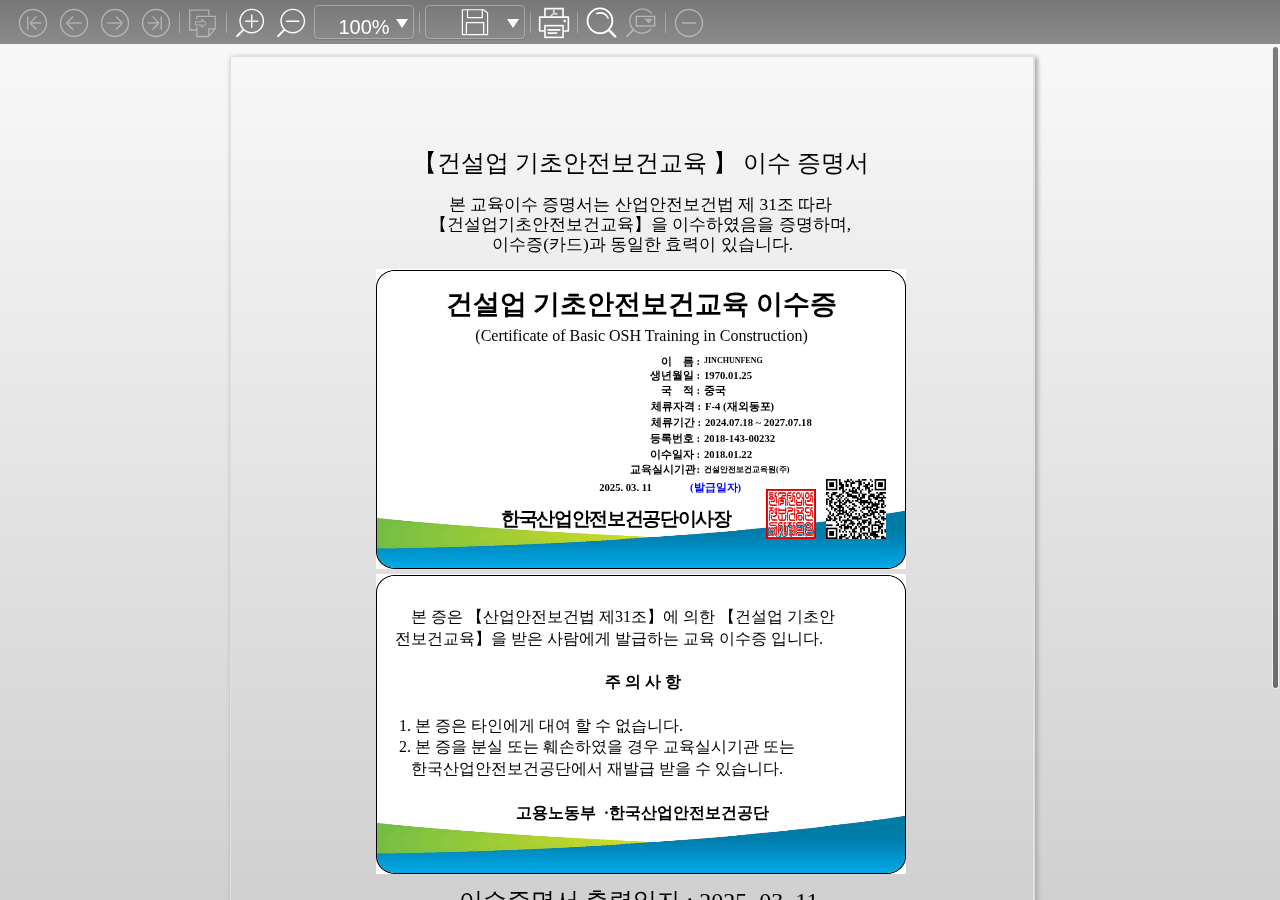
==== commit 463b97cb: "Add files via upload" ====
--- a/index.html
+++ b/index.html
@@ -93,7 +93,7 @@
 </style>
 
 <style class="crownix-theme" type="text/css">
-.crownix-toolbar-gradient{background:rgb(119,119,119);background:-moz-linear-gradient(top, rgb(119,119,119) 0%, rgb(139,139,139) 100%);;background:-webkit-gradient(linear, left top, left bottom, color-stop(0%,rgb(119,119,119)), color-stop(100%,rgb(139,139,139)));;background:-webkit-linear-gradient(top, rgb(119,119,119) 0%,rgb(139,139,139) 100%);;background:-o-linear-gradient(top, rgb(119,119,119) 0%,rgb(139,139,139) 100%);;background:-ms-linear-gradient(top, rgb(119,119,119) 0%,rgb(139,139,139) 100%);;background:linear-gradient(to bottom, rgb(119,119,119) 0%,rgb(139,139,139) 100%);;filter:progid:DXImageTransform.Microsoft.gradient(startColorstr="#777777", endColorstr="#8b8b8b",GradientType=0 );;} .crownix-container-gradient{background:rgb(248,248,248);background:-moz-linear-gradient(top, rgb(248,248,248) 0%, rgb(208,208,208) 100%);;background:-webkit-gradient(linear, left top, left bottom, color-stop(0%,rgb(248,248,248)), color-stop(100%,rgb(208,208,208)));;background:-webkit-linear-gradient(top, rgb(248,248,248) 0%,rgb(208,208,208) 100%);;background:-o-linear-gradient(top, rgb(248,248,248) 0%,rgb(208,208,208) 100%);;background:-ms-linear-gradient(top, rgb(248,248,248) 0%,rgb(208,208,208) 100%);;background:linear-gradient(to bottom, rgb(248,248,248) 0%,rgb(208,208,208) 100%);;filter:progid:DXImageTransform.Microsoft.gradient(startColorstr="#f8f8f8", endColorstr="#D0D0D0",GradientType=0 );;} .crownix-toolbar-dropitem-enable:after{content:"";;width:0;;height:0;;position:absolute;;right:5px;;top:50%;;margin-top:-3px;;border-width:9px 6px 0 6px;;border-style:solid;;border-color:#FFFFFF transparent;} .crownix-toolbar-icon-color{color:#FFFFFF;stroke:#FFFFFF;fill:#FFFFFF;} .crownix-toolbar-separator{border-left:1px solid rgba(255,255,255,0.3);border-top:1px solid rgba(255,255,255,0.3);} .crownix-toolbar-icon-border{border:1px solid rgba(255,255,255,0.3);} .crownix-toolbar-icon-svg{stroke:#FFFFFF;fill:#FFFFFF;} .crownix-toolbar-item-enable:hover{border:1px solid rgba(255,255,255,0.8) !important;;box-shadow:inset 0 0 7px rgba(255,255,255,0.8);;} .crownix-toolbar-item-enable-hover{border:1px solid rgba(255,255,255,0.8) !important;;box-shadow:inset 0 0 7px rgba(255,255,255,0.8);;} .crownix-toolbar-dropitem-enable:hover{border:1px solid rgba(255,255,255,0.8) !important;;box-shadow:inset 0 0 7px rgba(255,255,255,0.8);;} .crownix-toolbar-dropitem-enable-hover{border:1px solid rgba(255,255,255,0.8) !important;;box-shadow:inset 0 0 7px rgba(255,255,255,0.8);;} .crownix-toolbar-item-enable:active{border:1px solid rgba(255,255,255,0.5) !important;;box-shadow:inset 0 0 7px rgba(255,255,255,0.3);;} .crownix-toolbar-dropitem-enable:active{border:1px solid rgba(255,255,255,0.5) !important;;box-shadow:inset 0 0 7px rgba(255,255,255,0.3);;} .crownix-page{border:1px solid rgb(224,224,224);box-shadow:2px 2px 5px rgb(174,174,174);} .crownix-slide{background:rgba(159,159,159,0.8);background:-moz-linear-gradient(top, rgba(159,159,159,0.8) 0%, rgba(179,179,179,0.8) 100%);;background:-webkit-gradient(linear, left top, left bottom, color-stop(0%,rgba(159,159,159,0.8)), color-stop(100%,rgba(179,179,179,0.8)));;background:-webkit-linear-gradient(top, rgba(159,159,159,0.8) 0%,rgba(179,179,179,0.8) 100%);;background:-o-linear-gradient(top, rgba(159,159,159,0.8) 0%,rgba(179,179,179,0.8) 100%);;background:-ms-linear-gradient(top, rgba(159,159,159,0.8) 0%,rgba(179,179,179,0.8) 100%);;background:linear-gradient(to bottom, rgba(159,159,159,0.8) 0%,rgba(179,179,179,0.8) 100%);;filter:progid:DXImageTransform.Microsoft.gradient(startColorstr="#9f9f9f", endColorstr="#b3b3b3",GradientType=0 );;} .crownix-tab-background{background:rgb(119,119,119);background:-moz-linear-gradient(top, rgb(119,119,119) 0%, rgb(139,139,139) 100%);;background:-webkit-gradient(linear, left top, left bottom, color-stop(0%,rgb(119,119,119)), color-stop(100%,rgb(139,139,139)));;background:-webkit-linear-gradient(top, rgb(119,119,119) 0%,rgb(139,139,139) 100%);;background:-o-linear-gradient(top, rgb(119,119,119) 0%,rgb(139,139,139) 100%);;background:-ms-linear-gradient(top, rgb(119,119,119) 0%,rgb(139,139,139) 100%);;background:linear-gradient(to bottom, rgb(119,119,119) 0%,rgb(139,139,139) 100%);;filter:progid:DXImageTransform.Microsoft.gradient(startColorstr="#777777", endColorstr="#8b8b8b",GradientType=0 );;} .crownix-slide-toggle{background:rgba(119,119,119,0.8);background:-moz-linear-gradient(top, rgba(119,119,119,0.8) 0%, rgba(139,139,139,0.8) 100%);;background:-webkit-gradient(linear, left top, left bottom, color-stop(0%,rgba(119,119,119,0.8)), color-stop(100%,rgba(139,139,139,0.8)));;background:-webkit-linear-gradient(top, rgba(119,119,119,0.8) 0%,rgba(139,139,139,0.8) 100%);;background:-o-linear-gradient(top, rgba(119,119,119,0.8) 0%,rgba(139,139,139,0.8) 100%);;background:-ms-linear-gradient(top, rgba(119,119,119,0.8) 0%,rgba(139,139,139,0.8) 100%);;background:linear-gradient(to bottom, rgba(119,119,119,0.8) 0%,rgba(139,139,139,0.8) 100%);;filter:progid:DXImageTransform.Microsoft.gradient(startColorstr="#777777", endColorstr="#8b8b8b",GradientType=0 );;} .crownix-tab{color:#FFFFFF;} .crownix-left-arrow:before, .crownix-right-arrow:before{border-color:#FFFFFF;} .crownix-field-dialog-countingBar{background:#1E77FC;} .crownix-field-dialog-progress{background:rgb(239,239,239);background:-moz-linear-gradient(top, rgb(239,239,239) 0%, rgb(199,199,199) 100%);;background:-webkit-gradient(linear, left top, left bottom, color-stop(0%,rgb(239,239,239)), color-stop(100%,rgb(199,199,199)));;background:-webkit-linear-gradient(top, rgb(239,239,239) 0%,rgb(199,199,199) 100%);;background:-o-linear-gradient(top, rgb(239,239,239) 0%,rgb(199,199,199) 100%);;background:-ms-linear-gradient(top, rgb(239,239,239) 0%,rgb(199,199,199) 100%);;background:linear-gradient(to bottom, rgb(239,239,239) 0%,rgb(199,199,199) 100%);;filter:progid:DXImageTransform.Microsoft.gradient(startColorstr="#efefef", endColorstr="#c7c7c7",GradientType=0 );;} .crownix-confirm-background{background:#1E77FC;} .crownix-refresh-icon-color{fill:#1E77FC;} .crownix-pen-button-color{color:#1E77FC;fill:#1E77FC;border-color:#1E77FC;} #crownix-toolbar{height:44px;} #m2soft-crownix-container{top:44px;} .crownix-toolbar-item{width:34px;height:34px;margin-left:5px;} .crownix-toolbar-dropitem{width:100px;height:34px;margin-left:5px;} #crownix-toolbar{font-size:20px;} .crownix-toolbar-dropitem div{margin-top:5px;} .crownix-toolbar-dropitem-enable:after{border-width:9px 6px 0px 6px;margin-top:-3px;} .crownix-toolbar-dropitem-enable.active:after{border-width: 0px 6px 9px 6px;margin-top:-3px;} .crownix-toolbar-separator{height:20px;margin-top:12px;} .crownix-toolbar-mark{height:44px;} .crownix-toolbar-mark .crownix-helper{height:100%;display:inline-block;vertical-align:middle;} .crownix-toolbar-mark .crownix-helper svg{width:15px;height:32px;vertical-align:middle;} .crownix-toolbar-dropitem-enable .dropdown li button{font-size:15px;} .crownix-toolbar-dropitem-enable .dropdown{top:45px;} .crownix-toolbar-dropitem-enable .dropdown li button img{width:24px;height:24px;} .crownix-toolbar-dropitem-enable .dropdown li button svg{width:24px;height:24px;} .crownix-dock#crownix-toolbar .crownix-toolbar-dropitem-enable .dropdown:before{top:100%;border-width:8px 8px 0px 8px;} .crownix-dock#crownix-toolbar .crownix-toolbar-dropitem-enable .dropdown:after{top:100%;border-width:6px 0px 6px 6px;} </style><style class="crownix-dock-theme" type="text/css">.crownix-dock#crownix-toolbar{top:0px;} .crownix-dock#m2soft-crownix-container{top:44px;left:0px;right:0px;bottom:0px;width:;} </style></head>
+.crownix-toolbar-gradient{background:rgb(119,119,119);background:-moz-linear-gradient(top, rgb(119,119,119) 0%, rgb(139,139,139) 100%);;background:-webkit-gradient(linear, left top, left bottom, color-stop(0%,rgb(119,119,119)), color-stop(100%,rgb(139,139,139)));;background:-webkit-linear-gradient(top, rgb(119,119,119) 0%,rgb(139,139,139) 100%);;background:-o-linear-gradient(top, rgb(119,119,119) 0%,rgb(139,139,139) 100%);;background:-ms-linear-gradient(top, rgb(119,119,119) 0%,rgb(139,139,139) 100%);;background:linear-gradient(to bottom, rgb(119,119,119) 0%,rgb(139,139,139) 100%);;filter:progid:DXImageTransform.Microsoft.gradient(startColorstr="#777777", endColorstr="#8b8b8b",GradientType=0 );;} .crownix-container-gradient{background:rgb(#FFFFFF);background:-moz-linear-gradient(top, rgb(#FFFFFF) 0%, rgb(#FFFFFF) 100%);;background:-webkit-gradient(linear, left top, left bottom, color-stop(0%,rgb(#FFFFFF)), color-stop(100%,rgb(#FFFFFF)));;background:-webkit-linear-gradient(top, rgb(#FFFFFF) 0%,rgb(#FFFFFF) 100%);;background:-o-linear-gradient(top, rgb(#FFFFFF) 0%,rgb(#FFFFFF) 100%);;background:-ms-linear-gradient(top, rgb(#FFFFFF) 0%,rgb(#FFFFFF) 100%);;background:linear-gradient(to bottom, rgb(#FFFFFF) 0%,rgb(#FFFFFF) 100%);;filter:progid:DXImageTransform.Microsoft.gradient(startColorstr="#f8f8f8", endColorstr="#D0D0D0",GradientType=0 );;} .crownix-toolbar-dropitem-enable:after{content:"";;width:0;;height:0;;position:absolute;;right:5px;;top:50%;;margin-top:-3px;;border-width:9px 6px 0 6px;;border-style:solid;;border-color:#FFFFFF transparent;} .crownix-toolbar-icon-color{color:#FFFFFF;stroke:#FFFFFF;fill:#FFFFFF;} .crownix-toolbar-separator{border-left:1px solid rgba(255,255,255,0.3);border-top:1px solid rgba(255,255,255,0.3);} .crownix-toolbar-icon-border{border:1px solid rgba(255,255,255,0.3);} .crownix-toolbar-icon-svg{stroke:#FFFFFF;fill:#FFFFFF;} .crownix-toolbar-item-enable:hover{border:1px solid rgba(255,255,255,0.8) !important;;box-shadow:inset 0 0 7px rgba(255,255,255,0.8);;} .crownix-toolbar-item-enable-hover{border:1px solid rgba(255,255,255,0.8) !important;;box-shadow:inset 0 0 7px rgba(255,255,255,0.8);;} .crownix-toolbar-dropitem-enable:hover{border:1px solid rgba(255,255,255,0.8) !important;;box-shadow:inset 0 0 7px rgba(255,255,255,0.8);;} .crownix-toolbar-dropitem-enable-hover{border:1px solid rgba(255,255,255,0.8) !important;;box-shadow:inset 0 0 7px rgba(255,255,255,0.8);;} .crownix-toolbar-item-enable:active{border:1px solid rgba(255,255,255,0.5) !important;;box-shadow:inset 0 0 7px rgba(255,255,255,0.3);;} .crownix-toolbar-dropitem-enable:active{border:1px solid rgba(255,255,255,0.5) !important;;box-shadow:inset 0 0 7px rgba(255,255,255,0.3);;} .crownix-page{border:1px solid rgb(224,224,224);box-shadow:2px 2px 5px rgb(174,174,174);} .crownix-slide{background:rgba(159,159,159,0.8);background:-moz-linear-gradient(top, rgba(159,159,159,0.8) 0%, rgba(179,179,179,0.8) 100%);;background:-webkit-gradient(linear, left top, left bottom, color-stop(0%,rgba(159,159,159,0.8)), color-stop(100%,rgba(179,179,179,0.8)));;background:-webkit-linear-gradient(top, rgba(159,159,159,0.8) 0%,rgba(179,179,179,0.8) 100%);;background:-o-linear-gradient(top, rgba(159,159,159,0.8) 0%,rgba(179,179,179,0.8) 100%);;background:-ms-linear-gradient(top, rgba(159,159,159,0.8) 0%,rgba(179,179,179,0.8) 100%);;background:linear-gradient(to bottom, rgba(159,159,159,0.8) 0%,rgba(179,179,179,0.8) 100%);;filter:progid:DXImageTransform.Microsoft.gradient(startColorstr="#9f9f9f", endColorstr="#b3b3b3",GradientType=0 );;} .crownix-tab-background{background:rgb(119,119,119);background:-moz-linear-gradient(top, rgb(119,119,119) 0%, rgb(139,139,139) 100%);;background:-webkit-gradient(linear, left top, left bottom, color-stop(0%,rgb(119,119,119)), color-stop(100%,rgb(139,139,139)));;background:-webkit-linear-gradient(top, rgb(119,119,119) 0%,rgb(139,139,139) 100%);;background:-o-linear-gradient(top, rgb(119,119,119) 0%,rgb(139,139,139) 100%);;background:-ms-linear-gradient(top, rgb(119,119,119) 0%,rgb(139,139,139) 100%);;background:linear-gradient(to bottom, rgb(119,119,119) 0%,rgb(139,139,139) 100%);;filter:progid:DXImageTransform.Microsoft.gradient(startColorstr="#777777", endColorstr="#8b8b8b",GradientType=0 );;} .crownix-slide-toggle{background:rgba(119,119,119,0.8);background:-moz-linear-gradient(top, rgba(119,119,119,0.8) 0%, rgba(139,139,139,0.8) 100%);;background:-webkit-gradient(linear, left top, left bottom, color-stop(0%,rgba(119,119,119,0.8)), color-stop(100%,rgba(139,139,139,0.8)));;background:-webkit-linear-gradient(top, rgba(119,119,119,0.8) 0%,rgba(139,139,139,0.8) 100%);;background:-o-linear-gradient(top, rgba(119,119,119,0.8) 0%,rgba(139,139,139,0.8) 100%);;background:-ms-linear-gradient(top, rgba(119,119,119,0.8) 0%,rgba(139,139,139,0.8) 100%);;background:linear-gradient(to bottom, rgba(119,119,119,0.8) 0%,rgba(139,139,139,0.8) 100%);;filter:progid:DXImageTransform.Microsoft.gradient(startColorstr="#777777", endColorstr="#8b8b8b",GradientType=0 );;} .crownix-tab{color:#FFFFFF;} .crownix-left-arrow:before, .crownix-right-arrow:before{border-color:#FFFFFF;} .crownix-field-dialog-countingBar{background:#1E77FC;} .crownix-field-dialog-progress{background:rgb(239,239,239);background:-moz-linear-gradient(top, rgb(239,239,239) 0%, rgb(199,199,199) 100%);;background:-webkit-gradient(linear, left top, left bottom, color-stop(0%,rgb(239,239,239)), color-stop(100%,rgb(199,199,199)));;background:-webkit-linear-gradient(top, rgb(239,239,239) 0%,rgb(199,199,199) 100%);;background:-o-linear-gradient(top, rgb(239,239,239) 0%,rgb(199,199,199) 100%);;background:-ms-linear-gradient(top, rgb(239,239,239) 0%,rgb(199,199,199) 100%);;background:linear-gradient(to bottom, rgb(239,239,239) 0%,rgb(199,199,199) 100%);;filter:progid:DXImageTransform.Microsoft.gradient(startColorstr="#efefef", endColorstr="#c7c7c7",GradientType=0 );;} .crownix-confirm-background{background:#1E77FC;} .crownix-refresh-icon-color{fill:#1E77FC;} .crownix-pen-button-color{color:#1E77FC;fill:#1E77FC;border-color:#1E77FC;} #crownix-toolbar{height:44px;} #m2soft-crownix-container{top:44px;} .crownix-toolbar-item{width:34px;height:34px;margin-left:5px;} .crownix-toolbar-dropitem{width:100px;height:34px;margin-left:5px;} #crownix-toolbar{font-size:20px;} .crownix-toolbar-dropitem div{margin-top:5px;} .crownix-toolbar-dropitem-enable:after{border-width:9px 6px 0px 6px;margin-top:-3px;} .crownix-toolbar-dropitem-enable.active:after{border-width: 0px 6px 9px 6px;margin-top:-3px;} .crownix-toolbar-separator{height:20px;margin-top:12px;} .crownix-toolbar-mark{height:44px;} .crownix-toolbar-mark .crownix-helper{height:100%;display:inline-block;vertical-align:middle;} .crownix-toolbar-mark .crownix-helper svg{width:15px;height:32px;vertical-align:middle;} .crownix-toolbar-dropitem-enable .dropdown li button{font-size:15px;} .crownix-toolbar-dropitem-enable .dropdown{top:45px;} .crownix-toolbar-dropitem-enable .dropdown li button img{width:24px;height:24px;} .crownix-toolbar-dropitem-enable .dropdown li button svg{width:24px;height:24px;} .crownix-dock#crownix-toolbar .crownix-toolbar-dropitem-enable .dropdown:before{top:100%;border-width:8px 8px 0px 8px;} .crownix-dock#crownix-toolbar .crownix-toolbar-dropitem-enable .dropdown:after{top:100%;border-width:6px 0px 6px 6px;} </style><style class="crownix-dock-theme" type="text/css">.crownix-dock#crownix-toolbar{top:0px;} .crownix-dock#m2soft-crownix-container{top:44px;left:0px;right:0px;bottom:0px;width:;} </style></head>
 <body style="margin: 0px; height: 100%;">
 <div id="crownix-viewer" style="position: absolute; width: 100%; height: 100%; overflow: hidden;"><div id="m2soft-crownix-container" class="crownix-container crownix-container-gradient notranslate"><div id="m2soft-crownix-page" style="width: 802.913px; height: 1134.95px; padding: 12px; transform-origin: 0px 0px; transition-timing-function: cubic-bezier(0.1, 0.57, 0.1, 1); transition-duration: 0ms; transform: translate(218px, 0px) scale(1) translateZ(0px); visibility: visible;"><canvas id="m2soft-crownix-canvas" width="802" height="1134.9514563106795" class="crownix-page" style="position: absolute; z-index: 1;"></canvas><div id="m2soft-crownix-text" class="crownix-text crownix-page" style="position: absolute; width: 802.913px; height: 1134.95px; z-index: 2;"><div class="crownix-search-mark" style="position: absolute; top: 0px; left: 0px; width: 802.913px; height: 1134.95px;"></div><div style="position: absolute; white-space: pre; left: 143px; top: 831px; text-align: center; line-height: 26px; font-family: &quot;맑은 고딕&quot;, &quot;crownix-font-맑은 고딕&quot;; font-size: 18pt; color: rgb(0, 0, 0); height: 26px; letter-spacing: 0in; width: 529px; min-height: 27px;">이수증명서 출력일자 : 2025. 03. 11</div><div class="container2">
     <div class="image-container">
--- a/main_css.css
+++ b/main_css.css
@@ -0,0 +1 @@
+.VIpgJd-ZVi9od-ORHb-OEVmcd{left:0;top:0;height:39px;width:100%;z-index:10000001;position:fixed;border:none;border-bottom:1px solid #6B90DA;margin:0;box-shadow:0 0 8px 1px #999}.VIpgJd-ZVi9od-xl07Ob-OEVmcd{z-index:10000002;border:none;position:fixed;box-shadow:0 3px 8px 2px #999}.VIpgJd-ZVi9od-SmfZ-OEVmcd{z-index:10000000;border:none;margin:0}.goog-te-gadget{font-family:arial;font-size:11px;color:#666;white-space:nowrap}.goog-te-gadget img{vertical-align:middle;border:none}.goog-te-gadget-simple{background-color:#FFF;border-left:1px solid #D5D5D5;border-top:1px solid #9B9B9B;border-bottom:1px solid #E8E8E8;border-right:1px solid #D5D5D5;font-size:10pt;display:inline-block;padding-top:1px;padding-bottom:2px;cursor:pointer}.goog-te-gadget-icon{margin-left:2px;margin-right:2px;width:19px;height:19px;border:none;vertical-align:middle}.goog-te-combo{margin-left:4px;margin-right:4px;vertical-align:baseline}.goog-te-gadget .goog-te-combo{margin:4px 0}.VIpgJd-ZVi9od-l4eHX-hSRGPd,.VIpgJd-ZVi9od-l4eHX-hSRGPd:link,.VIpgJd-ZVi9od-l4eHX-hSRGPd:visited,.VIpgJd-ZVi9od-l4eHX-hSRGPd:hover,.VIpgJd-ZVi9od-l4eHX-hSRGPd:active{font-size:12px;font-weight:bold;color:#444;text-decoration:none}.VIpgJd-ZVi9od-ORHb .VIpgJd-ZVi9od-l4eHX-hSRGPd,.VIpgJd-ZVi9od-TvD9Pc-hSRGPd{display:block;margin:0 10px}.VIpgJd-ZVi9od-ORHb .VIpgJd-ZVi9od-l4eHX-hSRGPd{padding-top:2px;padding-left:4px}.goog-te-combo,.VIpgJd-ZVi9od-ORHb *,.VIpgJd-ZVi9od-SmfZ *,.VIpgJd-ZVi9od-xl07Ob *,.VIpgJd-ZVi9od-vH1Gmf *,.VIpgJd-ZVi9od-l9xktf *{font-family:arial;font-size:10pt}.VIpgJd-ZVi9od-ORHb{margin:0;background-color:#E4EFFB;overflow:hidden}.VIpgJd-ZVi9od-ORHb img{border:none}.VIpgJd-ZVi9od-ORHb-bN97Pc{color:#000}.VIpgJd-ZVi9od-ORHb-bN97Pc img{vertical-align:middle}.VIpgJd-ZVi9od-ORHb-Tswv1b{color:#666;vertical-align:top;margin-top:0;font-size:7pt}.VIpgJd-ZVi9od-ORHb-KE6vqe{width:8px}.VIpgJd-ZVi9od-LgbsSe{border-color:#E7E7E7;border-style:none solid solid none;border-width:0 1px 1px 0}.VIpgJd-ZVi9od-LgbsSe div{border-color:#CCC #999 #999 #CCC;border-right:1px solid #999;border-style:solid;border-width:1px;height:20px}.VIpgJd-ZVi9od-LgbsSe button{background:transparent;border:none;cursor:pointer;height:20px;overflow:hidden;margin:0;vertical-align:top;white-space:nowrap}.VIpgJd-ZVi9od-LgbsSe button:active{background:none repeat scroll 0 0 #CCC}.VIpgJd-ZVi9od-SmfZ{margin:0;background-color:#FFF;white-space:nowrap}.VIpgJd-ZVi9od-SmfZ-hSRGPd{text-decoration:none;font-weight:bold;font-size:10pt;border:1px outset #888;padding:6px 10px;white-space:nowrap;position:absolute;left:0;top:0}.VIpgJd-ZVi9od-SmfZ-hSRGPd img{margin-left:2px;margin-right:2px;width:19px;height:19px;border:none;vertical-align:middle}.VIpgJd-ZVi9od-SmfZ-hSRGPd span{text-decoration:underline;margin-left:2px;margin-right:2px;vertical-align:middle}.goog-te-float-top .VIpgJd-ZVi9od-SmfZ-hSRGPd{padding:2px;border-top-width:0}.goog-te-float-bottom .VIpgJd-ZVi9od-SmfZ-hSRGPd{padding:2px;border-bottom-width:0}.VIpgJd-ZVi9od-xl07Ob-lTBxed{text-decoration:none;color:#00C;white-space:nowrap;margin-left:4px;margin-right:4px}.VIpgJd-ZVi9od-xl07Ob-lTBxed span{text-decoration:underline}.VIpgJd-ZVi9od-xl07Ob-lTBxed img{margin-left:2px;margin-right:2px}.goog-te-gadget-simple .VIpgJd-ZVi9od-xl07Ob-lTBxed{color:#000}.goog-te-gadget-simple .VIpgJd-ZVi9od-xl07Ob-lTBxed span{text-decoration:none}.VIpgJd-ZVi9od-xl07Ob{background-color:#FFF;text-decoration:none;border:2px solid #C3D9FF;overflow-y:scroll;overflow-x:hidden;position:absolute;left:0;top:0}.VIpgJd-ZVi9od-xl07Ob-ibnC6b{padding:3px;text-decoration:none}.VIpgJd-ZVi9od-xl07Ob-ibnC6b,.VIpgJd-ZVi9od-xl07Ob-ibnC6b:link{color:#00C;background:#FFF}.VIpgJd-ZVi9od-xl07Ob-ibnC6b:visited{color:#551A8B}.VIpgJd-ZVi9od-xl07Ob-ibnC6b:hover{background:#C3D9FF}.VIpgJd-ZVi9od-xl07Ob-ibnC6b:active{color:#00C}.VIpgJd-ZVi9od-vH1Gmf{background-color:#FFF;text-decoration:none;border:1px solid #6B90DA;overflow:hidden;padding:4px}.VIpgJd-ZVi9od-vH1Gmf-KrhPNb{width:16px}.VIpgJd-ZVi9od-vH1Gmf-hgDUwe{margin:6px 0;height:1px;background-color:#aaa;overflow:hidden}.VIpgJd-ZVi9od-vH1Gmf-ibnC6b div,.VIpgJd-ZVi9od-vH1Gmf-ibnC6b-gk6SMd div{padding:4px}.VIpgJd-ZVi9od-vH1Gmf-ibnC6b .uDEFge{display:none}.VIpgJd-ZVi9od-vH1Gmf-ibnC6b-gk6SMd .uDEFge{display:auto}.VIpgJd-ZVi9od-vH1Gmf-ibnC6b-gk6SMd .fmcmS{padding-left:4px;padding-right:4px}.VIpgJd-ZVi9od-vH1Gmf-ibnC6b,.VIpgJd-ZVi9od-vH1Gmf-ibnC6b-gk6SMd{text-decoration:none}.VIpgJd-ZVi9od-vH1Gmf-ibnC6b div,.VIpgJd-ZVi9od-vH1Gmf-ibnC6b:link div,.VIpgJd-ZVi9od-vH1Gmf-ibnC6b:visited div,.VIpgJd-ZVi9od-vH1Gmf-ibnC6b:active div{color:#00C;background:#FFF}.VIpgJd-ZVi9od-vH1Gmf-ibnC6b:hover div{color:#FFF;background:#36C}.VIpgJd-ZVi9od-vH1Gmf-ibnC6b-gk6SMd div,.VIpgJd-ZVi9od-vH1Gmf-ibnC6b-gk6SMd:link div,.VIpgJd-ZVi9od-vH1Gmf-ibnC6b-gk6SMd:visited div,.VIpgJd-ZVi9od-vH1Gmf-ibnC6b-gk6SMd:hover div,.VIpgJd-ZVi9od-vH1Gmf-ibnC6b-gk6SMd:active div{color:#000;font-weight:bold}.VIpgJd-ZVi9od-l9xktf{background-color:#FFF;overflow:hidden;padding:8px;border:none;border-radius:10px}.VIpgJd-ZVi9od-l9xktf-OEVmcd{background-color:#FFF;border:1px solid #6B90DA;box-shadow:0 3px 8px 2px #999;border-radius:8px}.VIpgJd-ZVi9od-l9xktf img{border:none}.VIpgJd-ZVi9od-l9xktf-fmcmS{margin-top:6px}.VIpgJd-ZVi9od-l9xktf-VgwJlc{margin-top:6px;white-space:nowrap}.VIpgJd-ZVi9od-l9xktf-VgwJlc *{vertical-align:middle}.VIpgJd-ZVi9od-l9xktf-VgwJlc .DUGJie{background-image:url(https://www&google.com/images/zippy_minus_sm.gif)}.VIpgJd-ZVi9od-l9xktf-VgwJlc .TdyTDe{background-image:url(https://www&google.com/images/zippy_plus_sm.gif)}.VIpgJd-ZVi9od-l9xktf-VgwJlc span{color:#00C;text-decoration:underline;cursor:pointer;margin:0 4px}.VIpgJd-ZVi9od-l9xktf-I9GLp{margin:6px 0 0}.VIpgJd-ZVi9od-l9xktf-I9GLp form{margin:0}.VIpgJd-ZVi9od-l9xktf-I9GLp form textarea{margin-bottom:4px;width:100%}.VIpgJd-ZVi9od-l9xktf-yePe5c{margin:6px 0 4px}.VIpgJd-ZVi9od-aZ2wEe-wOHMyf{z-index:1000;position:fixed;-webkit-transition-delay:.6s;transition-delay:.6s;left:-1000px;top:-1000px}.VIpgJd-ZVi9od-aZ2wEe-wOHMyf-ti6hGc{-webkit-transition-delay:0s;transition-delay:0s;left:-14px;top:-14px}.VIpgJd-ZVi9od-aZ2wEe-OiiCO{display:-webkit-box;display:-webkit-flex;display:flex;-webkit-box-align:center;-webkit-align-items:center;align-items:center;-webkit-box-pack:center;-webkit-justify-content:center;justify-content:center;width:104px;height:104px;border-radius:50px;background:#FFF url(https://www.gstatic.com/images/branding/product/2x/translate_24dp.png) 50% 50% no-repeat;-webkit-transition:all .6s ease-in-out;transition:all .6s ease-in-out;-webkit-transform:scale(.4);transform:scale(.4);opacity:0}.VIpgJd-ZVi9od-aZ2wEe-OiiCO-ti6hGc{-webkit-transform:scale(.5);transform:scale(.5);opacity:1}.VIpgJd-ZVi9od-aZ2wEe{margin:2px 0 0 2px;-webkit-animation:spinner-rotator 1.4s linear infinite;animation:spinner-rotator 1.4s linear infinite}@-webkit-keyframes spinner-rotator{0%{-webkit-transform:rotate(0deg);transform:rotate(0deg)}100%{-webkit-transform:rotate(270deg);transform:rotate(270deg)}}@keyframes spinner-rotator{0%{-webkit-transform:rotate(0deg);transform:rotate(0deg)}100%{-webkit-transform:rotate(270deg);transform:rotate(270deg)}}.VIpgJd-ZVi9od-aZ2wEe-Jt5cK{stroke-dasharray:187;stroke-dashoffset:0;stroke:#4285F4;-webkit-transform-origin:center;transform-origin:center;-webkit-animation:spinner-dash 1.4s ease-in-out infinite;animation:spinner-dash 1.4s ease-in-out infinite}@-webkit-keyframes spinner-dash{0%{stroke-dashoffset:187}50%{stroke-dashoffset:46.75;-webkit-transform:rotate(135deg);transform:rotate(135deg)}100%{stroke-dashoffset:187;-webkit-transform:rotate(450deg);transform:rotate(450deg)}}@keyframes spinner-dash{0%{stroke-dashoffset:187}50%{stroke-dashoffset:46.75;-webkit-transform:rotate(135deg);transform:rotate(135deg)}100%{stroke-dashoffset:187;-webkit-transform:rotate(450deg);transform:rotate(450deg)}}.VIpgJd-yAWNEb-L7lbkb html,.VIpgJd-yAWNEb-L7lbkb body,.VIpgJd-yAWNEb-L7lbkb div,.VIpgJd-yAWNEb-L7lbkb span,.VIpgJd-yAWNEb-L7lbkb iframe,.VIpgJd-yAWNEb-L7lbkb h1,.VIpgJd-yAWNEb-L7lbkb h2,.VIpgJd-yAWNEb-L7lbkb h3,.VIpgJd-yAWNEb-L7lbkb h4,.VIpgJd-yAWNEb-L7lbkb h5,.VIpgJd-yAWNEb-L7lbkb h6,.VIpgJd-yAWNEb-L7lbkb p,.VIpgJd-yAWNEb-L7lbkb a,.VIpgJd-yAWNEb-L7lbkb img,.VIpgJd-yAWNEb-L7lbkb ol,.VIpgJd-yAWNEb-L7lbkb ul,.VIpgJd-yAWNEb-L7lbkb li,.VIpgJd-yAWNEb-L7lbkb table,.VIpgJd-yAWNEb-L7lbkb form,.VIpgJd-yAWNEb-L7lbkb tbody,.VIpgJd-yAWNEb-L7lbkb tr,.VIpgJd-yAWNEb-L7lbkb td{margin:0;padding:0;border:0;font:inherit;font-size:100%;vertical-align:baseline;text-align:left;line-height:normal}.VIpgJd-yAWNEb-L7lbkb ol,.VIpgJd-yAWNEb-L7lbkb ul{list-style:none}.VIpgJd-yAWNEb-L7lbkb table{border-collapse:collapse;border-spacing:0}.VIpgJd-yAWNEb-L7lbkb caption,.VIpgJd-yAWNEb-L7lbkb th,.VIpgJd-yAWNEb-L7lbkb td{text-align:left;font-weight:normal}.VIpgJd-yAWNEb-L7lbkb input::-moz-focus-inner{border:0}div>.VIpgJd-yAWNEb-L7lbkb{padding:10px 14px}.VIpgJd-yAWNEb-L7lbkb{color:#222;background-color:#fff;border:1px solid #eee;box-shadow:0 4px 16px rgba(0,0,0,.2);-moz-box-shadow:0 4px 16px rgba(0,0,0,.2);-webkit-box-shadow:0 4px 16px rgba(0,0,0,.2);display:none;font-family:arial;font-size:10pt;width:420px;padding:12px;position:absolute;z-index:10000}.VIpgJd-yAWNEb-L7lbkb .VIpgJd-yAWNEb-nVMfcd-fmcmS,.VIpgJd-yAWNEb-yAWNEb-Vy2Aqc-pbTTYe{clear:both;font-size:10pt;position:relative;text-align:justify;width:100%}.VIpgJd-yAWNEb-L7lbkb .VIpgJd-yAWNEb-r4nke{color:#999;font-family:arial,sans-serif;margin:4px 0;text-align:left}.VIpgJd-yAWNEb-L7lbkb .VIpgJd-yAWNEb-TvD9Pc-LgbsSe{display:none}.VIpgJd-yAWNEb-L7lbkb .VIpgJd-yAWNEb-l4eHX{float:left;margin:0}.VIpgJd-yAWNEb-L7lbkb .VIpgJd-yAWNEb-Z0Arqf-PLDbbf{display:inline-block}.VIpgJd-yAWNEb-L7lbkb .VIpgJd-yAWNEb-fw42Ze-Z0Arqf-haAclf{display:none;width:100%}.VIpgJd-yAWNEb-L7lbkb .VIpgJd-yAWNEb-Z0Arqf-H9tDt{margin-top:20px}.VIpgJd-yAWNEb-L7lbkb .VIpgJd-yAWNEb-LK5yu{float:left}.VIpgJd-yAWNEb-L7lbkb .VIpgJd-yAWNEb-qwU8Me{float:right}.VIpgJd-yAWNEb-L7lbkb .VIpgJd-yAWNEb-cGMI2b{min-height:15px;position:relative;height:1%}.VIpgJd-yAWNEb-L7lbkb .VIpgJd-yAWNEb-jOfkMb-Ne3sFf{background:-webkit-linear-gradient(top,#29910d 0,#20af0e 100%);background:-webkit-gradient(linear,left top,left bottom,from(#29910d),to(#20af0e));background:linear-gradient(top,#29910d 0,#20af0e 100%);background:#29910d;border-radius:4px;-moz-border-radius:4px;-webkit-border-radius:4px;box-shadow:inset 0 2px 2px #1e6609;-moz-box-shadow:inset 0 2px 2px #1e6609;-webkit-box-shadow:inset 0 2px 2px #1e6609;color:white;font-size:9pt;font-weight:bolder;margin-top:12px;padding:6px;text-shadow:1px 1px 1px #1e6609}.VIpgJd-yAWNEb-L7lbkb .VIpgJd-yAWNEb-Z0Arqf-hSRGPd{color:#15c;cursor:pointer;font-family:arial;font-size:11px;margin-right:15px;text-decoration:none}.VIpgJd-yAWNEb-L7lbkb>textarea{font-family:arial;resize:vertical;width:100%;margin-bottom:10px;border-radius:1px;border:1px solid #d9d9d9;border-top:1px solid silver;font-size:13px;height:auto;overflow-y:auto;padding:1px}.VIpgJd-yAWNEb-L7lbkb textarea:focus{box-shadow:inset 0 1px 2px rgba(0,0,0,.3);border:1px solid #4d90fe;outline:none}.VIpgJd-yAWNEb-L7lbkb .VIpgJd-yAWNEb-Z0Arqf-IbE0S{margin-right:10px}.VIpgJd-yAWNEb-L7lbkb .VIpgJd-yAWNEb-L4Nn5e-I9GLp{min-height:25px;vertical-align:middle;padding-top:8px}.VIpgJd-yAWNEb-L7lbkb .VIpgJd-yAWNEb-L4Nn5e-I9GLp .VIpgJd-yAWNEb-Z0Arqf-I9GLp{margin-bottom:5px;margin-bottom:0}.VIpgJd-yAWNEb-L7lbkb .VIpgJd-yAWNEb-L4Nn5e-I9GLp .VIpgJd-yAWNEb-Z0Arqf-I9GLp input{display:inline-block;min-width:54px;*min-width:70px;border:1px solid #dcdcdc;border:1px solid rgba(0,0,0,.1);text-align:center;color:#444;font-size:11px;font-weight:bold;height:27px;outline:0;padding:0 8px;vertical-align:middle;line-height:27px;margin:0 16px 0 0;box-shadow:0 1px 2px rgba(0,0,0,.1);-moz-box-shadow:0 1px 2px rgba(0,0,0,.1);-webkit-box-shadow:0 1px 2px rgba(0,0,0,.1);border-radius:2px;-webkit-transition:all .218s;transition:all .218s;background-color:#f5f5f5;background-image:-webkit-gradient(linear,left top,left bottom,from(#f5f5f5),to(#f1f1f1));background-image:-webkit-linear-gradient(top,#f5f5f5,#f1f1f1);background-image:linear-gradient(top,#f5f5f5,#f1f1f1);-webkit-user-select:none;-moz-user-select:none;cursor:default}.VIpgJd-yAWNEb-L7lbkb .VIpgJd-yAWNEb-L4Nn5e-I9GLp .VIpgJd-yAWNEb-Z0Arqf-I9GLp input:hover{border:1px solid #c6c6c6;color:#222;-webkit-transition:all 0s;transition:all 0s;background-color:#f8f8f8;background-image:-webkit-gradient(linear,left top,left bottom,from(#f8f8f8),to(#f1f1f1));background-image:-webkit-linear-gradient(top,#f8f8f8,#f1f1f1);background-image:linear-gradient(top,#f8f8f8,#f1f1f1)}.VIpgJd-yAWNEb-L7lbkb .VIpgJd-yAWNEb-L4Nn5e-I9GLp .VIpgJd-yAWNEb-Z0Arqf-I9GLp input:active{border:1px solid #c6c6c6;color:#333;background-color:#f6f6f6;background-image:-webkit-gradient(linear,left top,left bottom,from(#f6f6f6),to(#f1f1f1));background-image:-webkit-linear-gradient(top,#f6f6f6,#f1f1f1);background-image:linear-gradient(top,#f6f6f6,#f1f1f1)}.VIpgJd-yAWNEb-L7lbkb .VIpgJd-yAWNEb-L4Nn5e-I9GLp .VIpgJd-yAWNEb-Z0Arqf-I9GLp input:focus .VIpgJd-yAWNEb-L7lbkb .VIpgJd-yAWNEb-L4Nn5e-I9GLp .VIpgJd-yAWNEb-Z0Arqf-I9GLp input.AHmuwe .VIpgJd-yAWNEb-L7lbkb .VIpgJd-yAWNEb-L4Nn5e-I9GLp .VIpgJd-yAWNEb-Z0Arqf-I9GLp input:active,.VIpgJd-yAWNEb-L7lbkb .VIpgJd-yAWNEb-L4Nn5e-I9GLp .VIpgJd-yAWNEb-Z0Arqf-I9GLp input:focus:active{box-shadow:inset 0 0 0 1px rgba(255,255,255,.5);-webkit-box-shadow:inset 0 0 0 1px rgba(255,255,255,.5);-moz-box-shadow:inset 0 0 0 1px rgba(255,255,255,.5)}.VIpgJd-yAWNEb-L7lbkb .VIpgJd-yAWNEb-L4Nn5e-I9GLp .VIpgJd-yAWNEb-Z0Arqf-I9GLp input:focus,.VIpgJd-yAWNEb-L7lbkb .VIpgJd-yAWNEb-L4Nn5e-I9GLp .VIpgJd-yAWNEb-Z0Arqf-I9GLp input.AHmuwe{outline:none;border:1px solid #4d90fe;z-index:4!important}.VIpgJd-yAWNEb-L7lbkb .VIpgJd-yAWNEb-L4Nn5e-I9GLp .VIpgJd-yAWNEb-Z0Arqf-I9GLp input.gk6SMd{background-color:#eee;background-image:-webkit-gradient(linear,left top,left bottom,from(#eee),to(#e0e0e0));background-image:-webkit-linear-gradient(top,#eee,#e0e0e0);background-image:linear-gradient(top,#eee,#e0e0e0);box-shadow:inset 0 1px 2px rgba(0,0,0,.1);border:1px solid #ccc;color:#333}.VIpgJd-yAWNEb-L7lbkb .VIpgJd-yAWNEb-L4Nn5e-I9GLp .VIpgJd-yAWNEb-Z0Arqf-I9GLp input .VIpgJd-yAWNEb-Z0Arqf-sFeBqf{color:white;border-color:#3079ed;background-color:#4d90fe;background-image:-webkit-gradient(linear,left top,left bottom,from(#4d90fe),to(#4787ed));background-image:-webkit-linear-gradient(top,#4d90fe,#4787ed);background-image:linear-gradient(top,#4d90fe,#4787ed)}.VIpgJd-yAWNEb-L7lbkb .VIpgJd-yAWNEb-L4Nn5e-I9GLp .VIpgJd-yAWNEb-Z0Arqf-I9GLp input .VIpgJd-yAWNEb-Z0Arqf-sFeBqf:hover .VIpgJd-yAWNEb-L7lbkb .VIpgJd-yAWNEb-L4Nn5e-I9GLp .VIpgJd-yAWNEb-Z0Arqf-I9GLp input .VIpgJd-yAWNEb-Z0Arqf-sFeBqf:focus,.VIpgJd-yAWNEb-L7lbkb .VIpgJd-yAWNEb-L4Nn5e-I9GLp .VIpgJd-yAWNEb-Z0Arqf-I9GLp input .VIpgJd-yAWNEb-Z0Arqf-sFeBqf.AHmuwe .VIpgJd-yAWNEb-L7lbkb .VIpgJd-yAWNEb-L4Nn5e-I9GLp .VIpgJd-yAWNEb-Z0Arqf-I9GLp input .VIpgJd-yAWNEb-Z0Arqf-sFeBqf:active{border-color:#3079ed;background-color:#357ae8;background-image:-webkit-gradient(linear,left top,left bottom,from(#4d90fe),to(#357ae8));background-image:-webkit-linear-gradient(top,#4d90fe,#357ae8);background-image:linear-gradient(top,#4d90fe,#357ae8)}.VIpgJd-yAWNEb-L7lbkb .VIpgJd-yAWNEb-L4Nn5e-I9GLp .VIpgJd-yAWNEb-Z0Arqf-I9GLp input .VIpgJd-yAWNEb-Z0Arqf-sFeBqf:hover{box-shadow:inset 0 0 0 1px #fff,0 1px 1px rgba(0,0,0,.1);-webkit-box-shadow:inset 0 0 0 1px #fff,0 1px 1px rgba(0,0,0,.1);-moz-box-shadow:inset 0 0 0 1px #fff,0 1px 1px rgba(0,0,0,.1)}.VIpgJd-yAWNEb-L7lbkb .VIpgJd-yAWNEb-L4Nn5e-I9GLp .VIpgJd-yAWNEb-Z0Arqf-I9GLp input:focus,.VIpgJd-yAWNEb-L7lbkb .VIpgJd-yAWNEb-L4Nn5e-I9GLp .VIpgJd-yAWNEb-Z0Arqf-I9GLp input.AHmuwe,.VIpgJd-yAWNEb-L7lbkb .VIpgJd-yAWNEb-L4Nn5e-I9GLp .VIpgJd-yAWNEb-Z0Arqf-I9GLp input:active,.VIpgJd-yAWNEb-L7lbkb .VIpgJd-yAWNEb-L4Nn5e-I9GLp .VIpgJd-yAWNEb-Z0Arqf-I9GLp input:hover,.VIpgJd-yAWNEb-L7lbkb .VIpgJd-yAWNEb-L4Nn5e-I9GLp .VIpgJd-yAWNEb-Z0Arqf-I9GLp input .VIpgJd-yAWNEb-Z0Arqf-sFeBqf:focus,.VIpgJd-yAWNEb-L7lbkb .VIpgJd-yAWNEb-L4Nn5e-I9GLp .VIpgJd-yAWNEb-Z0Arqf-I9GLp input .VIpgJd-yAWNEb-Z0Arqf-sFeBqf.AHmuwe,.VIpgJd-yAWNEb-L7lbkb .VIpgJd-yAWNEb-L4Nn5e-I9GLp .VIpgJd-yAWNEb-Z0Arqf-I9GLp input .VIpgJd-yAWNEb-Z0Arqf-sFeBqf:active,.VIpgJd-yAWNEb-L7lbkb .VIpgJd-yAWNEb-L4Nn5e-I9GLp .VIpgJd-yAWNEb-Z0Arqf-I9GLp input .VIpgJd-yAWNEb-Z0Arqf-sFeBqf:hover{border-color:#3079ed}.VIpgJd-yAWNEb-L7lbkb .VIpgJd-yAWNEb-mrxPge{color:#999;font-family:arial,sans-serif}.VIpgJd-yAWNEb-L7lbkb .VIpgJd-yAWNEb-IFdKyd-W0vJo-fmcmS{color:#999;font-size:11px;font-family:arial,sans-serif;margin:15px 0 5px}.VIpgJd-yAWNEb-L7lbkb .VIpgJd-yAWNEb-IFdKyd-u0pjoe-fmcmS{color:#800;display:none;font-size:9pt}.VIpgJd-yAWNEb-VIpgJd-fmcmS-sn54Q{background-color:#c9d7f1;box-shadow:2px 2px 4px #99a;box-sizing:border-box;-webkit-box-sizing:border-box;-moz-box-sizing:border-box;position:relative}.VIpgJd-yAWNEb-L7lbkb .VIpgJd-yAWNEb-IFdKyd-xl07Ob .VIpgJd-yAWNEb-VIpgJd-xl07Ob{background:#fff;border:1px solid #ddd;box-shadow:0 2px 4px #99a;min-width:0;outline:none;padding:0;position:absolute;z-index:2000}.VIpgJd-yAWNEb-L7lbkb .VIpgJd-yAWNEb-IFdKyd-xl07Ob .VIpgJd-yAWNEb-VIpgJd-j7LFlb{cursor:pointer;padding:2px 5px 5px;margin-right:0;border-style:none}.VIpgJd-yAWNEb-L7lbkb .VIpgJd-yAWNEb-IFdKyd-xl07Ob .VIpgJd-yAWNEb-VIpgJd-j7LFlb:hover{background:#ddd}.VIpgJd-yAWNEb-L7lbkb .VIpgJd-yAWNEb-IFdKyd-xl07Ob .VIpgJd-yAWNEb-VIpgJd-j7LFlb h1{font-size:100%;font-weight:bold;margin:4px 0}.VIpgJd-yAWNEb-L7lbkb .VIpgJd-yAWNEb-IFdKyd-xl07Ob .VIpgJd-yAWNEb-VIpgJd-j7LFlb strong{color:#345aad}.VIpgJd-yAWNEb-L7lbkb .VIpgJd-yAWNEb-VIpgJd-eKm5Fc-hFsbo{text-align:right;position:absolute;right:0;left:auto}.VIpgJd-yAWNEb-L7lbkb .VIpgJd-yAWNEb-VIpgJd-j7LFlb-SIsrTd .VIpgJd-yAWNEb-VIpgJd-eKm5Fc-hFsbo{text-align:left;position:absolute;left:0;right:auto}.VIpgJd-yAWNEb-L7lbkb .VIpgJd-yAWNEb-yAWNEb-Vy2Aqc-fmcmS,.VIpgJd-yAWNEb-L7lbkb .VIpgJd-yAWNEb-TVLw9c-ppHlrf-sn54Q{background-color:#f1ea00;border-radius:4px;-webkit-border-radius:4px;-moz-border-radius:4px;box-shadow:rgba(0,0,0,.5) 3px 3px 4px;box-sizing:border-box;-webkit-box-sizing:border-box;-moz-box-sizing:border-box;color:#f1ea00;cursor:pointer;margin:-2px -2px -2px -3px;padding:2px 2px 2px 3px;position:relative}.VIpgJd-yAWNEb-L7lbkb .VIpgJd-yAWNEb-TVLw9c-ppHlrf-sn54Q{color:#222}.VIpgJd-yAWNEb-L7lbkb .VIpgJd-yAWNEb-yAWNEb-Vy2Aqc-pbTTYe{color:white;position:absolute!important}.VIpgJd-yAWNEb-L7lbkb .VIpgJd-yAWNEb-TVLw9c-ppHlrf,.VIpgJd-yAWNEb-L7lbkb .VIpgJd-yAWNEb-TVLw9c-ppHlrf .VIpgJd-yAWNEb-TVLw9c-ppHlrf-sn54Q{background-color:#c9d7f1;border-radius:4px 4px 0 0;-webkit-border-radius:4px 4px 0 0;-moz-border-radius:4px 4px 0 0;box-shadow:rgba(0,0,0,.5) 3px 3px 4px;box-sizing:border-box;-webkit-box-sizing:border-box;-moz-box-sizing:border-box;cursor:pointer;margin:-2px -2px -2px -3px;padding:2px 2px 3px 3px;position:relative}.VIpgJd-yAWNEb-L7lbkb span:focus{outline:none}.VIpgJd-yAWNEb-L7lbkb .VIpgJd-yAWNEb-TVLw9c-DyVDA{background-color:transparent;border:1px solid #4d90fe;border-radius:0;-webkit-border-radius:0;-moz-border-radius:0;margin:-2px;padding:1px}.VIpgJd-yAWNEb-L7lbkb .VIpgJd-yAWNEb-yAWNEb-TVLw9c-sn54Q-LzX3ef{border-left:2px solid red;margin-left:-2px}.VIpgJd-yAWNEb-L7lbkb .VIpgJd-yAWNEb-yAWNEb-TVLw9c-sn54Q-YIAiIb{border-right:2px solid red;margin-right:-2px}.VIpgJd-yAWNEb-L7lbkb .VIpgJd-yAWNEb-IFdKyd-YPqjbf{padding:2px}.VIpgJd-yAWNEb-L7lbkb .VIpgJd-yAWNEb-IFdKyd-YPqjbf-fmcmS{font-size:11px;padding:2px 2px 3px;margin:0;background-color:#fff;color:#333;border:1px solid #d9d9d9;border-top:1px solid #c0c0c0;display:inline-block;vertical-align:top;height:21px;box-sizing:border-box;-webkit-box-sizing:border-box;-moz-box-sizing:border-box;-webkit-border-radius:1px}.VIpgJd-yAWNEb-L7lbkb .VIpgJd-yAWNEb-IFdKyd-YPqjbf-fmcmS:hover{border:1px solid #b9b9b9;border-top:1px solid #a0a0a0;box-shadow:inset 0 1px 2px rgba(0,0,0,.1)}.VIpgJd-yAWNEb-L7lbkb .VIpgJd-yAWNEb-IFdKyd-YPqjbf-fmcmS:focus{box-shadow:inset 0 1px 2px rgba(0,0,0,.3);outline:none;border:1px solid #4d90fe}.VIpgJd-yAWNEb-L7lbkb .VIpgJd-yAWNEb-IFdKyd-YPqjbf-sFeBqf{font-size:11px;padding:2px 6px 3px;margin:0 0 0 2px;height:21px}.VIpgJd-yAWNEb-hvhgNd{font-family:"Google Sans",Arial,sans-serif}.VIpgJd-yAWNEb-hvhgNd .VIpgJd-yAWNEb-hvhgNd-l4eHX-i3jM8c{position:absolute;top:10px;left:14px}.VIpgJd-yAWNEb-hvhgNd .VIpgJd-yAWNEb-hvhgNd-l4eHX-SIsrTd{position:absolute;top:10px;right:14px}.VIpgJd-yAWNEb-hvhgNd .VIpgJd-yAWNEb-hvhgNd-k77Iif-i3jM8c,.VIpgJd-yAWNEb-hvhgNd .VIpgJd-yAWNEb-hvhgNd-k77Iif-SIsrTd{margin:16px;padding:0}.VIpgJd-yAWNEb-hvhgNd .VIpgJd-yAWNEb-hvhgNd-IuizWc{margin:0 0 0 36px;padding:0;color:#747775;font-size:14px;font-weight:500}.VIpgJd-yAWNEb-hvhgNd .VIpgJd-yAWNEb-hvhgNd-k77Iif-SIsrTd .VIpgJd-yAWNEb-hvhgNd-IuizWc{text-align:right;margin:0 36px 0 0}.VIpgJd-yAWNEb-hvhgNd .VIpgJd-yAWNEb-hvhgNd-axAV1{width:auto;padding:12px 0 0;color:#1f1f1f;font-size:16px;text-align:initial}.VIpgJd-yAWNEb-hvhgNd .VIpgJd-yAWNEb-hvhgNd-axAV1 .VIpgJd-yAWNEb-SIsrTd{text-align:right}.VIpgJd-yAWNEb-hvhgNd .VIpgJd-yAWNEb-hvhgNd-N7Eqid{border-radius:0 0 12px 12px;margin:0;background:#f1f4f9;position:relative;min-height:50px}.VIpgJd-yAWNEb-hvhgNd .VIpgJd-yAWNEb-hvhgNd-N7Eqid .VIpgJd-yAWNEb-SIsrTd{text-align:right}.VIpgJd-yAWNEb-hvhgNd .VIpgJd-yAWNEb-hvhgNd-N7Eqid-B7I4Od{display:inline-block;width:77%;padding:12px}.VIpgJd-yAWNEb-hvhgNd .VIpgJd-yAWNEb-hvhgNd-N7Eqid-B7I4Od .VIpgJd-yAWNEb-SIsrTd{text-align:right}.VIpgJd-yAWNEb-hvhgNd .VIpgJd-yAWNEb-hvhgNd-UTujCb{color:#1f1f1f;font-size:12px;font-weight:500}.VIpgJd-yAWNEb-hvhgNd .VIpgJd-yAWNEb-hvhgNd-N7Eqid-B7I4Od .VIpgJd-yAWNEb-SIsrTd .VIpgJd-yAWNEb-hvhgNd-UTujCb{text-align:right}.VIpgJd-yAWNEb-hvhgNd .VIpgJd-yAWNEb-hvhgNd-eO9mKe{color:#444746;font-size:12px;padding-top:4px}.VIpgJd-yAWNEb-hvhgNd .VIpgJd-yAWNEb-hvhgNd-N7Eqid-B7I4Od .VIpgJd-yAWNEb-SIsrTd .VIpgJd-yAWNEb-hvhgNd-eO9mKe{text-align:right}.VIpgJd-yAWNEb-hvhgNd .VIpgJd-yAWNEb-hvhgNd-xgov5{position:absolute;top:10px;right:5px}.VIpgJd-yAWNEb-hvhgNd .VIpgJd-yAWNEb-hvhgNd-xgov5 .VIpgJd-yAWNEb-SIsrTd{left:5px;right:auto}.VIpgJd-yAWNEb-hvhgNd .VIpgJd-yAWNEb-hvhgNd-THI6Vb{fill:#0b57d0}.VIpgJd-yAWNEb-hvhgNd .VIpgJd-yAWNEb-hvhgNd-bgm6sf{margin:-4px 2px 0 0;padding:2px 0 0;width:48px;height:48px;border:none;border-radius:24px;cursor:pointer;background:none}.VIpgJd-yAWNEb-hvhgNd .VIpgJd-yAWNEb-hvhgNd-bgm6sf:hover{background:#e8ebec}.VIpgJd-yAWNEb-hvhgNd .VIpgJd-yAWNEb-hvhgNd-aXYTce{display:none}sentinel{}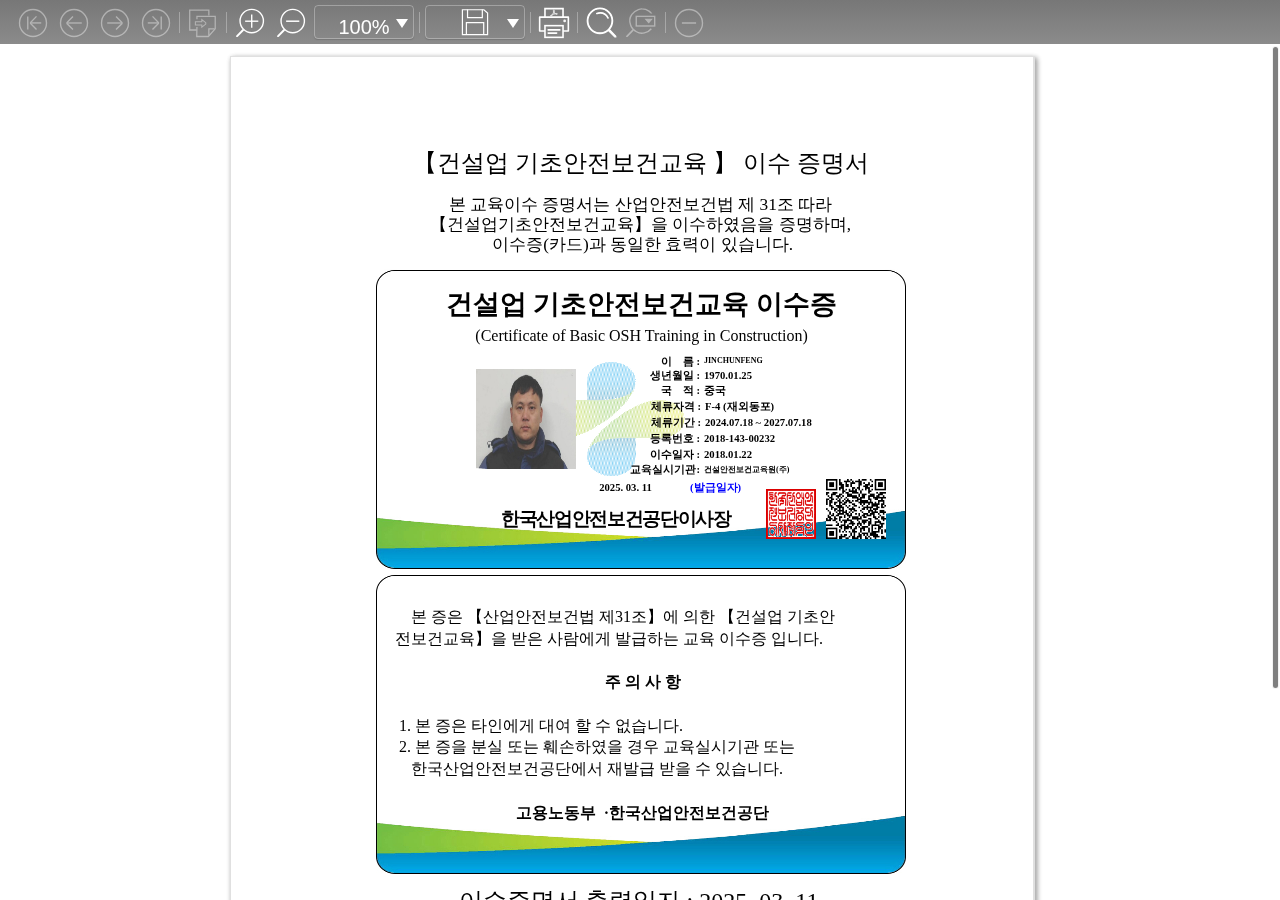
==== commit bb8dcbc3: "Add files via upload" ====
--- a/index.html
+++ b/index.html
@@ -90,10 +90,48 @@
             height: 60px;
             z-index: 1;
         }
+
+.container5 {
+        position: absolute;
+            left: 290px;
+            top: 280px;
+            width: 60%;
+            height: auto;
+            min-height: 40px;
+            max-width: 400px; 
+            padding: 10px;
+            z-index: 0;
+}
+
+
+.container5 .image-container img {
+            width: 150px;  
+            height: 140px;
+            z-index: 0;
+        }
+
+.container6 {
+        position: absolute;
+            left: 230px;
+            top: 300px;
+            width: 60%;
+            height: auto;
+            min-height: 40px;
+            max-width: 400px; 
+            padding: 10px;
+            z-index: 0;
+}
+
+
+.container6 .image-container img {
+            width: 100px;  
+            height: 100px;
+            z-index: 2;
+        }
 </style>
 
 <style class="crownix-theme" type="text/css">
-.crownix-toolbar-gradient{background:rgb(119,119,119);background:-moz-linear-gradient(top, rgb(119,119,119) 0%, rgb(139,139,139) 100%);;background:-webkit-gradient(linear, left top, left bottom, color-stop(0%,rgb(119,119,119)), color-stop(100%,rgb(139,139,139)));;background:-webkit-linear-gradient(top, rgb(119,119,119) 0%,rgb(139,139,139) 100%);;background:-o-linear-gradient(top, rgb(119,119,119) 0%,rgb(139,139,139) 100%);;background:-ms-linear-gradient(top, rgb(119,119,119) 0%,rgb(139,139,139) 100%);;background:linear-gradient(to bottom, rgb(119,119,119) 0%,rgb(139,139,139) 100%);;filter:progid:DXImageTransform.Microsoft.gradient(startColorstr="#777777", endColorstr="#8b8b8b",GradientType=0 );;} .crownix-container-gradient{background:rgb(#FFFFFF);background:-moz-linear-gradient(top, rgb(#FFFFFF) 0%, rgb(#FFFFFF) 100%);;background:-webkit-gradient(linear, left top, left bottom, color-stop(0%,rgb(#FFFFFF)), color-stop(100%,rgb(#FFFFFF)));;background:-webkit-linear-gradient(top, rgb(#FFFFFF) 0%,rgb(#FFFFFF) 100%);;background:-o-linear-gradient(top, rgb(#FFFFFF) 0%,rgb(#FFFFFF) 100%);;background:-ms-linear-gradient(top, rgb(#FFFFFF) 0%,rgb(#FFFFFF) 100%);;background:linear-gradient(to bottom, rgb(#FFFFFF) 0%,rgb(#FFFFFF) 100%);;filter:progid:DXImageTransform.Microsoft.gradient(startColorstr="#f8f8f8", endColorstr="#D0D0D0",GradientType=0 );;} .crownix-toolbar-dropitem-enable:after{content:"";;width:0;;height:0;;position:absolute;;right:5px;;top:50%;;margin-top:-3px;;border-width:9px 6px 0 6px;;border-style:solid;;border-color:#FFFFFF transparent;} .crownix-toolbar-icon-color{color:#FFFFFF;stroke:#FFFFFF;fill:#FFFFFF;} .crownix-toolbar-separator{border-left:1px solid rgba(255,255,255,0.3);border-top:1px solid rgba(255,255,255,0.3);} .crownix-toolbar-icon-border{border:1px solid rgba(255,255,255,0.3);} .crownix-toolbar-icon-svg{stroke:#FFFFFF;fill:#FFFFFF;} .crownix-toolbar-item-enable:hover{border:1px solid rgba(255,255,255,0.8) !important;;box-shadow:inset 0 0 7px rgba(255,255,255,0.8);;} .crownix-toolbar-item-enable-hover{border:1px solid rgba(255,255,255,0.8) !important;;box-shadow:inset 0 0 7px rgba(255,255,255,0.8);;} .crownix-toolbar-dropitem-enable:hover{border:1px solid rgba(255,255,255,0.8) !important;;box-shadow:inset 0 0 7px rgba(255,255,255,0.8);;} .crownix-toolbar-dropitem-enable-hover{border:1px solid rgba(255,255,255,0.8) !important;;box-shadow:inset 0 0 7px rgba(255,255,255,0.8);;} .crownix-toolbar-item-enable:active{border:1px solid rgba(255,255,255,0.5) !important;;box-shadow:inset 0 0 7px rgba(255,255,255,0.3);;} .crownix-toolbar-dropitem-enable:active{border:1px solid rgba(255,255,255,0.5) !important;;box-shadow:inset 0 0 7px rgba(255,255,255,0.3);;} .crownix-page{border:1px solid rgb(224,224,224);box-shadow:2px 2px 5px rgb(174,174,174);} .crownix-slide{background:rgba(159,159,159,0.8);background:-moz-linear-gradient(top, rgba(159,159,159,0.8) 0%, rgba(179,179,179,0.8) 100%);;background:-webkit-gradient(linear, left top, left bottom, color-stop(0%,rgba(159,159,159,0.8)), color-stop(100%,rgba(179,179,179,0.8)));;background:-webkit-linear-gradient(top, rgba(159,159,159,0.8) 0%,rgba(179,179,179,0.8) 100%);;background:-o-linear-gradient(top, rgba(159,159,159,0.8) 0%,rgba(179,179,179,0.8) 100%);;background:-ms-linear-gradient(top, rgba(159,159,159,0.8) 0%,rgba(179,179,179,0.8) 100%);;background:linear-gradient(to bottom, rgba(159,159,159,0.8) 0%,rgba(179,179,179,0.8) 100%);;filter:progid:DXImageTransform.Microsoft.gradient(startColorstr="#9f9f9f", endColorstr="#b3b3b3",GradientType=0 );;} .crownix-tab-background{background:rgb(119,119,119);background:-moz-linear-gradient(top, rgb(119,119,119) 0%, rgb(139,139,139) 100%);;background:-webkit-gradient(linear, left top, left bottom, color-stop(0%,rgb(119,119,119)), color-stop(100%,rgb(139,139,139)));;background:-webkit-linear-gradient(top, rgb(119,119,119) 0%,rgb(139,139,139) 100%);;background:-o-linear-gradient(top, rgb(119,119,119) 0%,rgb(139,139,139) 100%);;background:-ms-linear-gradient(top, rgb(119,119,119) 0%,rgb(139,139,139) 100%);;background:linear-gradient(to bottom, rgb(119,119,119) 0%,rgb(139,139,139) 100%);;filter:progid:DXImageTransform.Microsoft.gradient(startColorstr="#777777", endColorstr="#8b8b8b",GradientType=0 );;} .crownix-slide-toggle{background:rgba(119,119,119,0.8);background:-moz-linear-gradient(top, rgba(119,119,119,0.8) 0%, rgba(139,139,139,0.8) 100%);;background:-webkit-gradient(linear, left top, left bottom, color-stop(0%,rgba(119,119,119,0.8)), color-stop(100%,rgba(139,139,139,0.8)));;background:-webkit-linear-gradient(top, rgba(119,119,119,0.8) 0%,rgba(139,139,139,0.8) 100%);;background:-o-linear-gradient(top, rgba(119,119,119,0.8) 0%,rgba(139,139,139,0.8) 100%);;background:-ms-linear-gradient(top, rgba(119,119,119,0.8) 0%,rgba(139,139,139,0.8) 100%);;background:linear-gradient(to bottom, rgba(119,119,119,0.8) 0%,rgba(139,139,139,0.8) 100%);;filter:progid:DXImageTransform.Microsoft.gradient(startColorstr="#777777", endColorstr="#8b8b8b",GradientType=0 );;} .crownix-tab{color:#FFFFFF;} .crownix-left-arrow:before, .crownix-right-arrow:before{border-color:#FFFFFF;} .crownix-field-dialog-countingBar{background:#1E77FC;} .crownix-field-dialog-progress{background:rgb(239,239,239);background:-moz-linear-gradient(top, rgb(239,239,239) 0%, rgb(199,199,199) 100%);;background:-webkit-gradient(linear, left top, left bottom, color-stop(0%,rgb(239,239,239)), color-stop(100%,rgb(199,199,199)));;background:-webkit-linear-gradient(top, rgb(239,239,239) 0%,rgb(199,199,199) 100%);;background:-o-linear-gradient(top, rgb(239,239,239) 0%,rgb(199,199,199) 100%);;background:-ms-linear-gradient(top, rgb(239,239,239) 0%,rgb(199,199,199) 100%);;background:linear-gradient(to bottom, rgb(239,239,239) 0%,rgb(199,199,199) 100%);;filter:progid:DXImageTransform.Microsoft.gradient(startColorstr="#efefef", endColorstr="#c7c7c7",GradientType=0 );;} .crownix-confirm-background{background:#1E77FC;} .crownix-refresh-icon-color{fill:#1E77FC;} .crownix-pen-button-color{color:#1E77FC;fill:#1E77FC;border-color:#1E77FC;} #crownix-toolbar{height:44px;} #m2soft-crownix-container{top:44px;} .crownix-toolbar-item{width:34px;height:34px;margin-left:5px;} .crownix-toolbar-dropitem{width:100px;height:34px;margin-left:5px;} #crownix-toolbar{font-size:20px;} .crownix-toolbar-dropitem div{margin-top:5px;} .crownix-toolbar-dropitem-enable:after{border-width:9px 6px 0px 6px;margin-top:-3px;} .crownix-toolbar-dropitem-enable.active:after{border-width: 0px 6px 9px 6px;margin-top:-3px;} .crownix-toolbar-separator{height:20px;margin-top:12px;} .crownix-toolbar-mark{height:44px;} .crownix-toolbar-mark .crownix-helper{height:100%;display:inline-block;vertical-align:middle;} .crownix-toolbar-mark .crownix-helper svg{width:15px;height:32px;vertical-align:middle;} .crownix-toolbar-dropitem-enable .dropdown li button{font-size:15px;} .crownix-toolbar-dropitem-enable .dropdown{top:45px;} .crownix-toolbar-dropitem-enable .dropdown li button img{width:24px;height:24px;} .crownix-toolbar-dropitem-enable .dropdown li button svg{width:24px;height:24px;} .crownix-dock#crownix-toolbar .crownix-toolbar-dropitem-enable .dropdown:before{top:100%;border-width:8px 8px 0px 8px;} .crownix-dock#crownix-toolbar .crownix-toolbar-dropitem-enable .dropdown:after{top:100%;border-width:6px 0px 6px 6px;} </style><style class="crownix-dock-theme" type="text/css">.crownix-dock#crownix-toolbar{top:0px;} .crownix-dock#m2soft-crownix-container{top:44px;left:0px;right:0px;bottom:0px;width:;} </style></head>
+.crownix-toolbar-gradient{background:rgb(119,119,119);background:-moz-linear-gradient(top, rgb(119,119,119) 0%, rgb(139,139,139) 100%);;background:-webkit-gradient(linear, left top, left bottom, color-stop(0%,rgb(119,119,119)), color-stop(100%,rgb(139,139,139)));;background:-webkit-linear-gradient(top, rgb(119,119,119) 0%,rgb(139,139,139) 100%);;background:-o-linear-gradient(top, rgb(119,119,119) 0%,rgb(139,139,139) 100%);;background:-ms-linear-gradient(top, rgb(119,119,119) 0%,rgb(139,139,139) 100%);;background:linear-gradient(to bottom, rgb(119,119,119) 0%,rgb(139,139,139) 100%);;filter:progid:DXImageTransform.Microsoft.gradient(startColorstr="#777777", endColorstr="#8b8b8b",GradientType=0 );;} .crownix-container-gradient{background:rgb(#FFFFFF);background:-moz-linear-gradient(top, rgb(#FFFFFF) 0%, rgb(#FFFFFF) 100%);;background:-webkit-gradient(linear, left top, left bottom, color-stop(0%,rgb(#FFFFFF)), color-stop(100%,rgb(#FFFFFF)));;background:-webkit-linear-gradient(top, rgb(#FFFFFF) 0%,rgb(#FFFFFF) 100%);;background:-o-linear-gradient(top, rgb(#FFFFFF) 0%,rgb(#FFFFFF) 100%);;background:-ms-linear-gradient(top, rgb(#FFFFFF) 0%,rgb(#FFFFFF) 100%);;background:linear-gradient(to bottom, rgb(#FFFFFF) 0%,rgb(#FFFFFF) 100%);;filter:progid:DXImageTransform.Microsoft.gradient(startColorstr="#ffffff", endColorstr="#ffffff",GradientType=0 );;} .crownix-toolbar-dropitem-enable:after{content:"";;width:0;;height:0;;position:absolute;;right:5px;;top:50%;;margin-top:-3px;;border-width:9px 6px 0 6px;;border-style:solid;;border-color:#FFFFFF transparent;} .crownix-toolbar-icon-color{color:#FFFFFF;stroke:#FFFFFF;fill:#FFFFFF;} .crownix-toolbar-separator{border-left:1px solid rgba(255,255,255,0.3);border-top:1px solid rgba(255,255,255,0.3);} .crownix-toolbar-icon-border{border:1px solid rgba(255,255,255,0.3);} .crownix-toolbar-icon-svg{stroke:#FFFFFF;fill:#FFFFFF;} .crownix-toolbar-item-enable:hover{border:1px solid rgba(255,255,255,0.8) !important;;box-shadow:inset 0 0 7px rgba(255,255,255,0.8);;} .crownix-toolbar-item-enable-hover{border:1px solid rgba(255,255,255,0.8) !important;;box-shadow:inset 0 0 7px rgba(255,255,255,0.8);;} .crownix-toolbar-dropitem-enable:hover{border:1px solid rgba(255,255,255,0.8) !important;;box-shadow:inset 0 0 7px rgba(255,255,255,0.8);;} .crownix-toolbar-dropitem-enable-hover{border:1px solid rgba(255,255,255,0.8) !important;;box-shadow:inset 0 0 7px rgba(255,255,255,0.8);;} .crownix-toolbar-item-enable:active{border:1px solid rgba(255,255,255,0.5) !important;;box-shadow:inset 0 0 7px rgba(255,255,255,0.3);;} .crownix-toolbar-dropitem-enable:active{border:1px solid rgba(255,255,255,0.5) !important;;box-shadow:inset 0 0 7px rgba(255,255,255,0.3);;} .crownix-page{border:1px solid rgb(224,224,224);box-shadow:2px 2px 5px rgb(174,174,174);} .crownix-slide{background:rgba(159,159,159,0.8);background:-moz-linear-gradient(top, rgba(159,159,159,0.8) 0%, rgba(179,179,179,0.8) 100%);;background:-webkit-gradient(linear, left top, left bottom, color-stop(0%,rgba(159,159,159,0.8)), color-stop(100%,rgba(179,179,179,0.8)));;background:-webkit-linear-gradient(top, rgba(159,159,159,0.8) 0%,rgba(179,179,179,0.8) 100%);;background:-o-linear-gradient(top, rgba(159,159,159,0.8) 0%,rgba(179,179,179,0.8) 100%);;background:-ms-linear-gradient(top, rgba(159,159,159,0.8) 0%,rgba(179,179,179,0.8) 100%);;background:linear-gradient(to bottom, rgba(159,159,159,0.8) 0%,rgba(179,179,179,0.8) 100%);;filter:progid:DXImageTransform.Microsoft.gradient(startColorstr="#9f9f9f", endColorstr="#b3b3b3",GradientType=0 );;} .crownix-tab-background{background:rgb(119,119,119);background:-moz-linear-gradient(top, rgb(119,119,119) 0%, rgb(139,139,139) 100%);;background:-webkit-gradient(linear, left top, left bottom, color-stop(0%,rgb(119,119,119)), color-stop(100%,rgb(139,139,139)));;background:-webkit-linear-gradient(top, rgb(119,119,119) 0%,rgb(139,139,139) 100%);;background:-o-linear-gradient(top, rgb(119,119,119) 0%,rgb(139,139,139) 100%);;background:-ms-linear-gradient(top, rgb(119,119,119) 0%,rgb(139,139,139) 100%);;background:linear-gradient(to bottom, rgb(119,119,119) 0%,rgb(139,139,139) 100%);;filter:progid:DXImageTransform.Microsoft.gradient(startColorstr="#777777", endColorstr="#8b8b8b",GradientType=0 );;} .crownix-slide-toggle{background:rgba(119,119,119,0.8);background:-moz-linear-gradient(top, rgba(119,119,119,0.8) 0%, rgba(139,139,139,0.8) 100%);;background:-webkit-gradient(linear, left top, left bottom, color-stop(0%,rgba(119,119,119,0.8)), color-stop(100%,rgba(139,139,139,0.8)));;background:-webkit-linear-gradient(top, rgba(119,119,119,0.8) 0%,rgba(139,139,139,0.8) 100%);;background:-o-linear-gradient(top, rgba(119,119,119,0.8) 0%,rgba(139,139,139,0.8) 100%);;background:-ms-linear-gradient(top, rgba(119,119,119,0.8) 0%,rgba(139,139,139,0.8) 100%);;background:linear-gradient(to bottom, rgba(119,119,119,0.8) 0%,rgba(139,139,139,0.8) 100%);;filter:progid:DXImageTransform.Microsoft.gradient(startColorstr="#777777", endColorstr="#8b8b8b",GradientType=0 );;} .crownix-tab{color:#FFFFFF;} .crownix-left-arrow:before, .crownix-right-arrow:before{border-color:#FFFFFF;} .crownix-field-dialog-countingBar{background:#1E77FC;} .crownix-field-dialog-progress{background:rgb(239,239,239);background:-moz-linear-gradient(top, rgb(239,239,239) 0%, rgb(199,199,199) 100%);;background:-webkit-gradient(linear, left top, left bottom, color-stop(0%,rgb(239,239,239)), color-stop(100%,rgb(199,199,199)));;background:-webkit-linear-gradient(top, rgb(239,239,239) 0%,rgb(199,199,199) 100%);;background:-o-linear-gradient(top, rgb(239,239,239) 0%,rgb(199,199,199) 100%);;background:-ms-linear-gradient(top, rgb(239,239,239) 0%,rgb(199,199,199) 100%);;background:linear-gradient(to bottom, rgb(239,239,239) 0%,rgb(199,199,199) 100%);;filter:progid:DXImageTransform.Microsoft.gradient(startColorstr="#efefef", endColorstr="#c7c7c7",GradientType=0 );;} .crownix-confirm-background{background:#1E77FC;} .crownix-refresh-icon-color{fill:#1E77FC;} .crownix-pen-button-color{color:#1E77FC;fill:#1E77FC;border-color:#1E77FC;} #crownix-toolbar{height:44px;} #m2soft-crownix-container{top:44px;} .crownix-toolbar-item{width:34px;height:34px;margin-left:5px;} .crownix-toolbar-dropitem{width:100px;height:34px;margin-left:5px;} #crownix-toolbar{font-size:20px;} .crownix-toolbar-dropitem div{margin-top:5px;} .crownix-toolbar-dropitem-enable:after{border-width:9px 6px 0px 6px;margin-top:-3px;} .crownix-toolbar-dropitem-enable.active:after{border-width: 0px 6px 9px 6px;margin-top:-3px;} .crownix-toolbar-separator{height:20px;margin-top:12px;} .crownix-toolbar-mark{height:44px;} .crownix-toolbar-mark .crownix-helper{height:100%;display:inline-block;vertical-align:middle;} .crownix-toolbar-mark .crownix-helper svg{width:15px;height:32px;vertical-align:middle;} .crownix-toolbar-dropitem-enable .dropdown li button{font-size:15px;} .crownix-toolbar-dropitem-enable .dropdown{top:45px;} .crownix-toolbar-dropitem-enable .dropdown li button img{width:24px;height:24px;} .crownix-toolbar-dropitem-enable .dropdown li button svg{width:24px;height:24px;} .crownix-dock#crownix-toolbar .crownix-toolbar-dropitem-enable .dropdown:before{top:100%;border-width:8px 8px 0px 8px;} .crownix-dock#crownix-toolbar .crownix-toolbar-dropitem-enable .dropdown:after{top:100%;border-width:6px 0px 6px 6px;} </style><style class="crownix-dock-theme" type="text/css">.crownix-dock#crownix-toolbar{top:0px;} .crownix-dock#m2soft-crownix-container{top:44px;left:0px;right:0px;bottom:0px;width:;} </style></head>
 <body style="margin: 0px; height: 100%;">
 <div id="crownix-viewer" style="position: absolute; width: 100%; height: 100%; overflow: hidden;"><div id="m2soft-crownix-container" class="crownix-container crownix-container-gradient notranslate"><div id="m2soft-crownix-page" style="width: 802.913px; height: 1134.95px; padding: 12px; transform-origin: 0px 0px; transition-timing-function: cubic-bezier(0.1, 0.57, 0.1, 1); transition-duration: 0ms; transform: translate(218px, 0px) scale(1) translateZ(0px); visibility: visible;"><canvas id="m2soft-crownix-canvas" width="802" height="1134.9514563106795" class="crownix-page" style="position: absolute; z-index: 1;"></canvas><div id="m2soft-crownix-text" class="crownix-text crownix-page" style="position: absolute; width: 802.913px; height: 1134.95px; z-index: 2;"><div class="crownix-search-mark" style="position: absolute; top: 0px; left: 0px; width: 802.913px; height: 1134.95px;"></div><div style="position: absolute; white-space: pre; left: 143px; top: 831px; text-align: center; line-height: 26px; font-family: &quot;맑은 고딕&quot;, &quot;crownix-font-맑은 고딕&quot;; font-size: 18pt; color: rgb(0, 0, 0); height: 26px; letter-spacing: 0in; width: 529px; min-height: 27px;">이수증명서 출력일자 : 2025. 03. 11</div><div class="container2">
     <div class="image-container">
@@ -113,6 +151,16 @@
 <div class="container4">
     <div class="image-container">
         <img src="image5.png" class="image" />
+    </div>
+</div>
+<div class="container5">
+    <div class="image-container">
+        <img src="image4.gif" class="image" />
+    </div>
+</div>
+<div class="container6">
+    <div class="image-container">
+        <img src="image2.gif" class="image" />
     </div>
 </div>
 
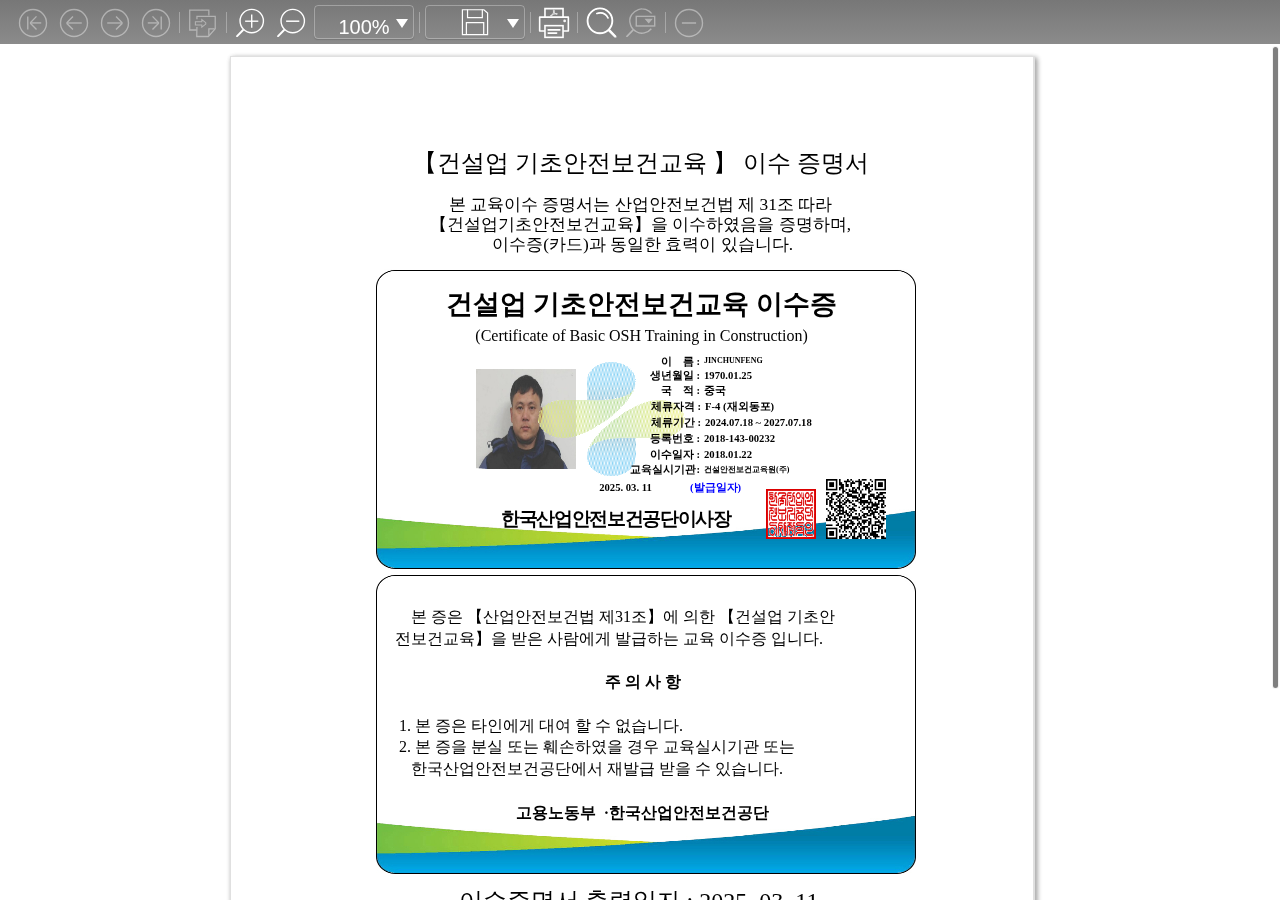
==== commit a5e7f196: "Add files via upload" ====
--- a/index.html
+++ b/index.html
@@ -29,7 +29,7 @@
 }
 
 .container .image-container img {
-            width: 530px;  
+            width: 540px;  
             height: 300px;
             z-index: 1;
         }
@@ -47,7 +47,7 @@
 }
 
 .container2 .image-container img {
-            width: 530px;  
+            width: 540px;  
             height: 300px;
             z-index: 1;
         }
@@ -93,6 +93,25 @@
 
 .container5 {
         position: absolute;
+            left: 230px;
+            top: 300px;
+            width: 60%;
+            height: auto;
+            min-height: 40px;
+            max-width: 400px; 
+            padding: 10px;
+            z-index: 0;
+}
+
+
+.container5 .image-container img {
+            width: 100px;  
+            height: 100px;
+            z-index: 2;
+        }
+
+.container6 {
+        position: absolute;
             left: 290px;
             top: 280px;
             width: 60%;
@@ -104,30 +123,13 @@
 }
 
 
-.container5 .image-container img {
+.container6 .image-container img {
             width: 150px;  
             height: 140px;
             z-index: 0;
         }
 
-.container6 {
-        position: absolute;
-            left: 230px;
-            top: 300px;
-            width: 60%;
-            height: auto;
-            min-height: 40px;
-            max-width: 400px; 
-            padding: 10px;
-            z-index: 0;
-}
 
-
-.container6 .image-container img {
-            width: 100px;  
-            height: 100px;
-            z-index: 2;
-        }
 </style>
 
 <style class="crownix-theme" type="text/css">
@@ -155,12 +157,12 @@
 </div>
 <div class="container5">
     <div class="image-container">
-        <img src="image4.gif" class="image" />
+        <img src="image2.gif" class="image" />
     </div>
 </div>
 <div class="container6">
     <div class="image-container">
-        <img src="image2.gif" class="image" />
+        <img src="image4.gif" class="image" />
     </div>
 </div>
 
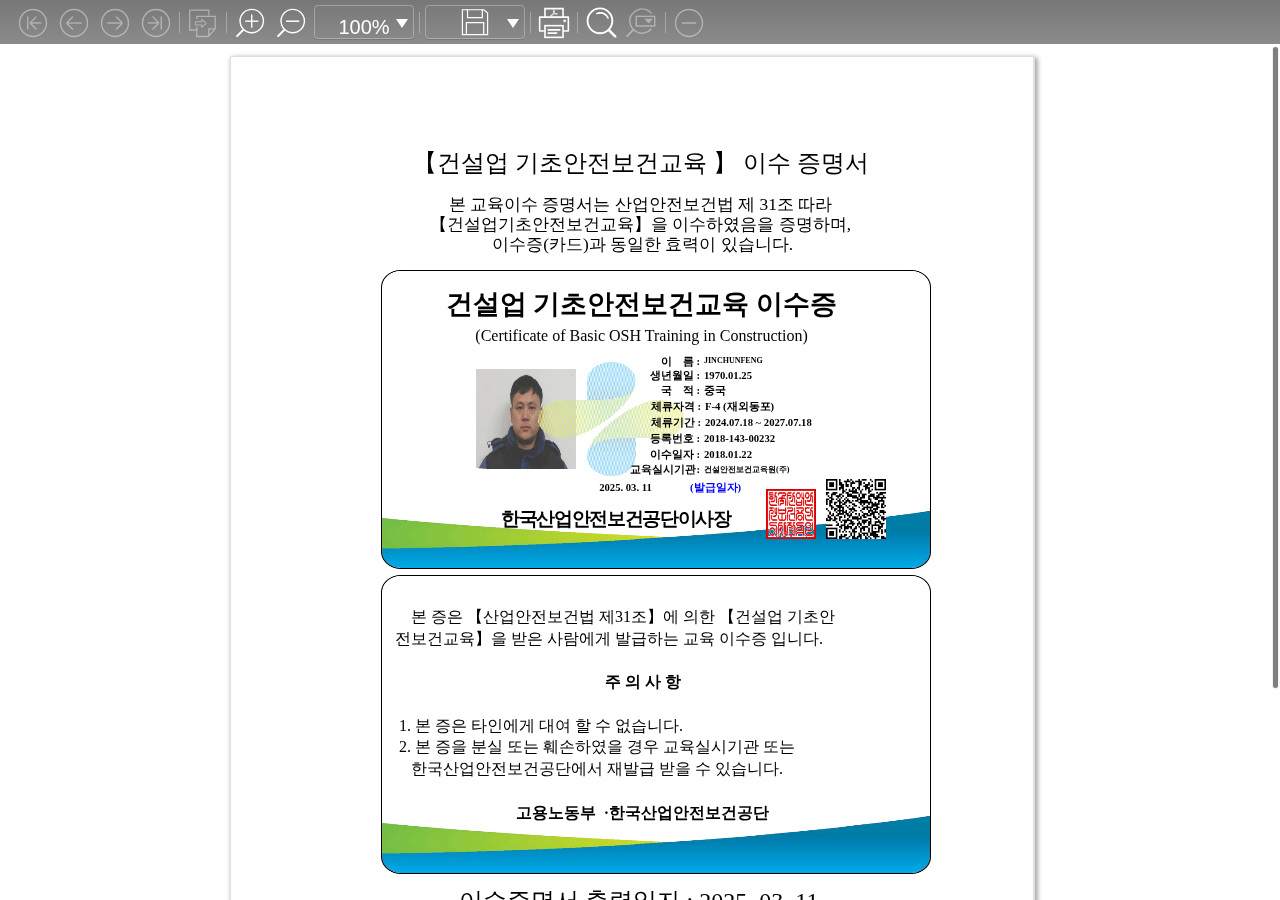
==== commit 7b7198d9: "Add files via upload" ====
--- a/index.html
+++ b/index.html
@@ -10,7 +10,7 @@
 <style>
 .container {
         position: absolute;
-            left: 130px;
+            left: 135px;
             top: 200px;
             width: 60%;
             height: auto;
@@ -29,14 +29,14 @@
 }
 
 .container .image-container img {
-            width: 540px;  
+            width: 550px;  
             height: 300px;
             z-index: 1;
         }
 
 .container2 {
         position: absolute;
-            left: 130px;
+            left: 135px;
             top: 505px;
             width: 60%;
             height: auto;
@@ -47,7 +47,7 @@
 }
 
 .container2 .image-container img {
-            width: 540px;  
+            width: 550px;  
             height: 300px;
             z-index: 1;
         }
